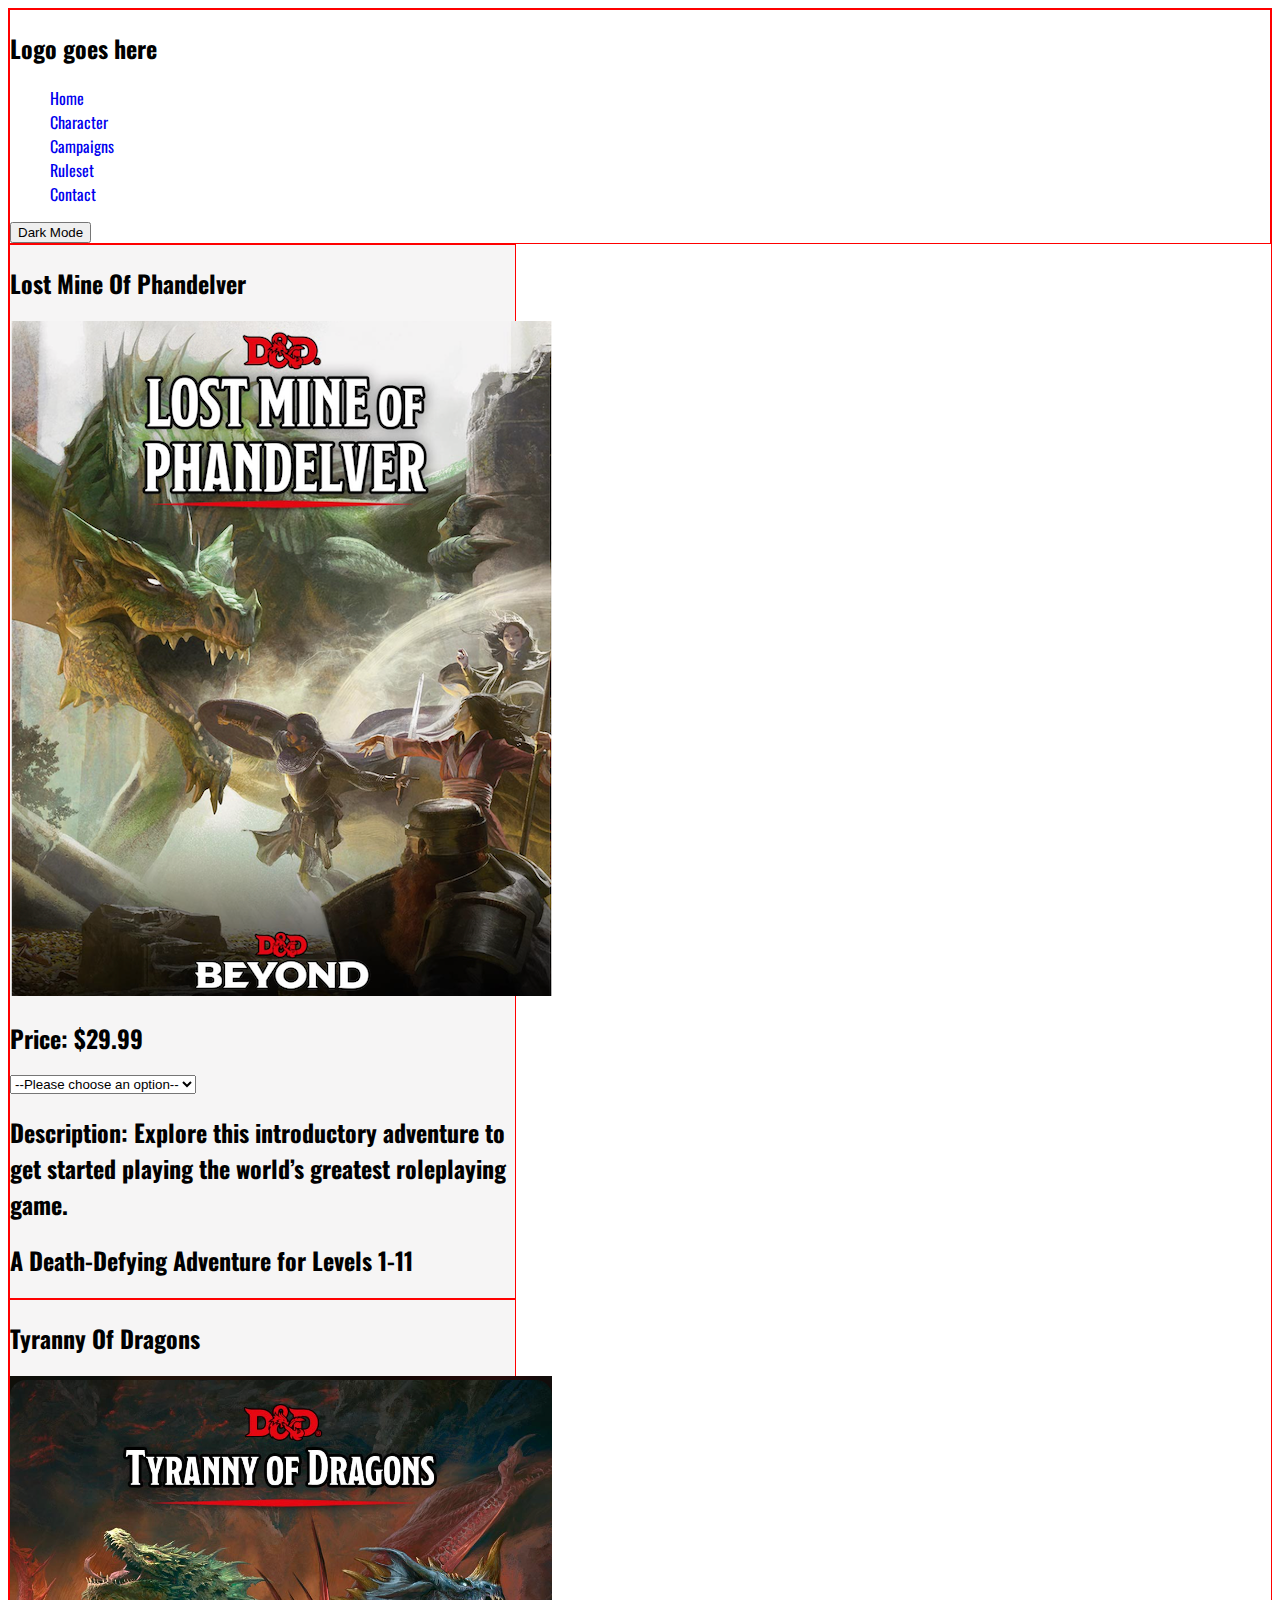
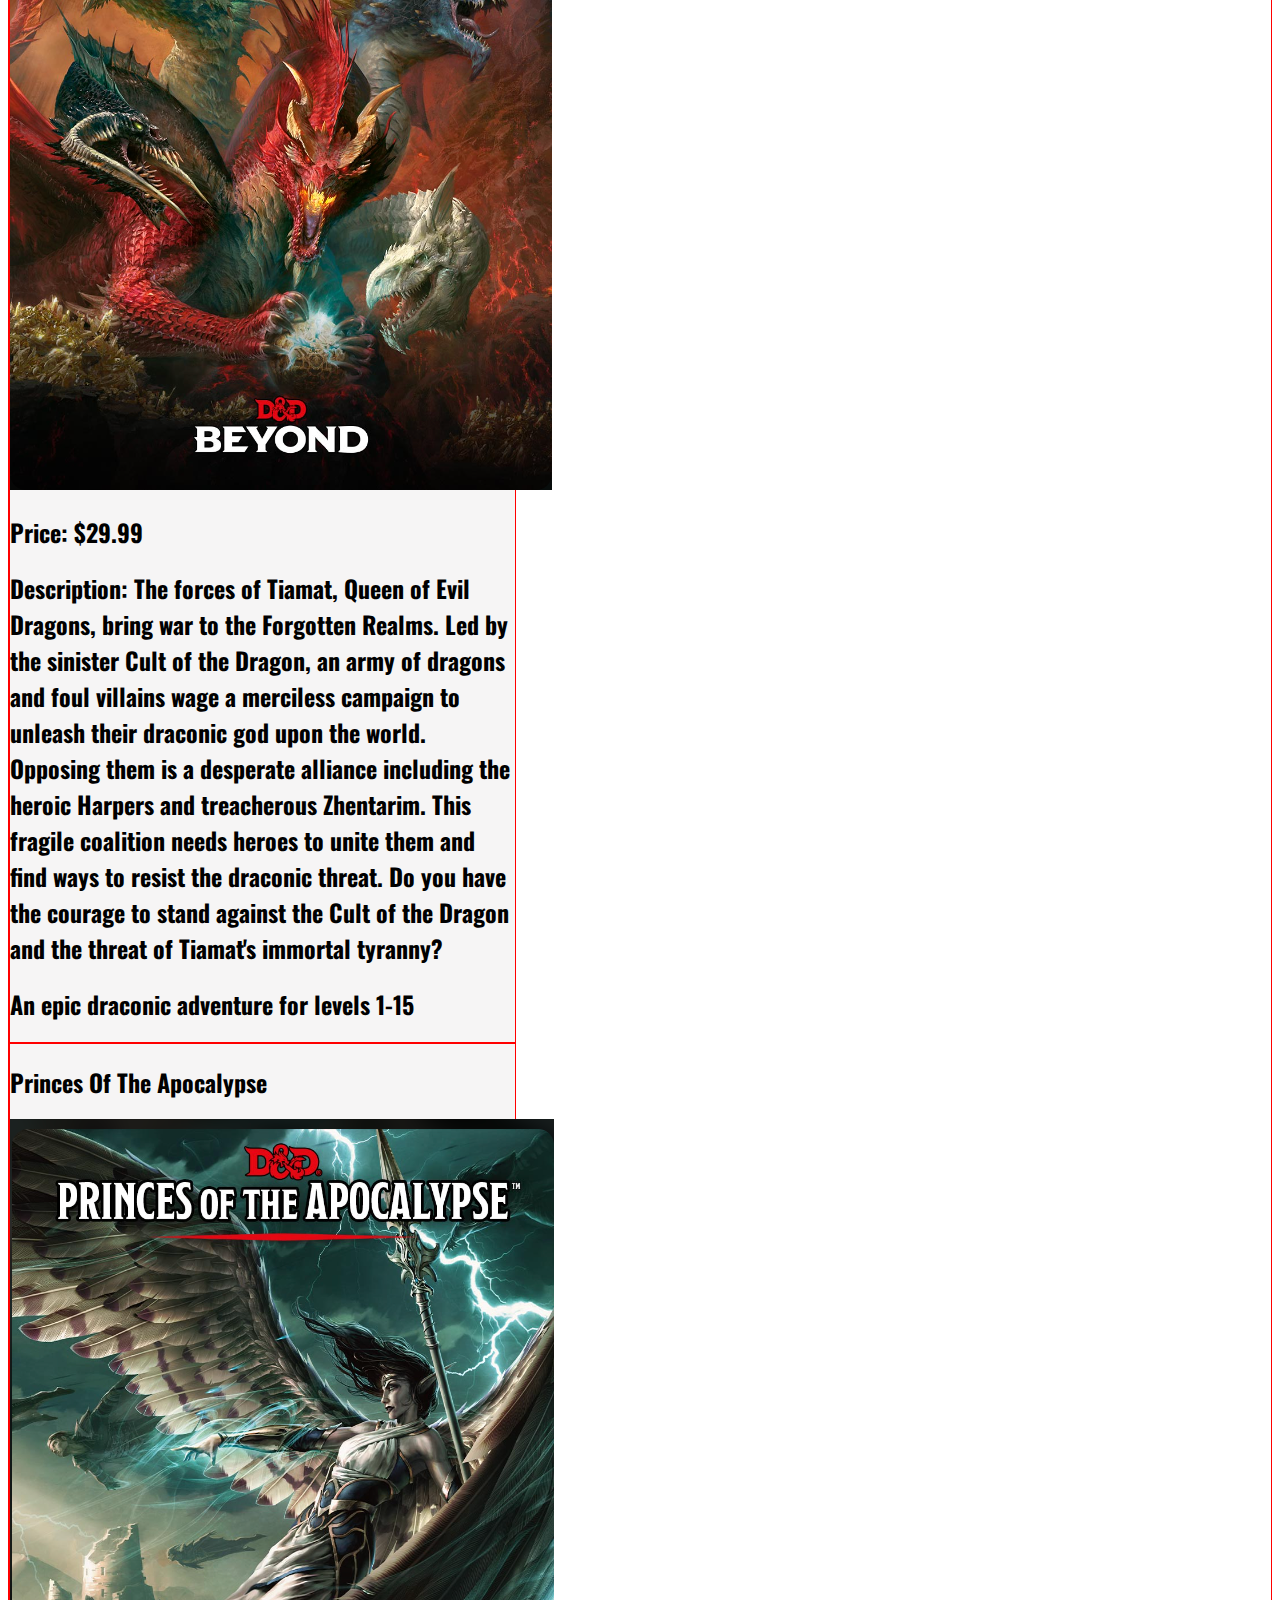
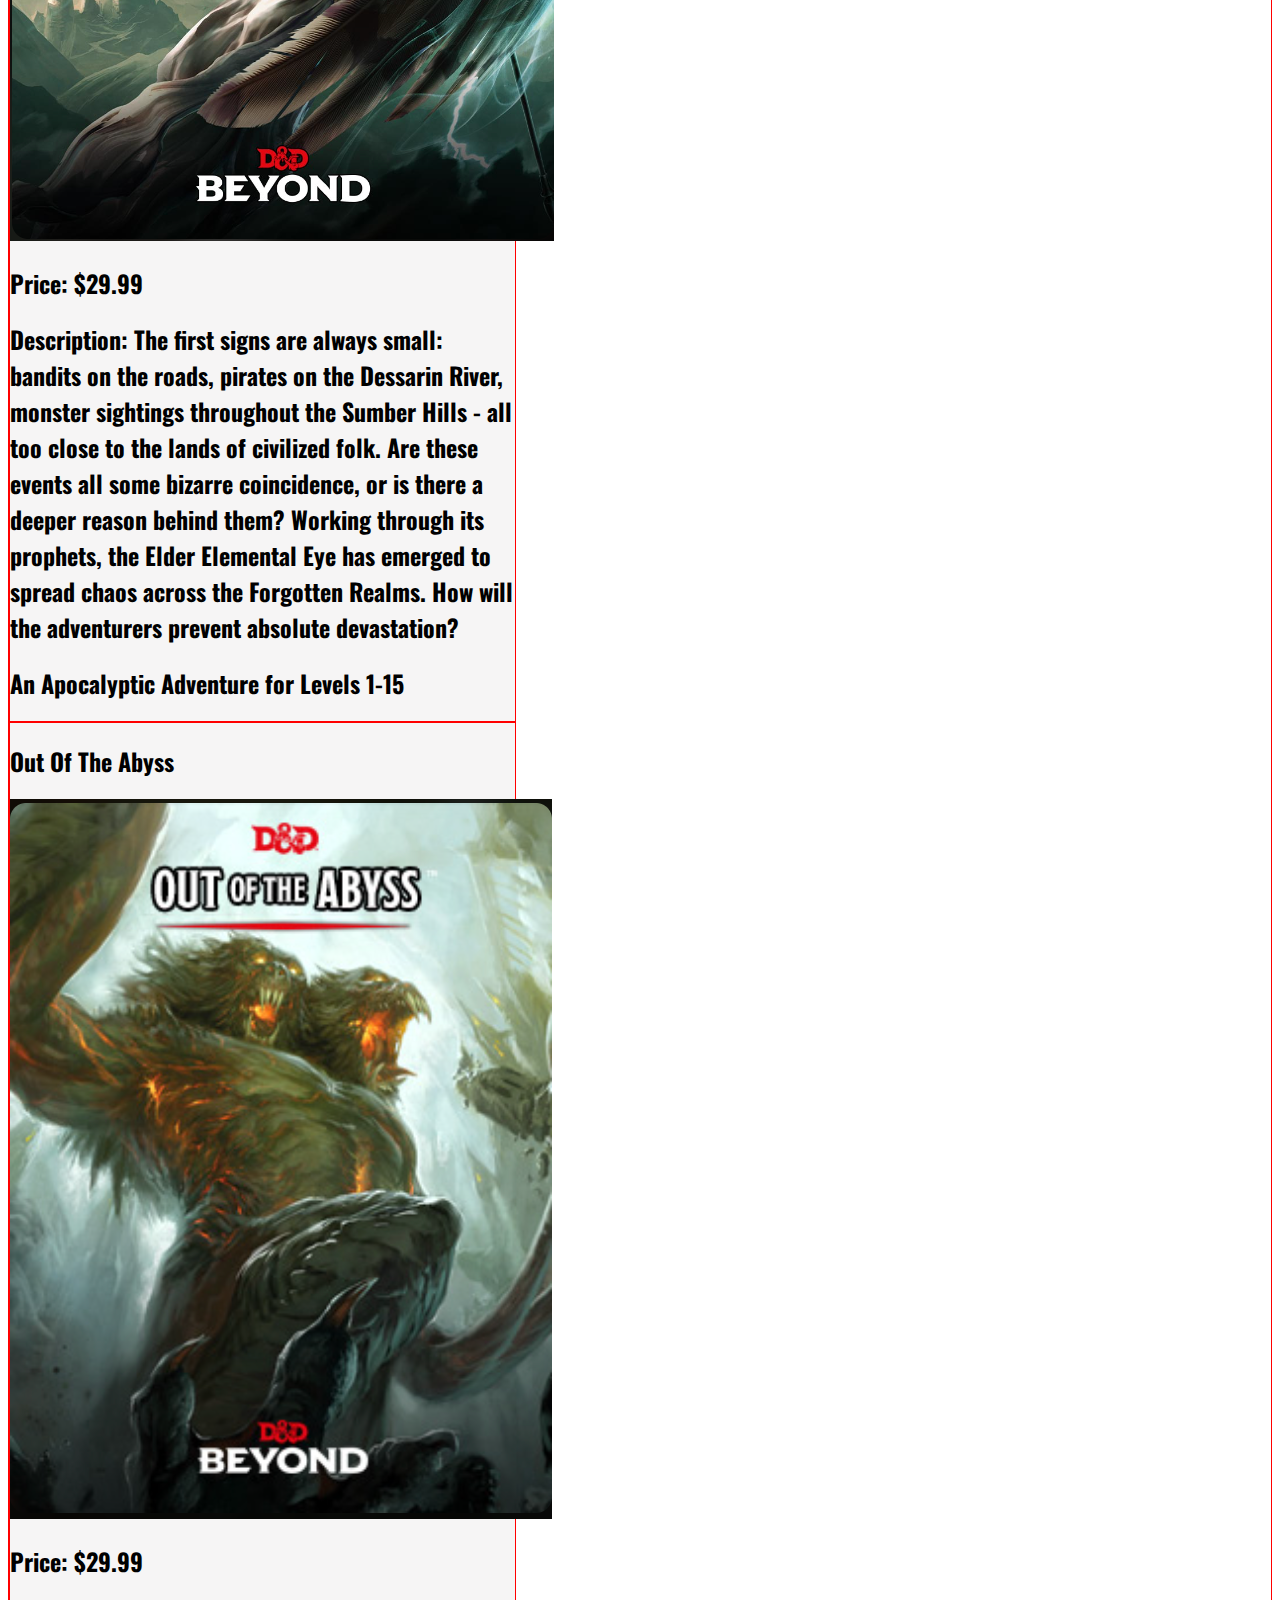
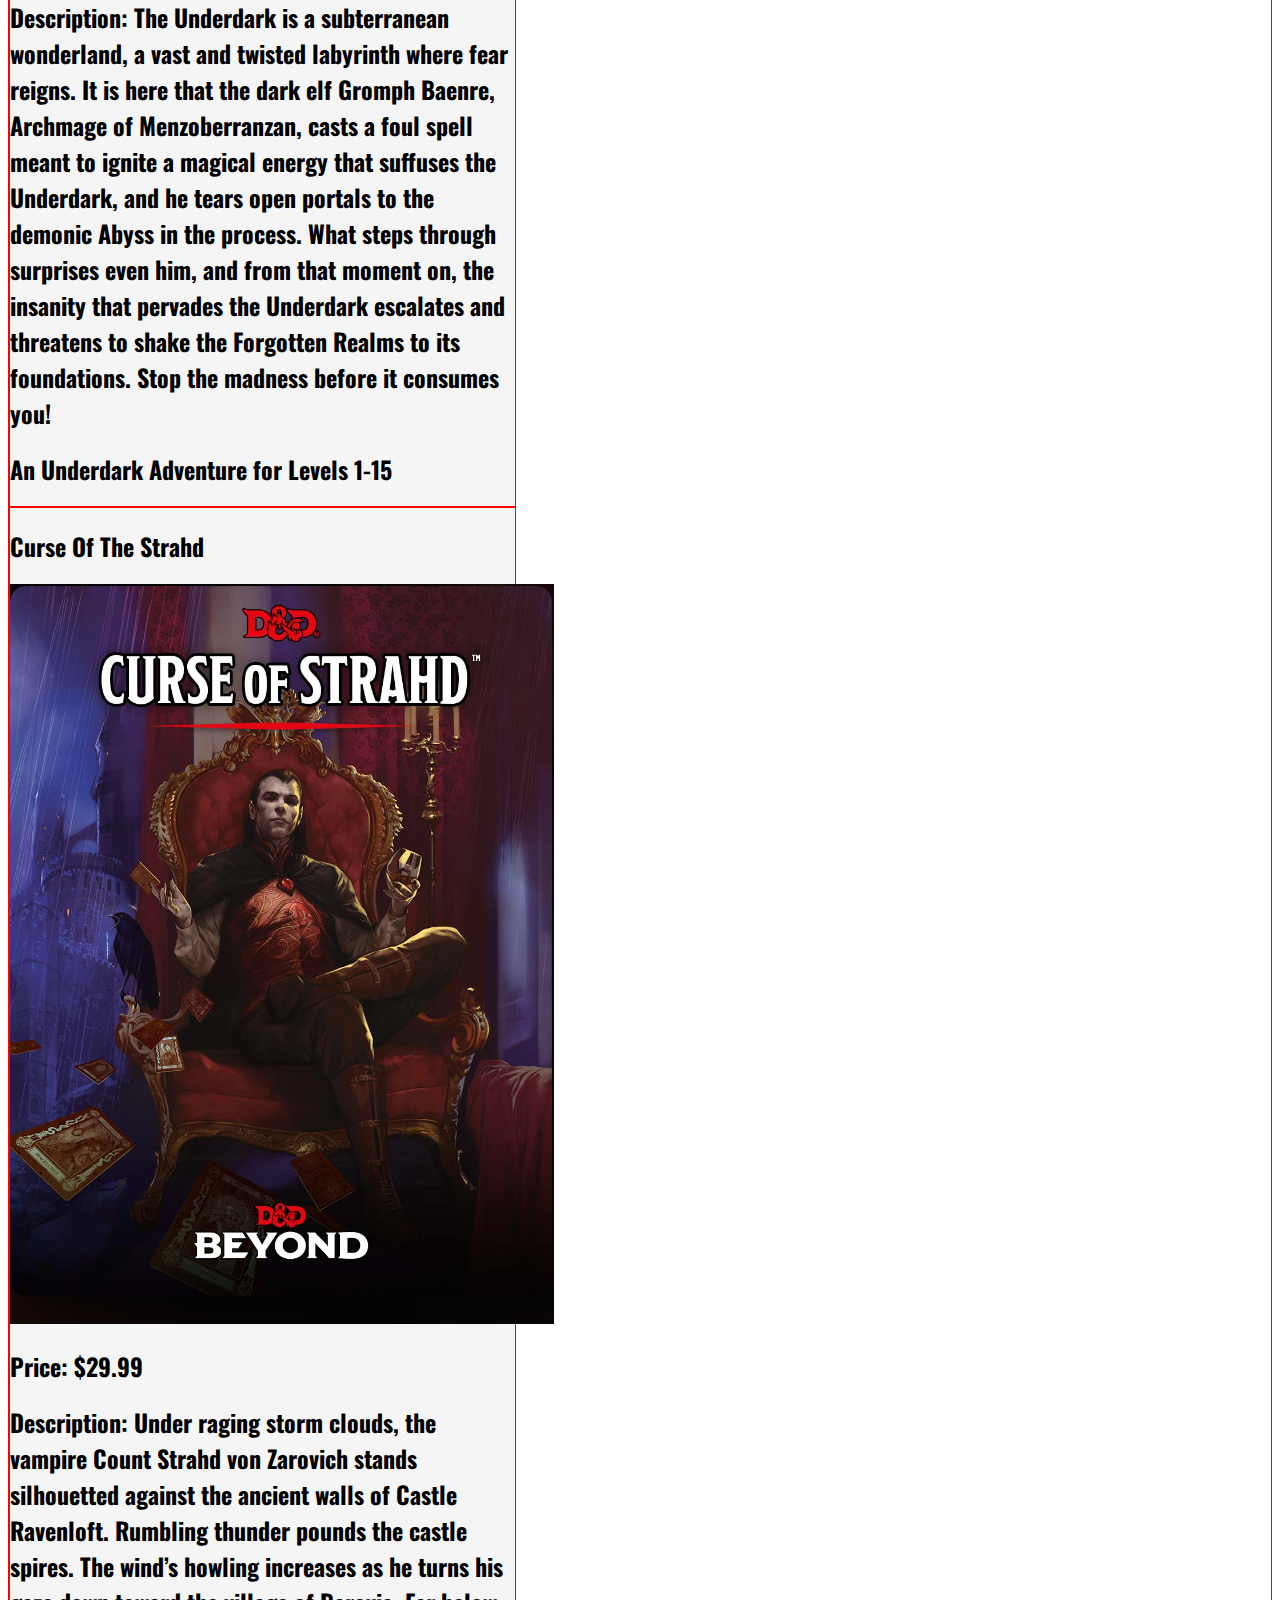
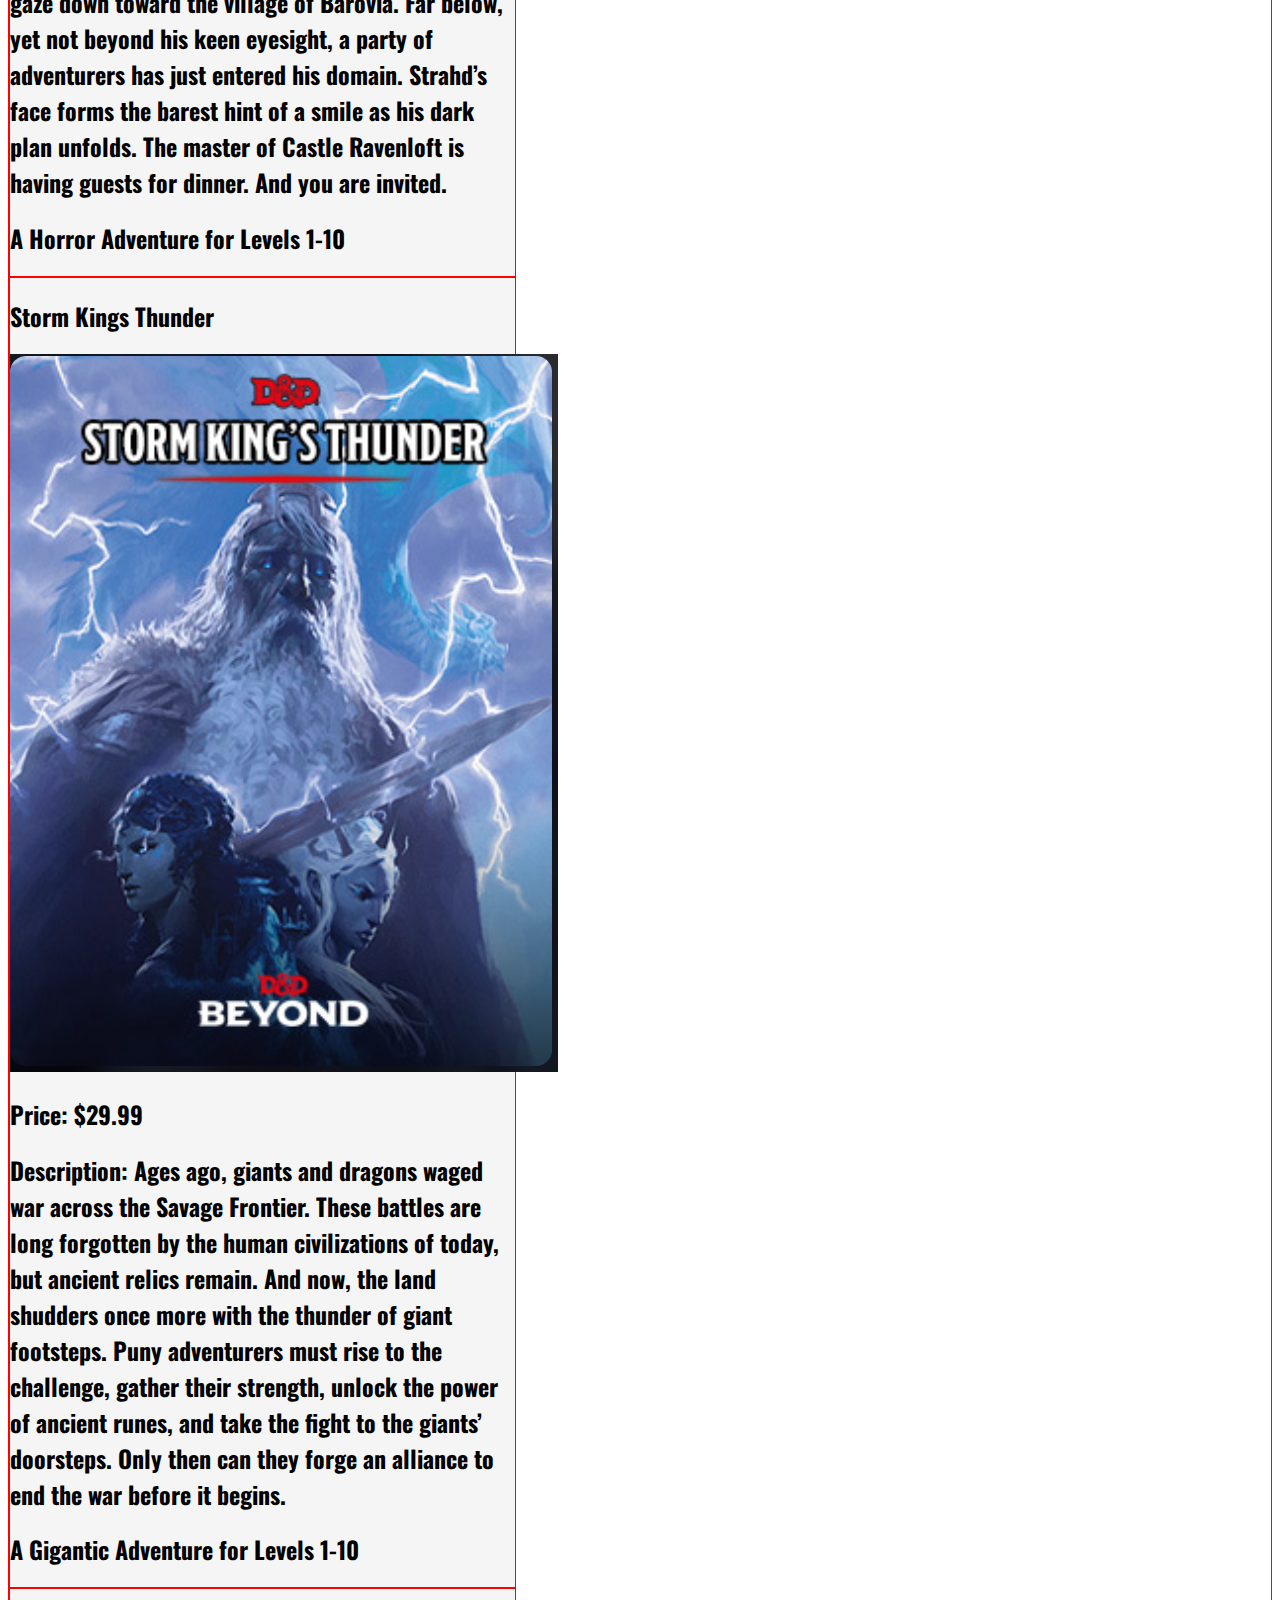
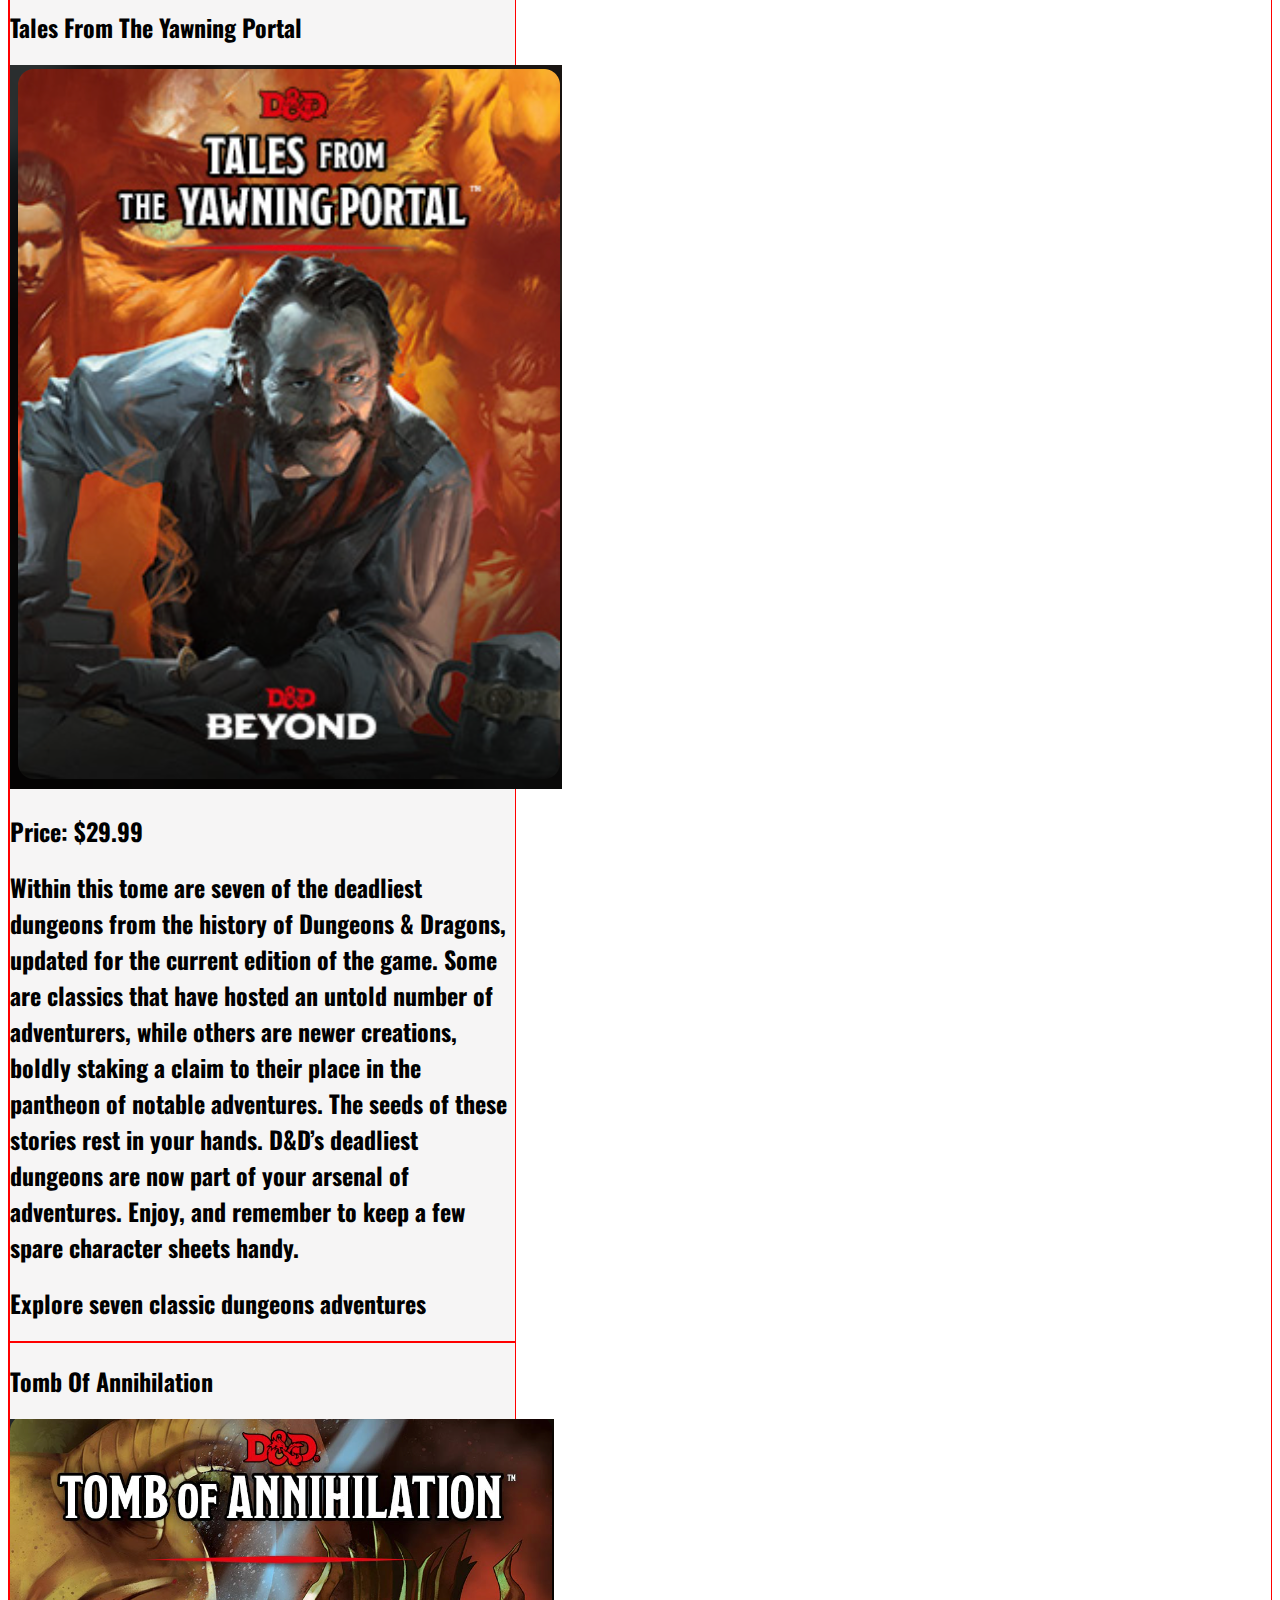
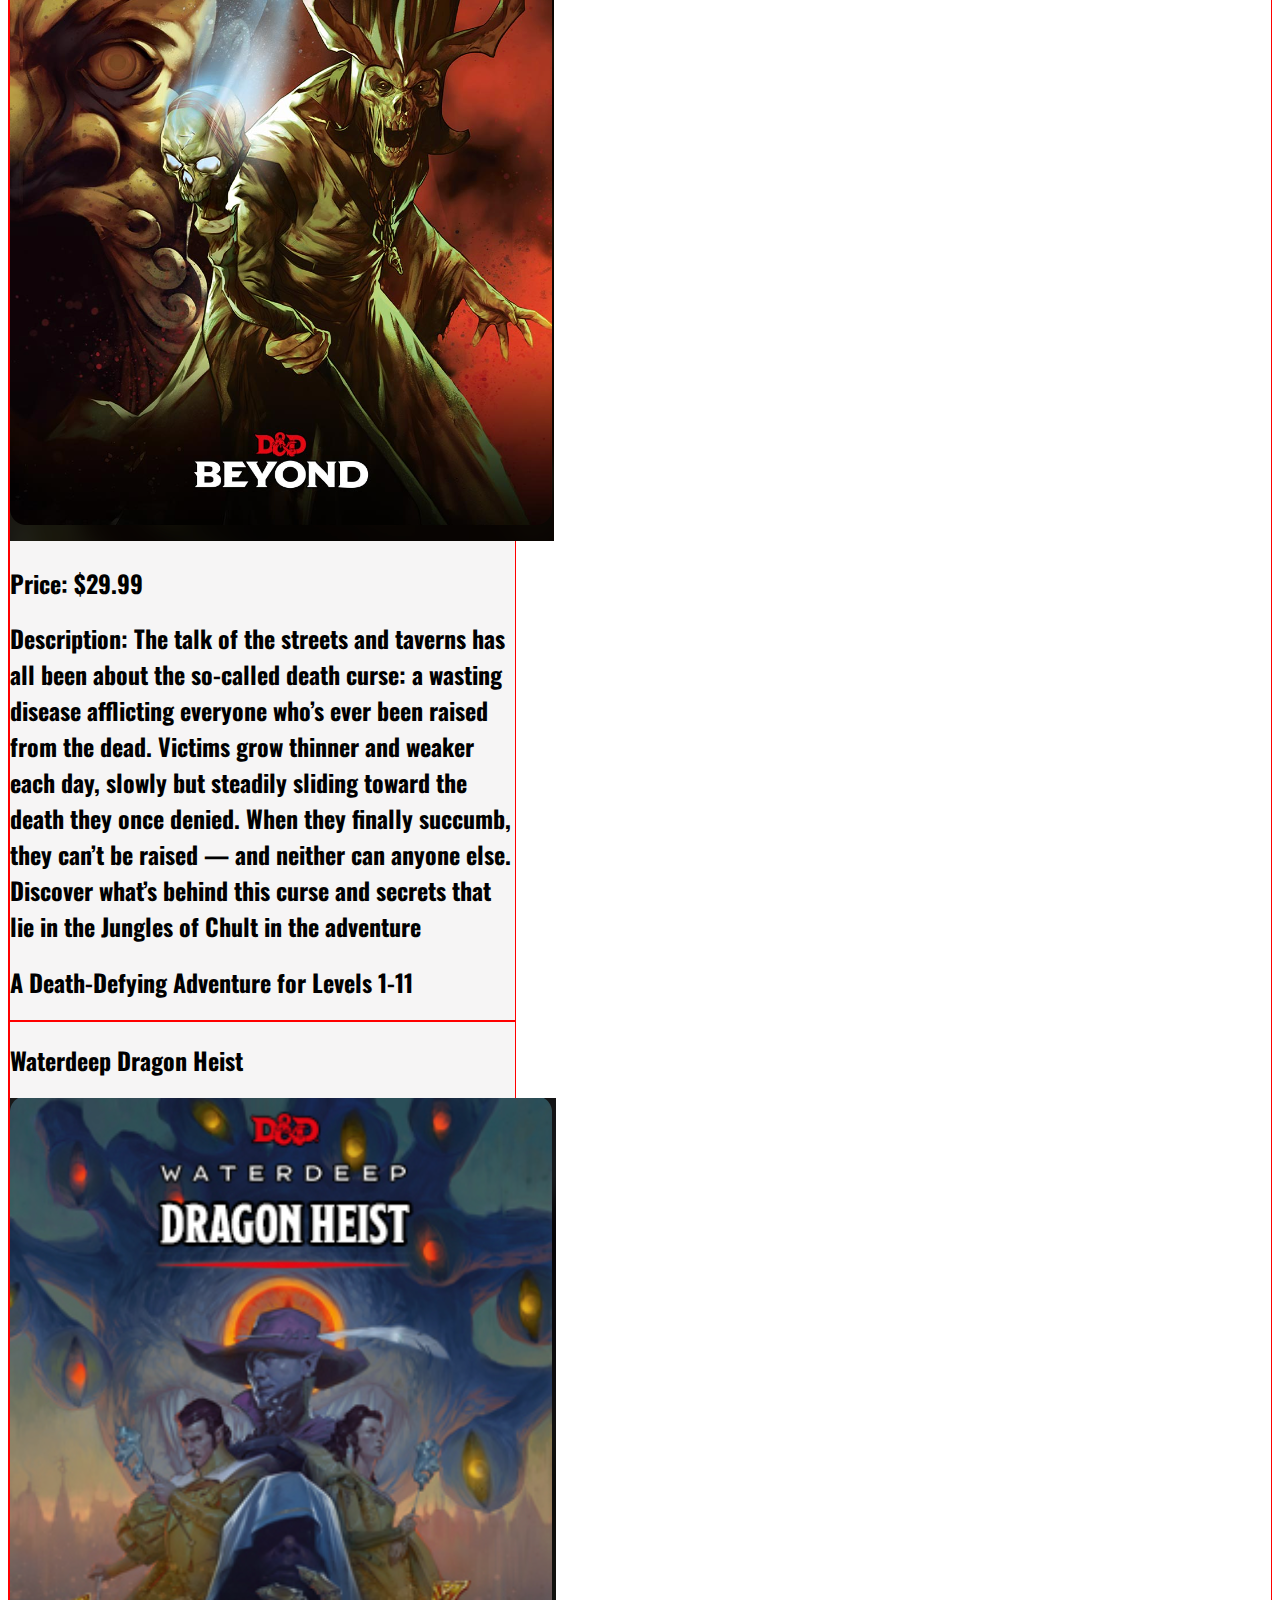
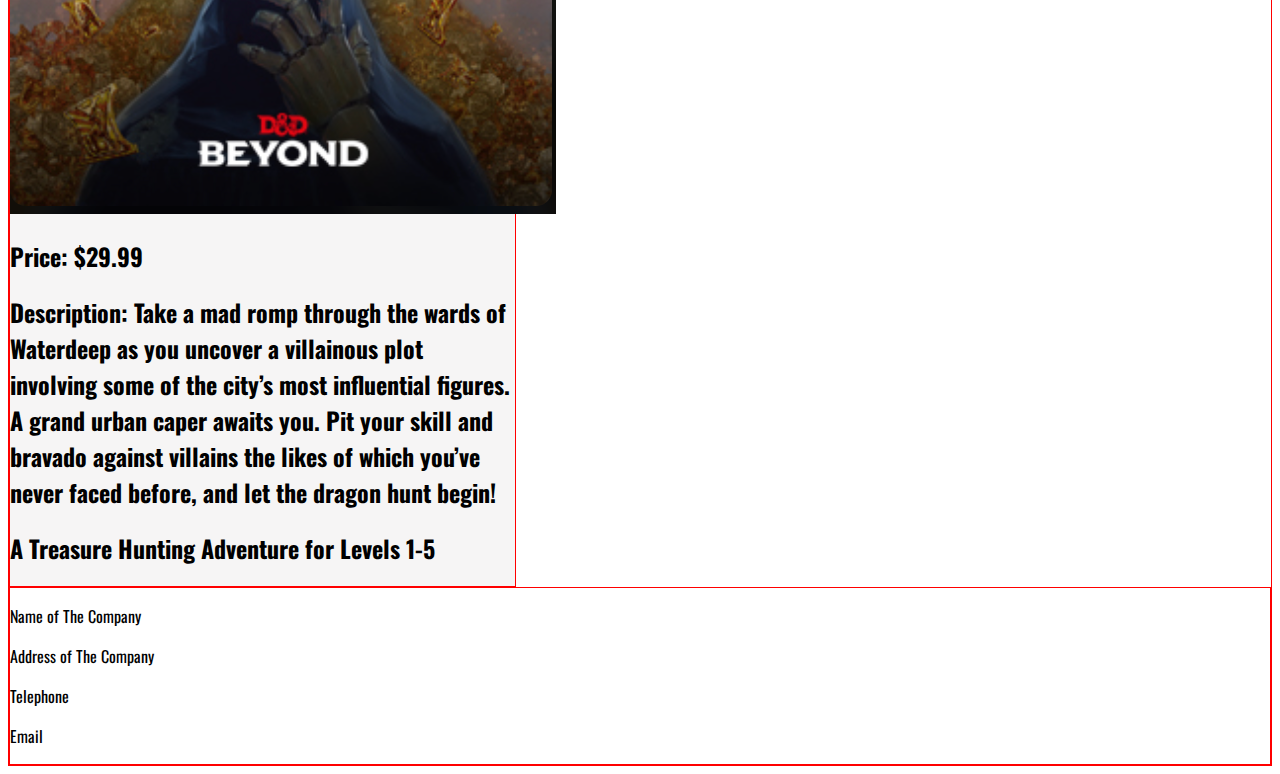
==== html/campaigns.html @ 1f992793 "Darkmode v2" ====
<!DOCTYPE html>
<html lang="en">

<head>
    <meta charset="UTF-8">
    <meta name="viewport" content="width=device-width, initial-scale=1.0">
    <title>Campaigns for Dungeons and Dragons (DND)</title>
    <link href="https://cdn.jsdelivr.net/npm/bootstrap@5.3.2/dist/css/bootstrap.min.css" rel="stylesheet"
        integrity="sha384-T3c6CoIi6uLrA9TneNEoa7RxnatzjcDSCmG1MXxSR1GAsXEV/Dwwykc2MPK8M2HN" crossorigin="anonymous">
    <link rel="stylesheet" media="only screen and (max-width: 767px)" href="../css/mobile.css">
    <link rel="stylesheet" media="only screen and (min-width: 969px)" href="../css/desktop.css">
    <link rel="stylesheet" media="only screen and (min-width: 768px) and (max-width:968px)" href="../css/tablet.css">
    <link rel="preconnect" href="https://fonts.googleapis.com">
    <link rel="preconnect" href="https://fonts.gstatic.com" crossorigin>
    <link href="https://fonts.googleapis.com/css2?family=Oswald&display=swap" rel="stylesheet">
    <style>
        h2 {
            font-family: 'Oswald', sans-serif;
        }
    </style>
</head>

<body>
    <div class="container border-class">
        <section id="header" class="border-class">
            <h2>Logo goes here</h2>
            <section id="mainNav">
                <ul>
                    <li><a class="mainNav" href="../html/index.html">Home</a></li>
                    <li><a class="mainNav" href="../html/character.html">Character</a></li>
                    <li><a class="mainNav" href="../html/campaigns.html">Campaigns</a></li>
                    <li><a class="mainNav" href="../html/ruleset.html">Ruleset</a></li>
                    <li><a class="mainNav" href="../html/index.html#contact-form">Contact</a></li>
                </ul>
                <button type="button"  id="darkModeBtnCamp" class="btn" data-bs-toggle="button" aria-pressed="false">Dark Mode</button>
            </section>
        </section>
        <section id="Campaigns">
            <section id="lostMineOfPhandelver">
                <div class="card campaign border-class">
                    <h2>Lost Mine Of Phandelver</h2>
                    <img src="../images/lostMineOfPhandelver.png" alt="Phandelver">
                    <h2 class="price">Price: $29.99 </h2>
                    <select name="priceConverters" id="priceConverter" required>
                        <option value="">--Please choose an option--</option>
                        <option value="euros">€</option>
                        <option value="pounds">£</option>
                        <option value="yen">¥</option>
                        <option value="lira">₤</option>
                    </select>
                    <h2>Description: Explore this introductory adventure to get started playing the world’s greatest
                        roleplaying
                        game.
                    </h2>
                    <h2>A Death-Defying Adventure for Levels 1-11
                    </h2>
                </div>
            </section>
            <section id="tyrannyOfDragons">
                <div class="card campaign border-class">
                    <h2>Tyranny Of Dragons</h2>
                    <img src="../images/tyrannyOfDragons.png" alt="tyrannyOfDragons">
                    <h2 class="price">Price: $29.99 </h2>
                    <h2>Description: The forces of Tiamat, Queen of Evil Dragons, bring war to the Forgotten Realms.
                        Led by the sinister Cult of the Dragon, an army of dragons and foul villains wage a merciless
                        campaign
                        to unleash their draconic god upon the world.
                        Opposing them is a desperate alliance including the heroic Harpers and treacherous Zhentarim.
                        This fragile coalition needs heroes to unite them and find ways to resist the draconic threat.
                        Do you have the courage to stand against the Cult of the Dragon and the threat of Tiamat's
                        immortal
                        tyranny?</h2>
                    <h2>An epic draconic adventure for levels 1-15</h2>
                </div>
            </section>

            <section id="princesOfTheApocalypse">
                <div class="card campaign border-class">
                    <h2>Princes Of The Apocalypse</h2>
                    <img src="../images/princesOfTheApocalypse.png" alt="princesOfTheApocalypse">
                    <h2 class="price">Price: $29.99 </h2>
                    <h2>Description: The first signs are always small: bandits on the roads, pirates on the Dessarin
                        River,
                        monster sightings throughout the Sumber Hills - all too close to the lands of civilized folk.
                        Are these events all some bizarre coincidence, or is there a deeper reason behind them?
                        Working through its prophets, the Elder Elemental Eye has emerged to spread chaos across the
                        Forgotten
                        Realms.
                        How will the adventurers prevent absolute devastation?</h2>
                    <h2>An Apocalyptic Adventure for Levels 1-15</h2>
                </div>
            </section>
            <section id="outOfTheAbyss">
                <div class="card campaign border-class">
                    <h2>Out Of The Abyss</h2>
                    <img src="../images/outOfTheAbyss.png" alt="outOfTheAbyss">
                    <h2 class="price">Price: $29.99 </h2>
                    <h2>Description: The Underdark is a subterranean wonderland, a vast and twisted labyrinth where fear
                        reigns.
                        It is here that the dark elf Gromph Baenre, Archmage of Menzoberranzan, casts a foul spell meant
                        to
                        ignite a magical energy that suffuses the Underdark, and he tears open portals to the demonic
                        Abyss in
                        the process.
                        What steps through surprises even him, and from that moment on, the insanity that pervades the
                        Underdark
                        escalates and threatens to shake the Forgotten Realms to its foundations.
                        Stop the madness before it consumes you!</h2>
                    <h2>An Underdark Adventure for Levels 1-15</h2>
                </div>
            </section>
            <section id="curseOfTheStrahd">
                <div class="card campaign border-class">
                    <h2>Curse Of The Strahd</h2>
                    <img src="../images/curseOfTheStrahd.png" alt="curseOfTheStrahd">
                    <h2 class="price">Price: $29.99 </h2>
                    <h2>Description: Under raging storm clouds, the vampire Count Strahd von Zarovich stands silhouetted
                        against
                        the ancient walls of Castle Ravenloft.
                        Rumbling thunder pounds the castle spires.
                        The wind’s howling increases as he turns his gaze down toward the village of Barovia.
                        Far below, yet not beyond his keen eyesight, a party of adventurers has just entered his domain.
                        Strahd’s face forms the barest hint of a smile as his dark plan unfolds.
                        The master of Castle Ravenloft is having guests for dinner.
                        And you are invited.</h2>
                    <h2>A Horror Adventure for Levels 1-10</h2>
                </div>
            </section>
            <section id="stormKingsThunder">
                <div class="card campaign border-class">
                    <h2>Storm Kings Thunder</h2>
                    <img src="../images/stormKingsThunder.png" alt="stormKingsThunder">
                    <h2 class="price">Price: $29.99 </h2>
                    <h2>Description: Ages ago, giants and dragons waged war across the Savage Frontier.
                        These battles are long forgotten by the human civilizations of today, but ancient relics remain.
                        And now, the land shudders once more with the thunder of giant footsteps.
                        Puny adventurers must rise to the challenge, gather their strength, unlock the power of ancient
                        runes,
                        and take the fight to the giants’ doorsteps.
                        Only then can they forge an alliance to end the war before it begins.</h2>
                    <h2>A Gigantic Adventure for Levels 1-10</h2>
                </div>
            </section>
            <section id="talesFromTheYawningPortal">
                <div class="card campaign border-class">
                    <h2>Tales From The Yawning Portal</h2>
                    <img src="../images/talesFromTheYawningPortal.png" alt="talesFromTheYawningPortal">
                    <h2 class="price">Price: $29.99 </h2>
                    <h2>Within this tome are seven of the deadliest dungeons from the history of Dungeons &amp; Dragons,
                        updated for
                        the current edition of the game. Some are classics that have hosted an untold number of
                        adventurers,
                        while others are newer creations, boldly staking a claim to their place in the pantheon of
                        notable
                        adventures.
                        The seeds of these stories rest in your hands. D&amp;D’s deadliest dungeons are now part of your
                        arsenal of
                        adventures. Enjoy, and remember to keep a few spare character sheets handy.</h2>
                    <h2>Explore seven classic dungeons adventures</h2>
                </div>
            </section>
            <section id="tombOfAnnihilation">
                <div class="card campaign border-class">
                    <h2>Tomb Of Annihilation</h2>
                    <img src="../images/tombOfAnnilhation.png" alt="tombOfAnnihilation">
                    <h2 class="price">Price: $29.99 </h2>
                    <h2>Description: The talk of the streets and taverns has all been about the so-called death curse: a
                        wasting
                        disease afflicting everyone who’s ever been raised from the dead.
                        Victims grow thinner and weaker each day, slowly but steadily sliding toward the death they once
                        denied.
                        When they finally succumb, they can’t be raised — and neither can anyone else.
                        Discover what’s behind this curse and secrets that lie in the Jungles of Chult in the adventure
                    </h2>
                    <h2>A Death-Defying Adventure for Levels 1-11</h2>
                </div>
            </section>
            <section id="waterdeepDragonHeist">
                <div class="card campaign border-class">
                    <h2>Waterdeep Dragon Heist</h2>
                    <img src="../images/waterdeepDragonHeist.png" alt="waterdeepDragonHeist">
                    <h2 class="price">Price: $29.99 </h2>
                    <h2>Description: Take a mad romp through the wards of Waterdeep as you uncover a villainous plot
                        involving
                        some of the city’s most influential figures.
                        A grand urban caper awaits you.
                        Pit your skill and bravado against villains the likes of which you’ve never faced before, and
                        let the
                        dragon hunt begin! </h2>
                    <h2>A Treasure Hunting Adventure for Levels 1-5</h2>
                </div>
            </section>
        </section>
        <section id="footer" class="border-class">
            <p>Name of The Company</p>
            <p>Address of The Company</p>
            <p>Telephone</p>
            <p>Email</p>
        </section>
    </div>
    <script src="../js/convertCurrency.js"></script>
</body>

</html>
---- css/desktop.css ----
.body-dark{
    background-color: black;
}
body{
    background-color: white;
}
.invalid-Form-Input {
    background-color: white;
    color: red;
}

#footer>p {
    font-family: 'Oswald', sans-serif;
}

h2 {
    font-family: 'Oswald', sans-serif;
}

#contact-form {
    font-family: 'Oswald', sans-serif;
}

.ul>.li {
    font-family: 'Oswald', sans-serif;
    text-decoration: none;
}
.mainNavDark{
    color: white;
}
li::marker{
    content: none;
}
a{
    text-decoration: none;
}

input[button] {
    font-family: 'Oswald', sans-serif;
}

.mainNav {
    font-family: 'Oswald', sans-serif;
}
.button-dark{
    background-color:orangered;
}

.border-class {
    border: 1px solid red;
}

.container {
    max-width: 100%;
}
/* #fieldset{
    font-family: 'Oswald', sans-serif;
} */

.input[text].text.primary {
    background-color: #e1e1e1;
}

.bold-text{
    font-weight: bold;
}

.btn.active {
    color: white;
    border: 1px solid white;
    /* background-color: purple; */
}
.card{
    background-color: #f6f5f5;
    width:30%;
}
.card.campaign{
    width: 40%;
}
.iframe{
    height: 40%; 
    /* width: 50%; */
}
.text-primaryDark{
    color:white;
}
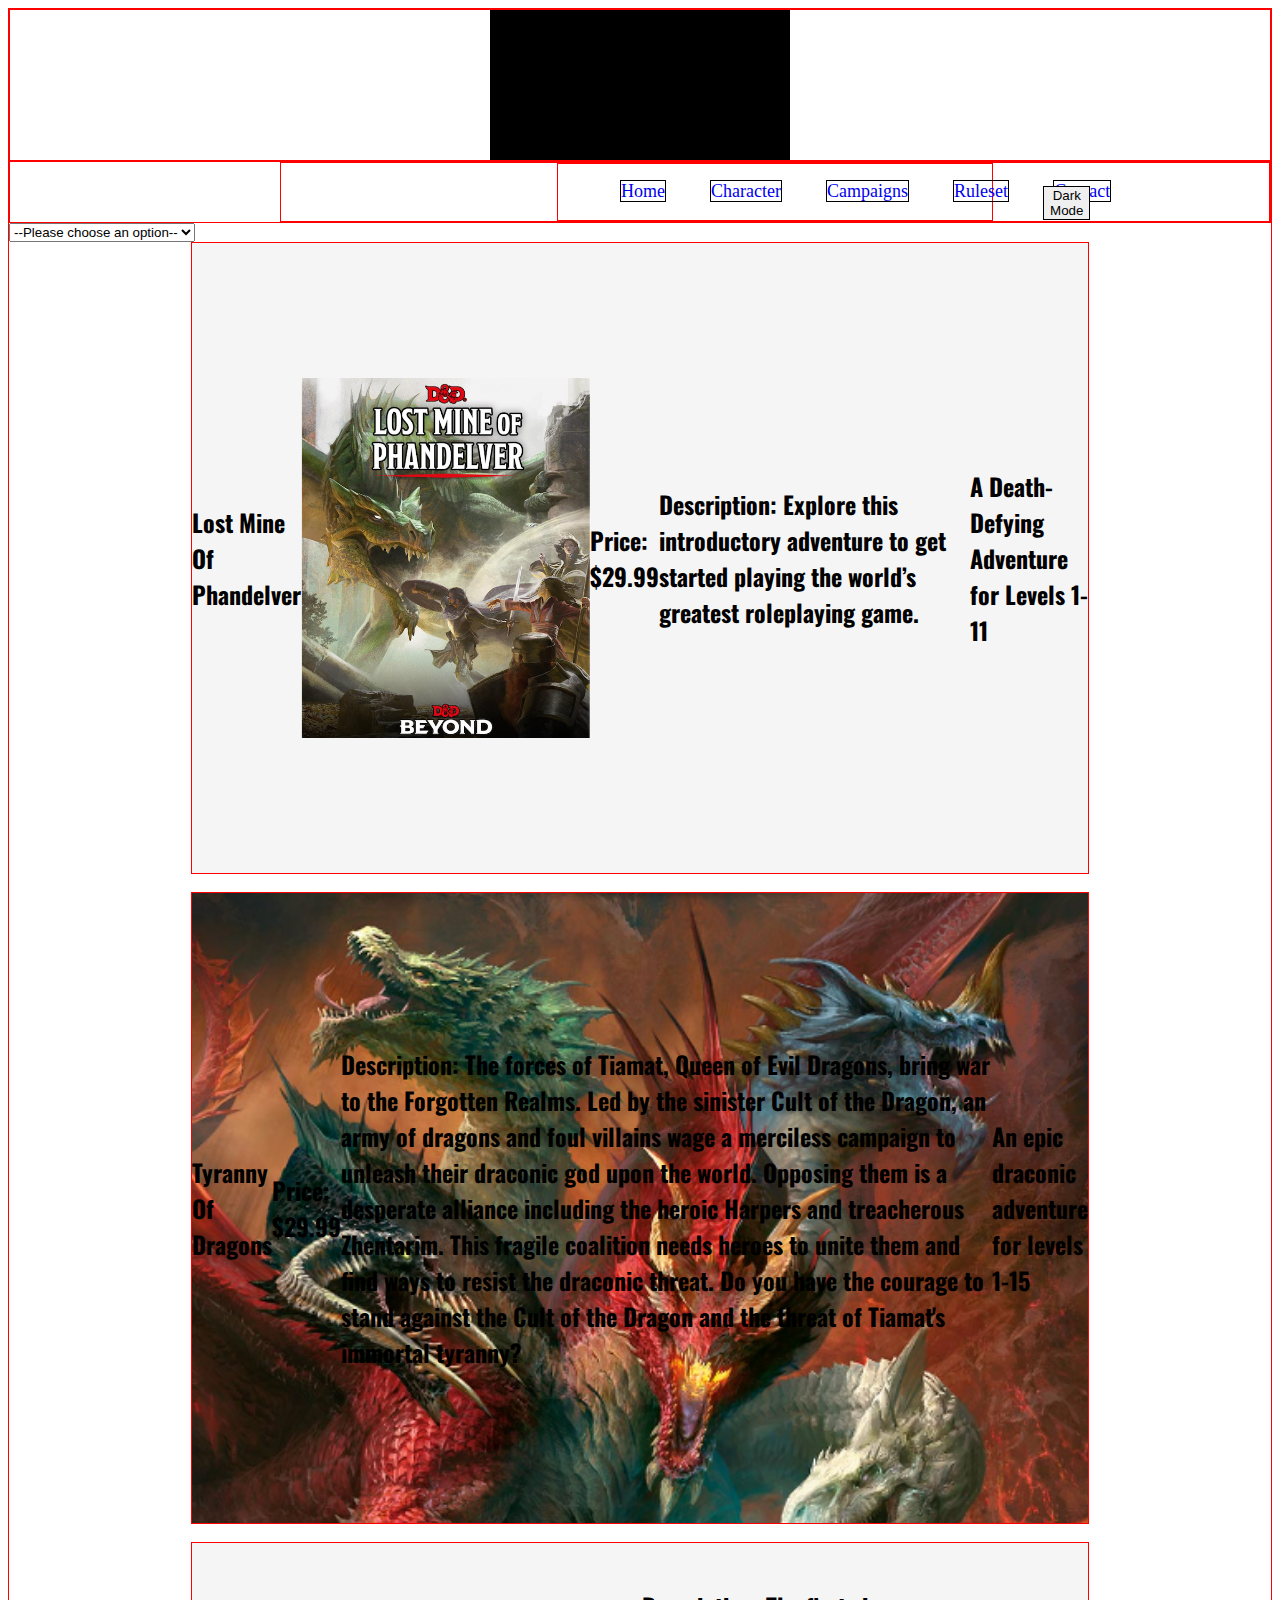
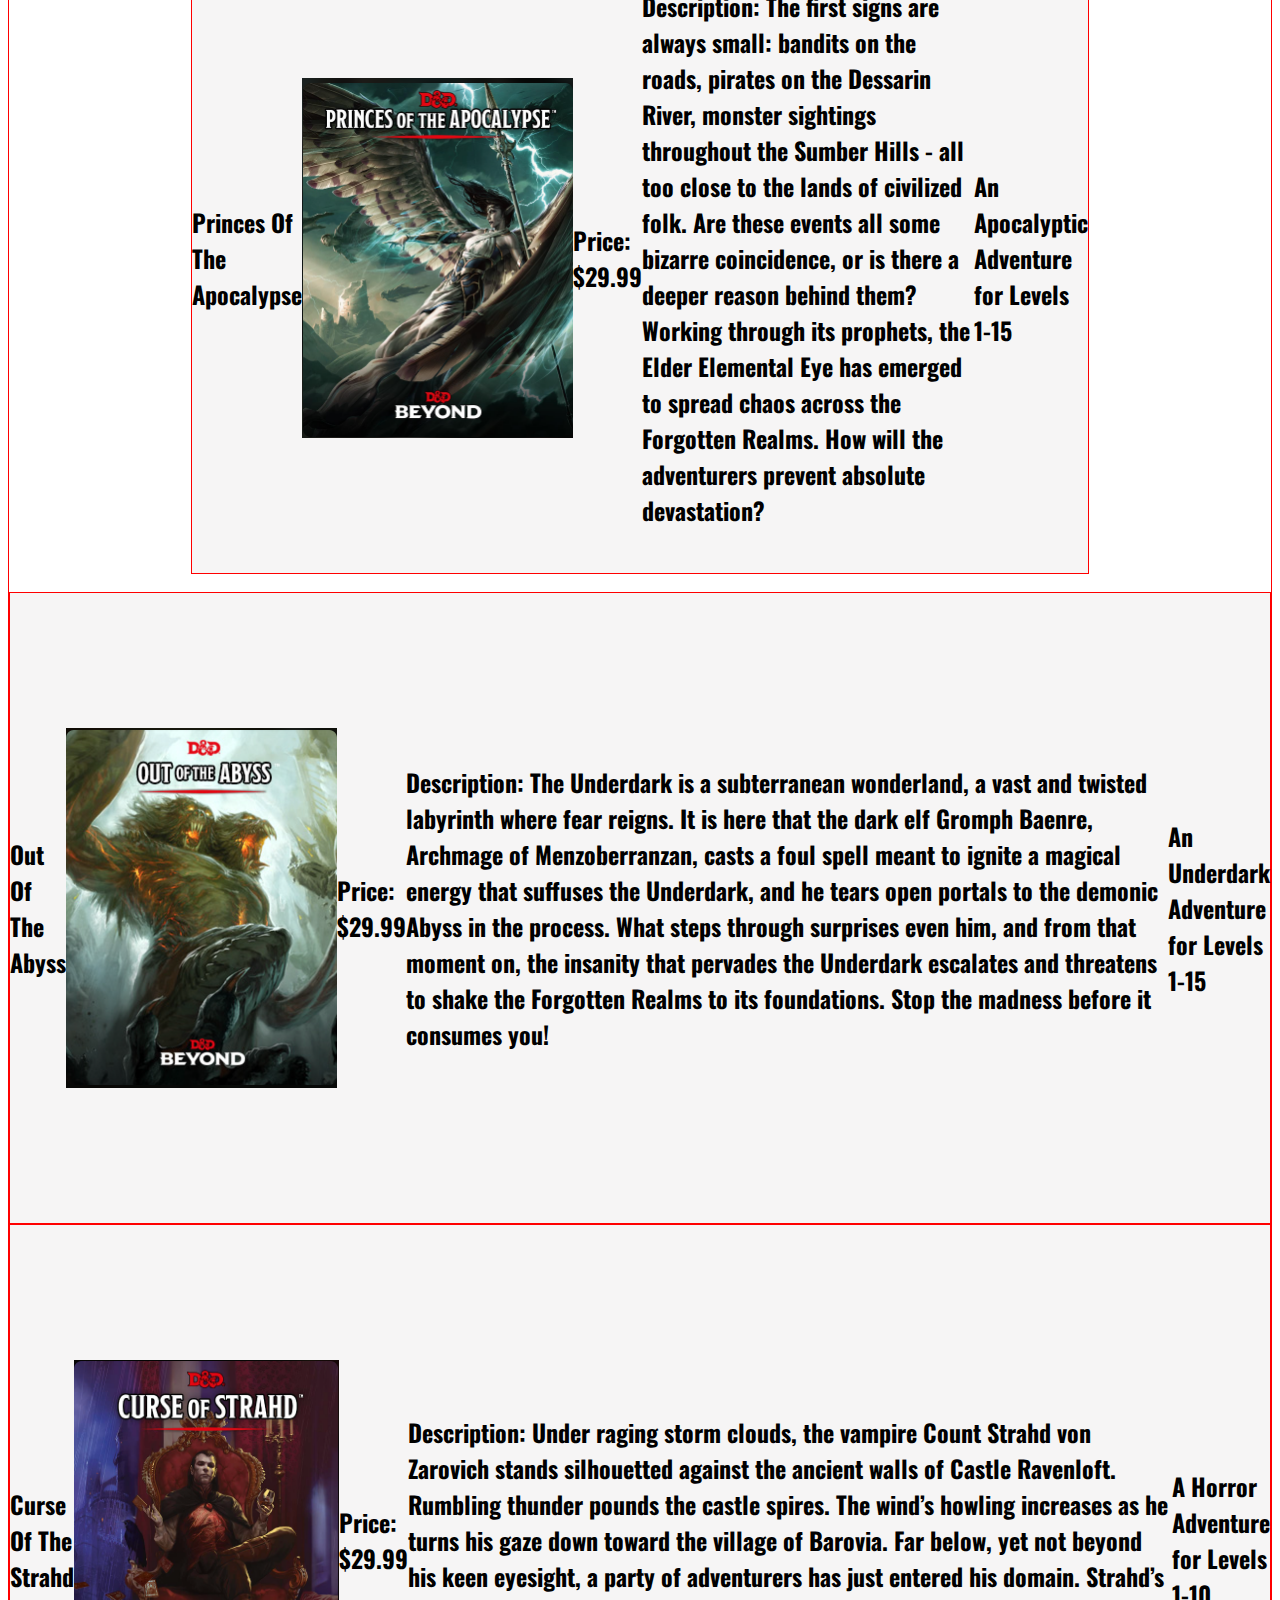
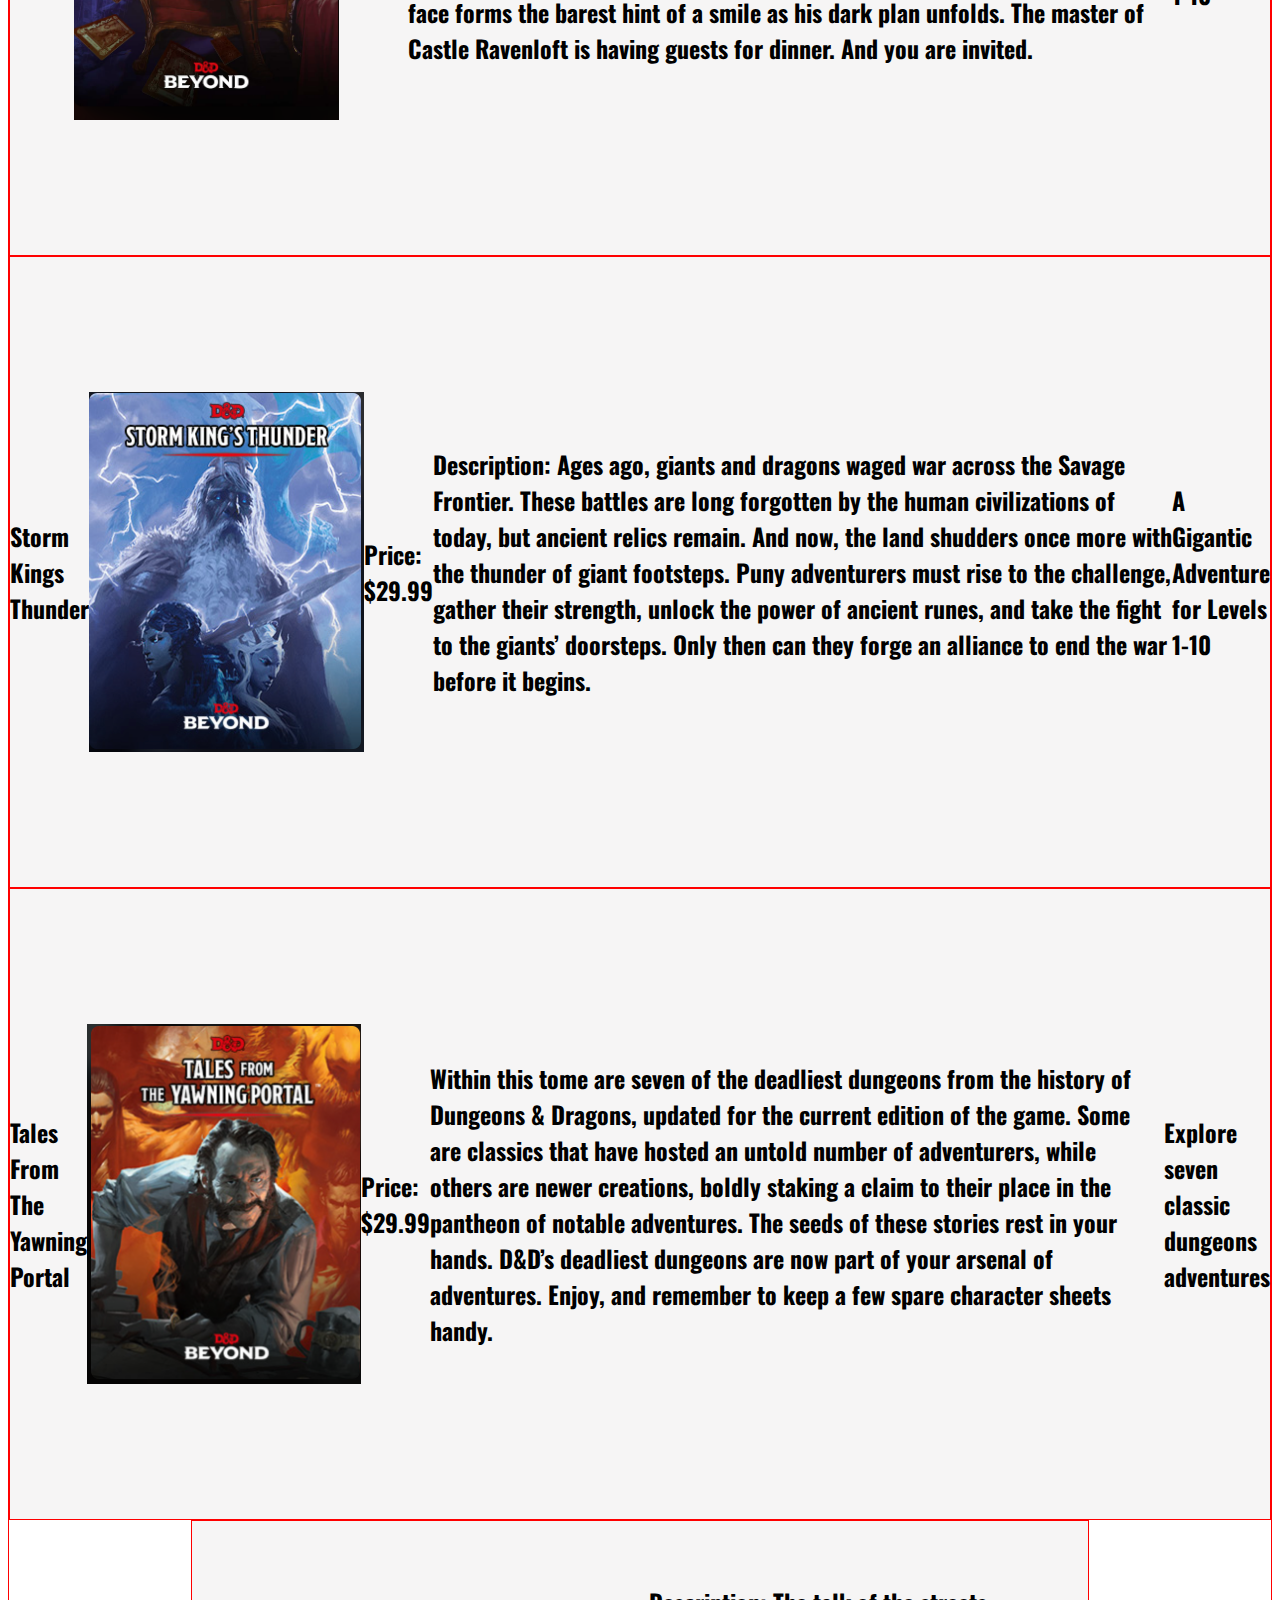
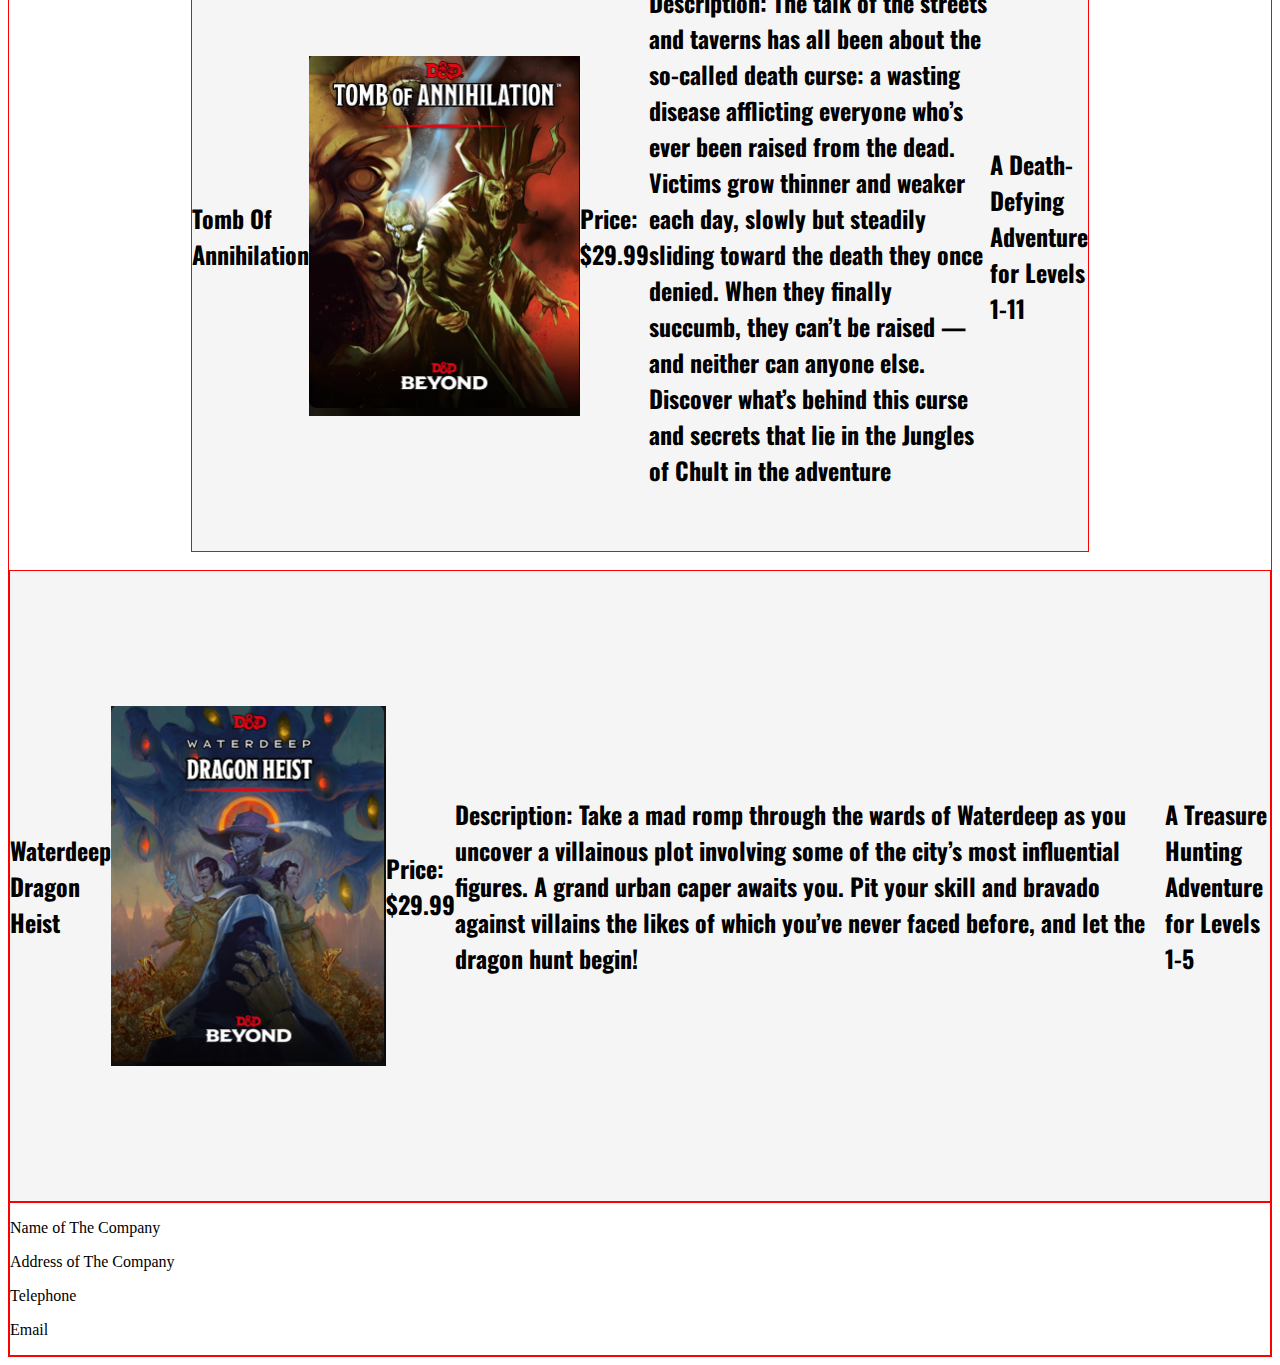
==== commit fd66b613: "darkmode and css desktop refactor" ====
--- a/html/campaigns.html
+++ b/html/campaigns.html
@@ -22,32 +22,37 @@
 
 <body>
     <div class="container border-class">
-        <section id="header" class="border-class">
-            <h2>Logo goes here</h2>
-            <section id="mainNav">
-                <ul>
-                    <li><a class="mainNav" href="../html/index.html">Home</a></li>
-                    <li><a class="mainNav" href="../html/character.html">Character</a></li>
-                    <li><a class="mainNav" href="../html/campaigns.html">Campaigns</a></li>
-                    <li><a class="mainNav" href="../html/ruleset.html">Ruleset</a></li>
-                    <li><a class="mainNav" href="../html/index.html#contact-form">Contact</a></li>
-                </ul>
-                <button type="button"  id="darkModeBtnCamp" class="btn" data-bs-toggle="button" aria-pressed="false">Dark Mode</button>
-            </section>
+        <section id="header" class="header border-class">
+            <!-- <h2>Logo goes here</h2> -->
+            <canvas class="canvas"></canvas>
+        </section>
+        <section id="mainNav" class="border-class">
+            <div class="parentClass border-class">
+                <div class="childClass border-class">
+            <ul>
+                <li><a class="btn btn-primary" href="../html/index.html">Home</a></li>
+                <li><a class="btn btn-primary" href="../html/character.html">Character</a></li>
+                <li><a class="btn btn-primary" href="../html/campaigns.html">Campaigns</a></li>
+                <li><a class="btn btn-primary" href="../html/ruleset.html">Ruleset</a></li>
+                <li><a class="btn btn-primary" href="../html/index.html#contact-form">Contact</a></li>
+            </ul>
+            <button type="button"  id="darkModeBtn" class="btn" data-bs-toggle="button" aria-pressed="false">Dark Mode</button>
+        </div>
+        </div>
         </section>
         <section id="Campaigns">
+            <select name="priceConverters" id="priceConverter" required>
+                <option value="">--Please choose an option--</option>
+                <option value="euros">€</option>
+                <option value="pounds">£</option>
+                <option value="yen">¥</option>
+                <option value="lira">₤</option>
+            </select>
             <section id="lostMineOfPhandelver">
                 <div class="card campaign border-class">
                     <h2>Lost Mine Of Phandelver</h2>
                     <img src="../images/lostMineOfPhandelver.png" alt="Phandelver">
                     <h2 class="price">Price: $29.99 </h2>
-                    <select name="priceConverters" id="priceConverter" required>
-                        <option value="">--Please choose an option--</option>
-                        <option value="euros">€</option>
-                        <option value="pounds">£</option>
-                        <option value="yen">¥</option>
-                        <option value="lira">₤</option>
-                    </select>
                     <h2>Description: Explore this introductory adventure to get started playing the world’s greatest
                         roleplaying
                         game.
@@ -57,9 +62,9 @@
                 </div>
             </section>
             <section id="tyrannyOfDragons">
-                <div class="card campaign border-class">
+                <div class="card campaign tyrannyOfDragons border-class">
                     <h2>Tyranny Of Dragons</h2>
-                    <img src="../images/tyrannyOfDragons.png" alt="tyrannyOfDragons">
+                    <!-- <img src="../images/tyrannyOfDragons.png" alt="tyrannyOfDragons"> -->
                     <h2 class="price">Price: $29.99 </h2>
                     <h2>Description: The forces of Tiamat, Queen of Evil Dragons, bring war to the Forgotten Realms.
                         Led by the sinister Cult of the Dragon, an army of dragons and foul villains wage a merciless
@@ -91,7 +96,7 @@
                 </div>
             </section>
             <section id="outOfTheAbyss">
-                <div class="card campaign border-class">
+                <div class="card border-class">
                     <h2>Out Of The Abyss</h2>
                     <img src="../images/outOfTheAbyss.png" alt="outOfTheAbyss">
                     <h2 class="price">Price: $29.99 </h2>
@@ -110,7 +115,7 @@
                 </div>
             </section>
             <section id="curseOfTheStrahd">
-                <div class="card campaign border-class">
+                <div class="card  border-class">
                     <h2>Curse Of The Strahd</h2>
                     <img src="../images/curseOfTheStrahd.png" alt="curseOfTheStrahd">
                     <h2 class="price">Price: $29.99 </h2>
@@ -127,7 +132,7 @@
                 </div>
             </section>
             <section id="stormKingsThunder">
-                <div class="card campaign border-class">
+                <div class="card  border-class">
                     <h2>Storm Kings Thunder</h2>
                     <img src="../images/stormKingsThunder.png" alt="stormKingsThunder">
                     <h2 class="price">Price: $29.99 </h2>
@@ -142,7 +147,7 @@
                 </div>
             </section>
             <section id="talesFromTheYawningPortal">
-                <div class="card campaign border-class">
+                <div class="card  border-class">
                     <h2>Tales From The Yawning Portal</h2>
                     <img src="../images/talesFromTheYawningPortal.png" alt="talesFromTheYawningPortal">
                     <h2 class="price">Price: $29.99 </h2>
@@ -176,7 +181,7 @@
                 </div>
             </section>
             <section id="waterdeepDragonHeist">
-                <div class="card campaign border-class">
+                <div class="card border-class">
                     <h2>Waterdeep Dragon Heist</h2>
                     <img src="../images/waterdeepDragonHeist.png" alt="waterdeepDragonHeist">
                     <h2 class="price">Price: $29.99 </h2>
--- a/css/desktop.css
+++ b/css/desktop.css
@@ -1,86 +1,206 @@
-.body-dark{
+.body-dark {
     background-color: black;
 }
-body{
+
+body {
     background-color: white;
 }
+
+.border-class {
+    border: 1px solid red;
+}
+
+.container {
+    max-width: 100%;
+}
+
+.canvas {
+    background-color: black;
+    margin: auto;
+}
+
+.mainNav {
+    margin: auto;
+}
+.header{
+    display: flex;
+}
+
+ul {
+    display: inline-flex;
+    justify-content: space-between;
+    align-items: center;
+    flex-direction: row;
+}
+
+ul>li {
+    text-decoration: none;
+    font-size: large;
+    margin-right: 7%;
+    margin-left: 7%;
+}
+
+li::marker {
+    content: none;
+}
+
+a {
+    text-decoration: none;
+}
+
+#image-grid {
+    margin: auto;
+    width: 100%;
+    display: inline-flex;
+    flex-wrap: nowrap;
+}
+
+.iframe {
+    height: 100%;
+    width: 100%;
+}
+
+.text-primaryDark {
+    color: white;
+}
+
+#darkModeBtn {
+    display: inline-flex;
+    margin-left: 30%;
+    margin-top: 5%;
+}
+
+.button-dark {
+    background-color: orangered;
+}
+
+.btn.active {
+    color: black;
+    border: 1px solid white;
+    background-color: white;
+}
+
+.btn {
+    border: 1px solid black;
+}
+
+.mainNavDark {
+    color: white;
+}
+
+.parentClass {
+    display: flex;
+    margin-left: 30vh;
+    /* align-items: center; */
+    justify-content: center;
+    /* display: flex;
+    align-items: center;
+    justify-content: center; */
+}
+
+.childClass {
+        /* margin: auto; */
+        display: flex;
+        /* justify-content: center; */
+        /* align-items: center;
+    /* margin: auto;
+    display: flex;
+    justify-content: center;
+    align-items: center; */
+}
+
+#characterPageCard {
+    width: 20vw;
+}
+
+#externalLinkCard {
+    width: 20vw;
+}
+
+#videosCard {
+    width: 20vw;
+}
+
+#backgroundsCard {
+    width: 20vw;
+}
+
+#campaignCard {
+    width: 20vw;
+}
+
 .invalid-Form-Input {
     background-color: white;
     color: red;
 }
 
-#footer>p {
-    font-family: 'Oswald', sans-serif;
+.footer>p {
+    font-family: 'Oswald', sans-serif;
+    text-align: center;
 }
 
 h2 {
     font-family: 'Oswald', sans-serif;
 }
 
+
 #contact-form {
     font-family: 'Oswald', sans-serif;
 }
 
-.ul>.li {
-    font-family: 'Oswald', sans-serif;
-    text-decoration: none;
-}
-.mainNavDark{
-    color: white;
-}
-li::marker{
-    content: none;
-}
-a{
-    text-decoration: none;
-}
 
 input[button] {
     font-family: 'Oswald', sans-serif;
 }
 
-.mainNav {
-    font-family: 'Oswald', sans-serif;
-}
-.button-dark{
-    background-color:orangered;
-}
-
-.border-class {
-    border: 1px solid red;
-}
-
-.container {
-    max-width: 100%;
-}
-/* #fieldset{
-    font-family: 'Oswald', sans-serif;
-} */
-
-.input[text].text.primary {
-    background-color: #e1e1e1;
-}
-
-.bold-text{
+
+fieldset {
+    font-family: 'Oswald', sans-serif;
+    height: 100vh;
+    width: 60vh;
+    margin: auto;
+    justify-content: center;
+    align-items: center;
+}
+
+.bold-text {
     font-weight: bold;
 }
 
-.btn.active {
-    color: white;
-    border: 1px solid white;
-    /* background-color: purple; */
-}
-.card{
+
+.card {
     background-color: #f6f5f5;
-    width:30%;
-}
-.card.campaign{
-    width: 40%;
-}
-.iframe{
-    height: 40%; 
-    /* width: 50%; */
-}
-.text-primaryDark{
-    color:white;
-}
+    height: 70vh;
+    margin: auto;
+    display: flex;
+    justify-content: center;
+    align-items: center;
+}
+
+.card-body {
+    display: block;
+    margin: auto;
+    width: 90%;
+}
+
+.card.campaign {
+    height: 70vh;
+    width: 70vw;
+    margin-bottom: 2vh;
+
+}
+
+.card.campaign.tyrannyOfDragons {
+    background-image: url(../images/tyrannyOfDragons\ copy.png);
+    background-repeat: no-repeat;
+    background-size: cover;
+}
+
+.characterPage {
+    background-color: black;
+}
+
+img {
+    width: 40vh;
+    height: 40vh;
+}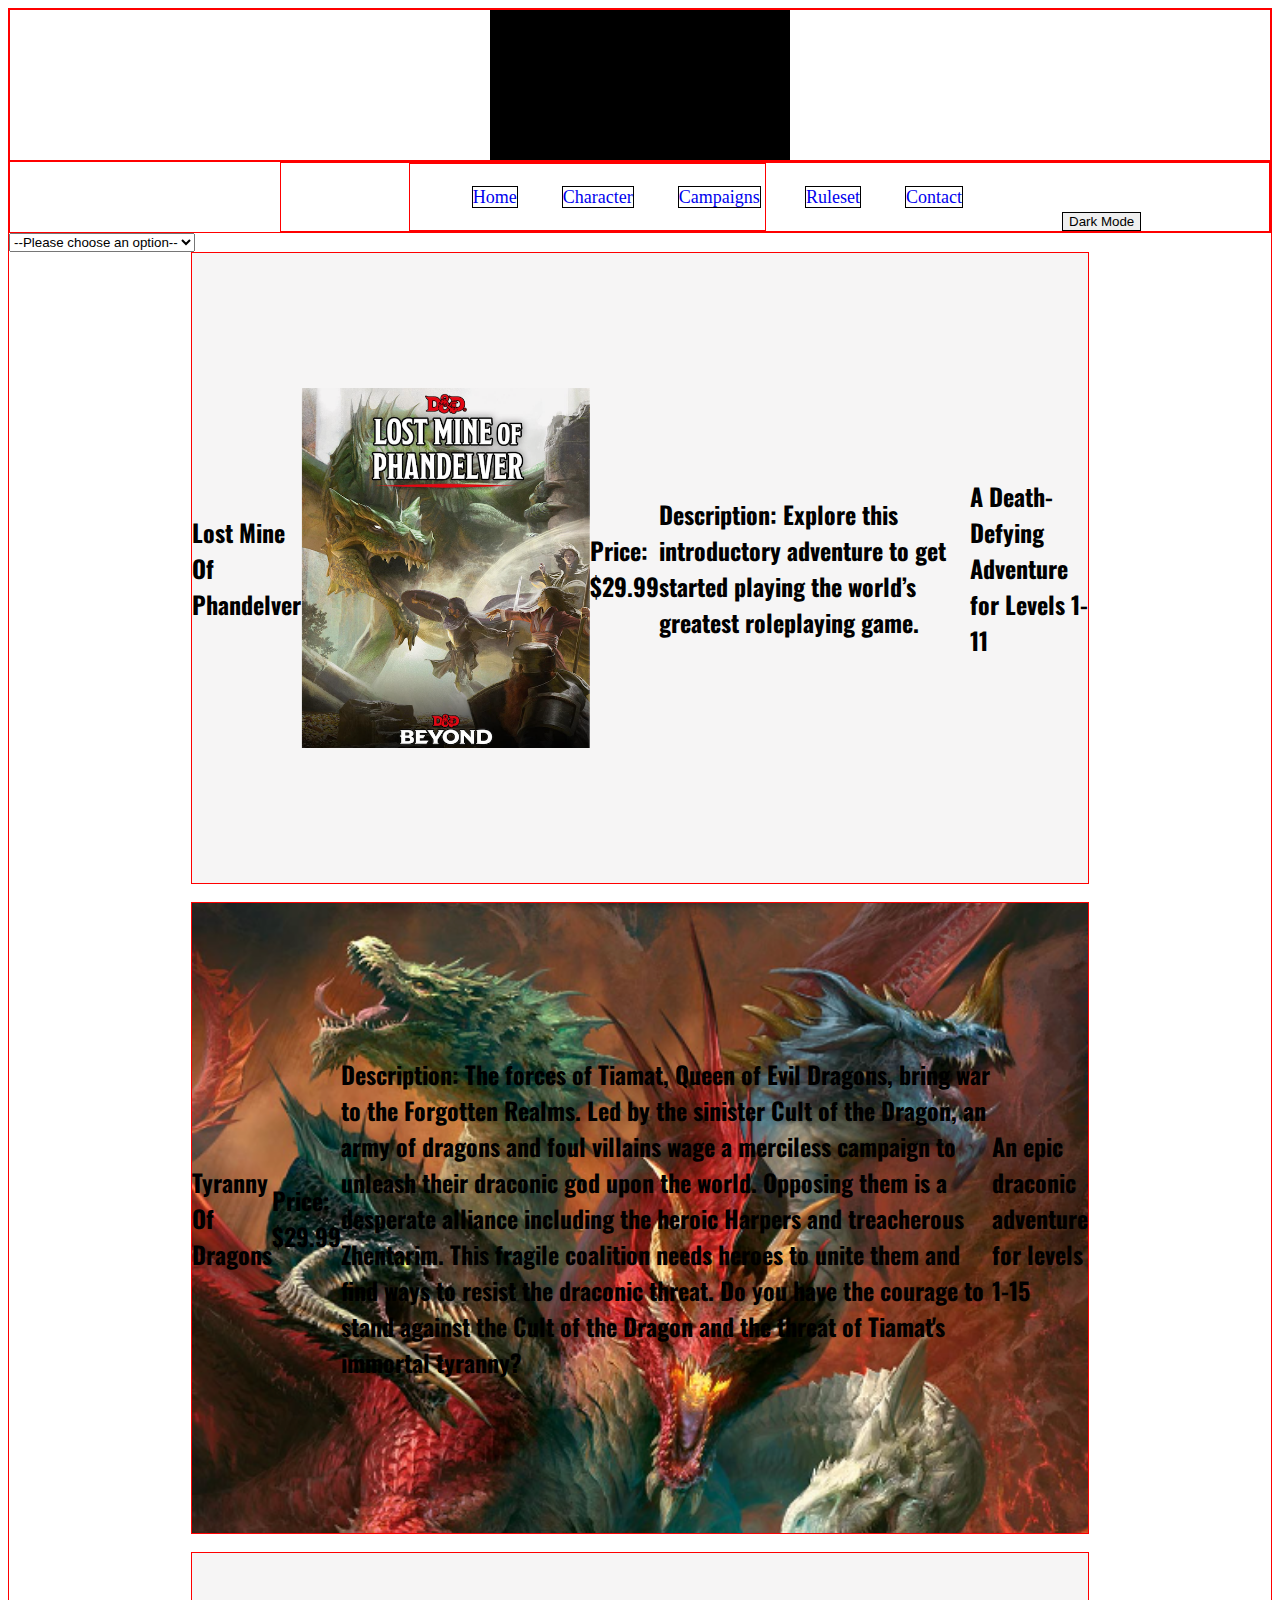
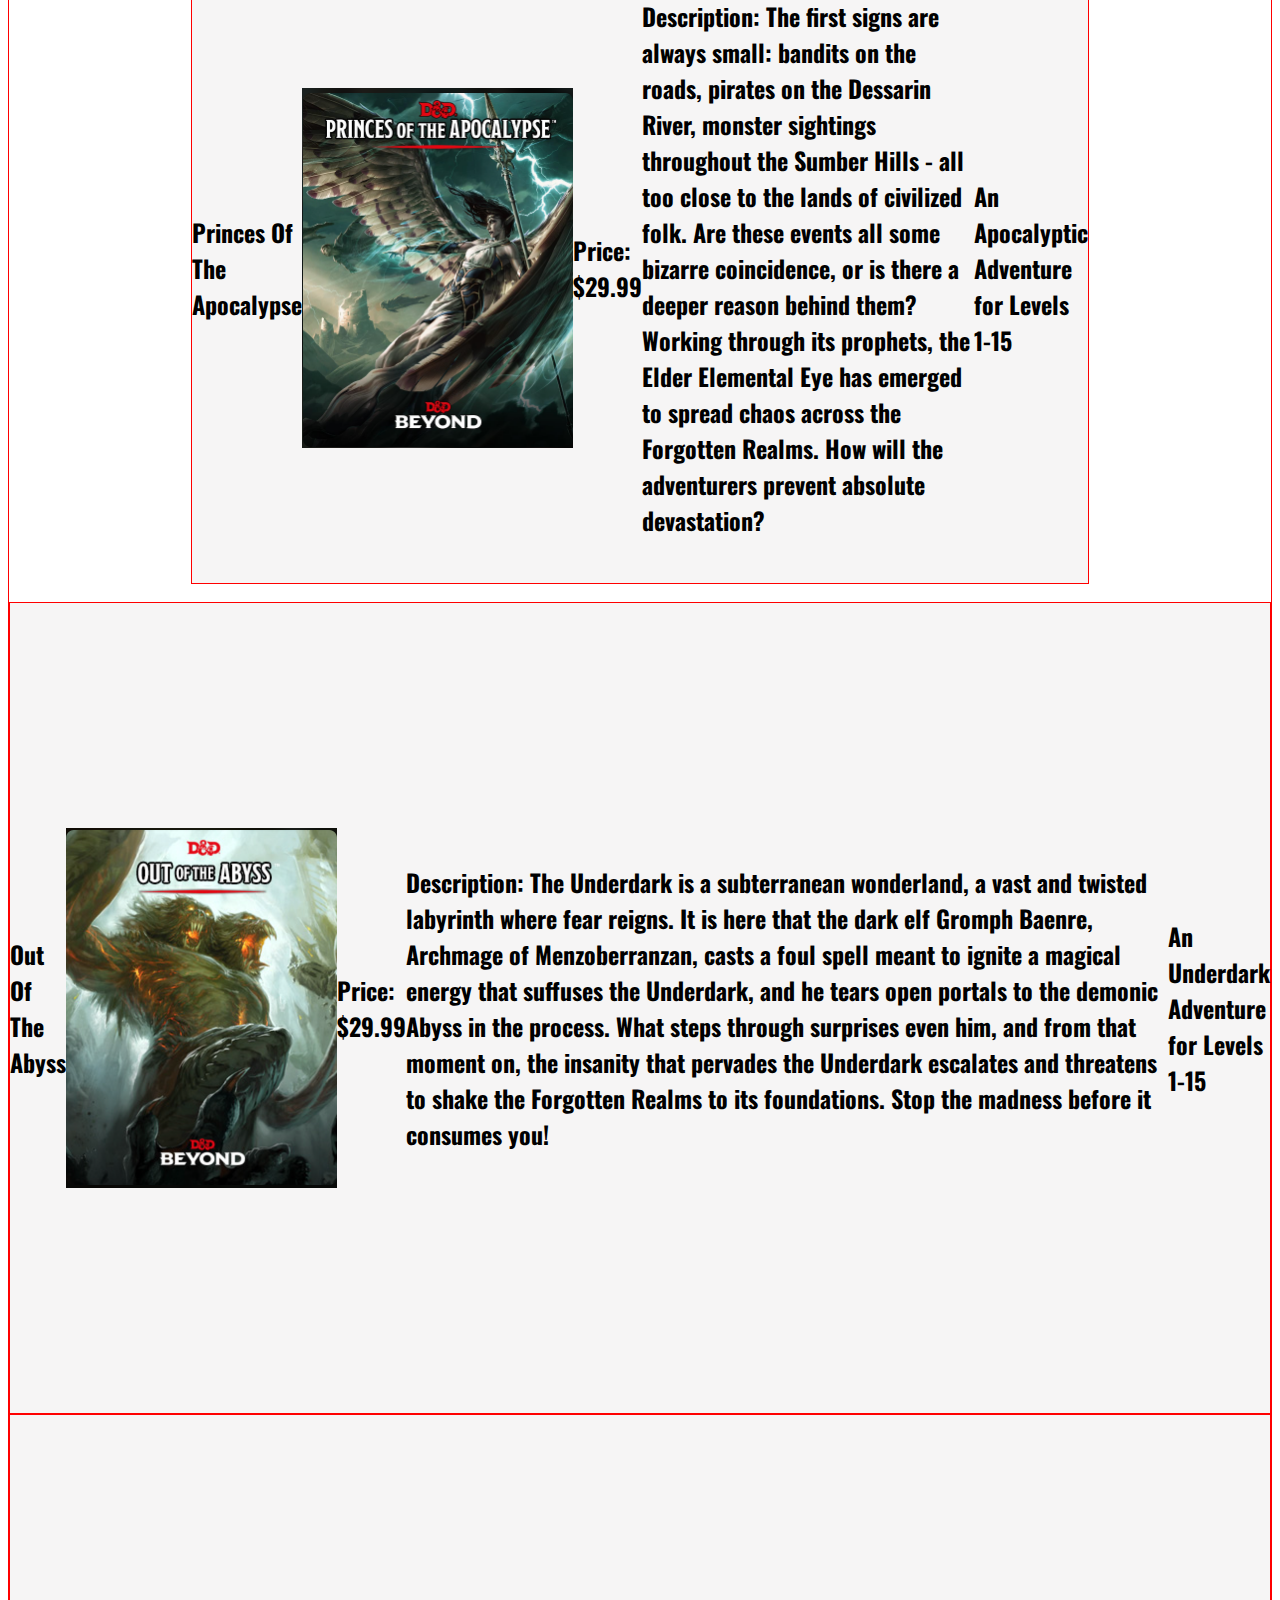
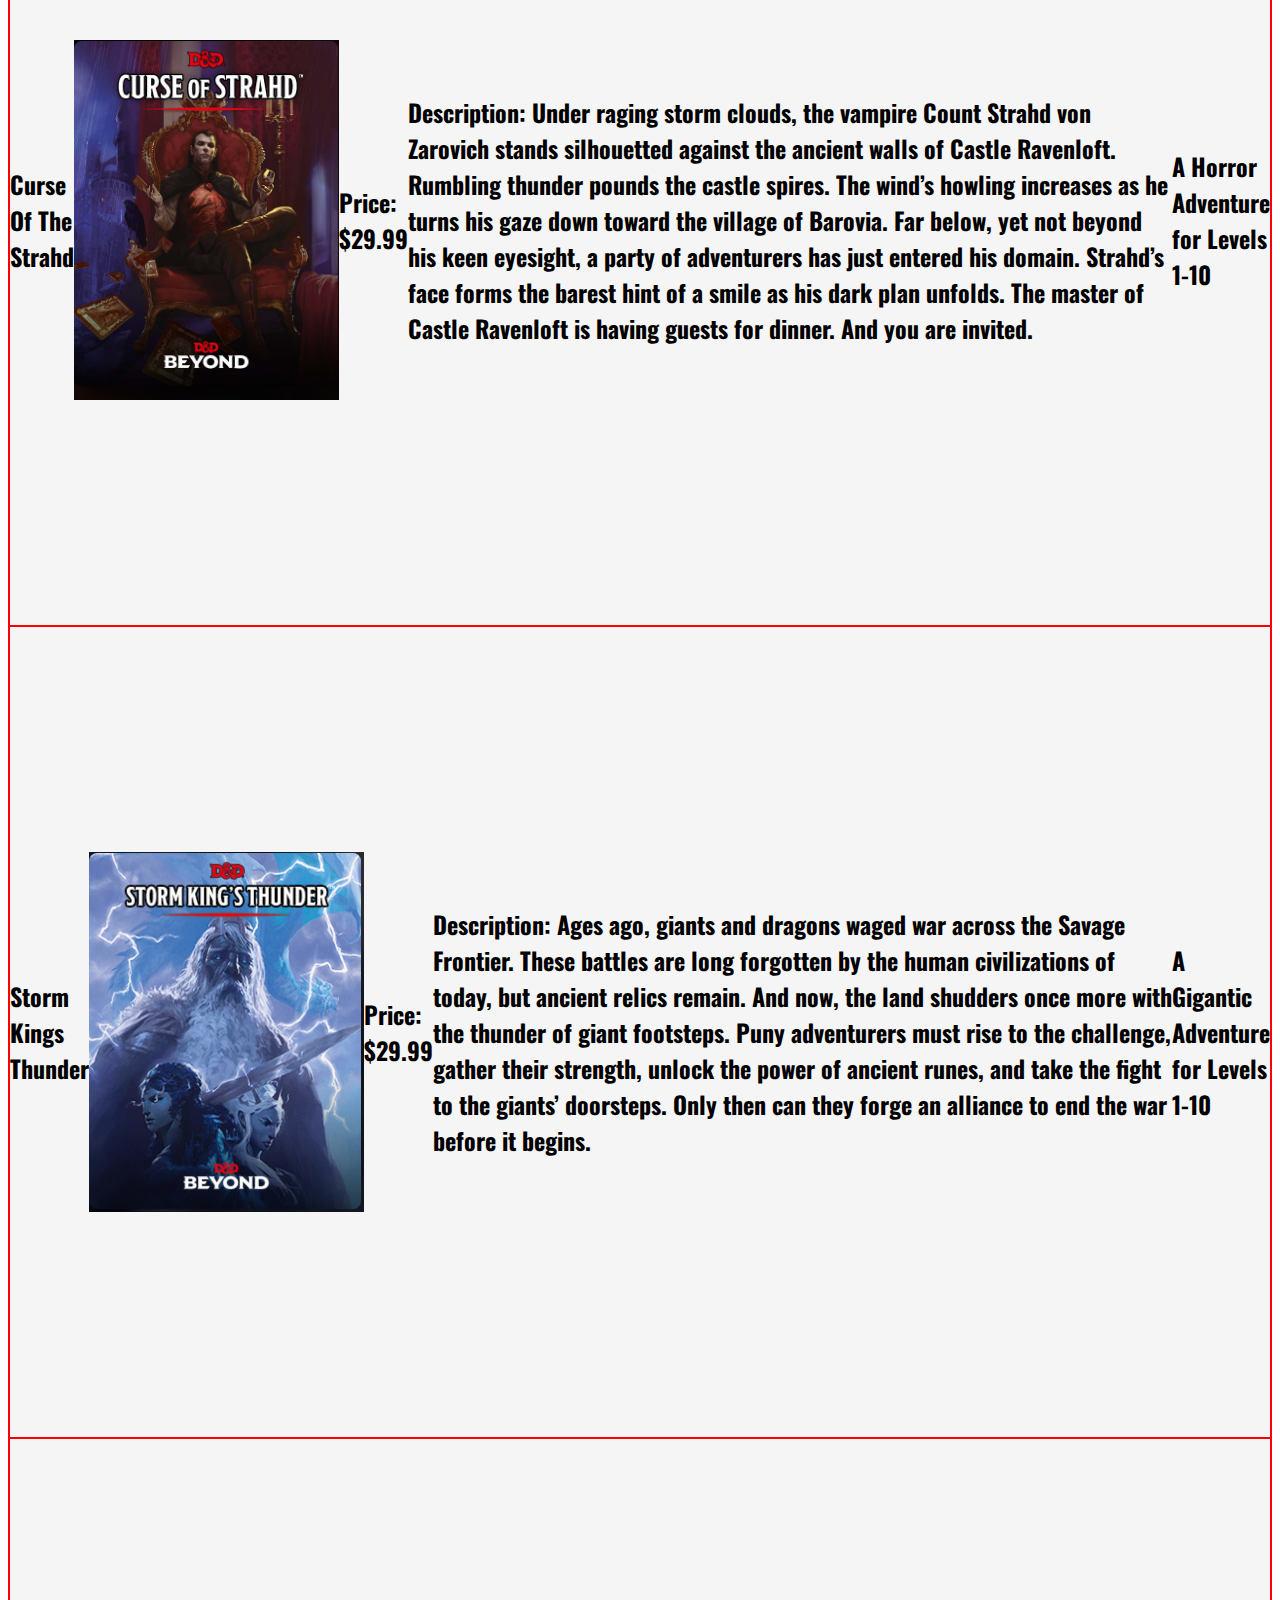
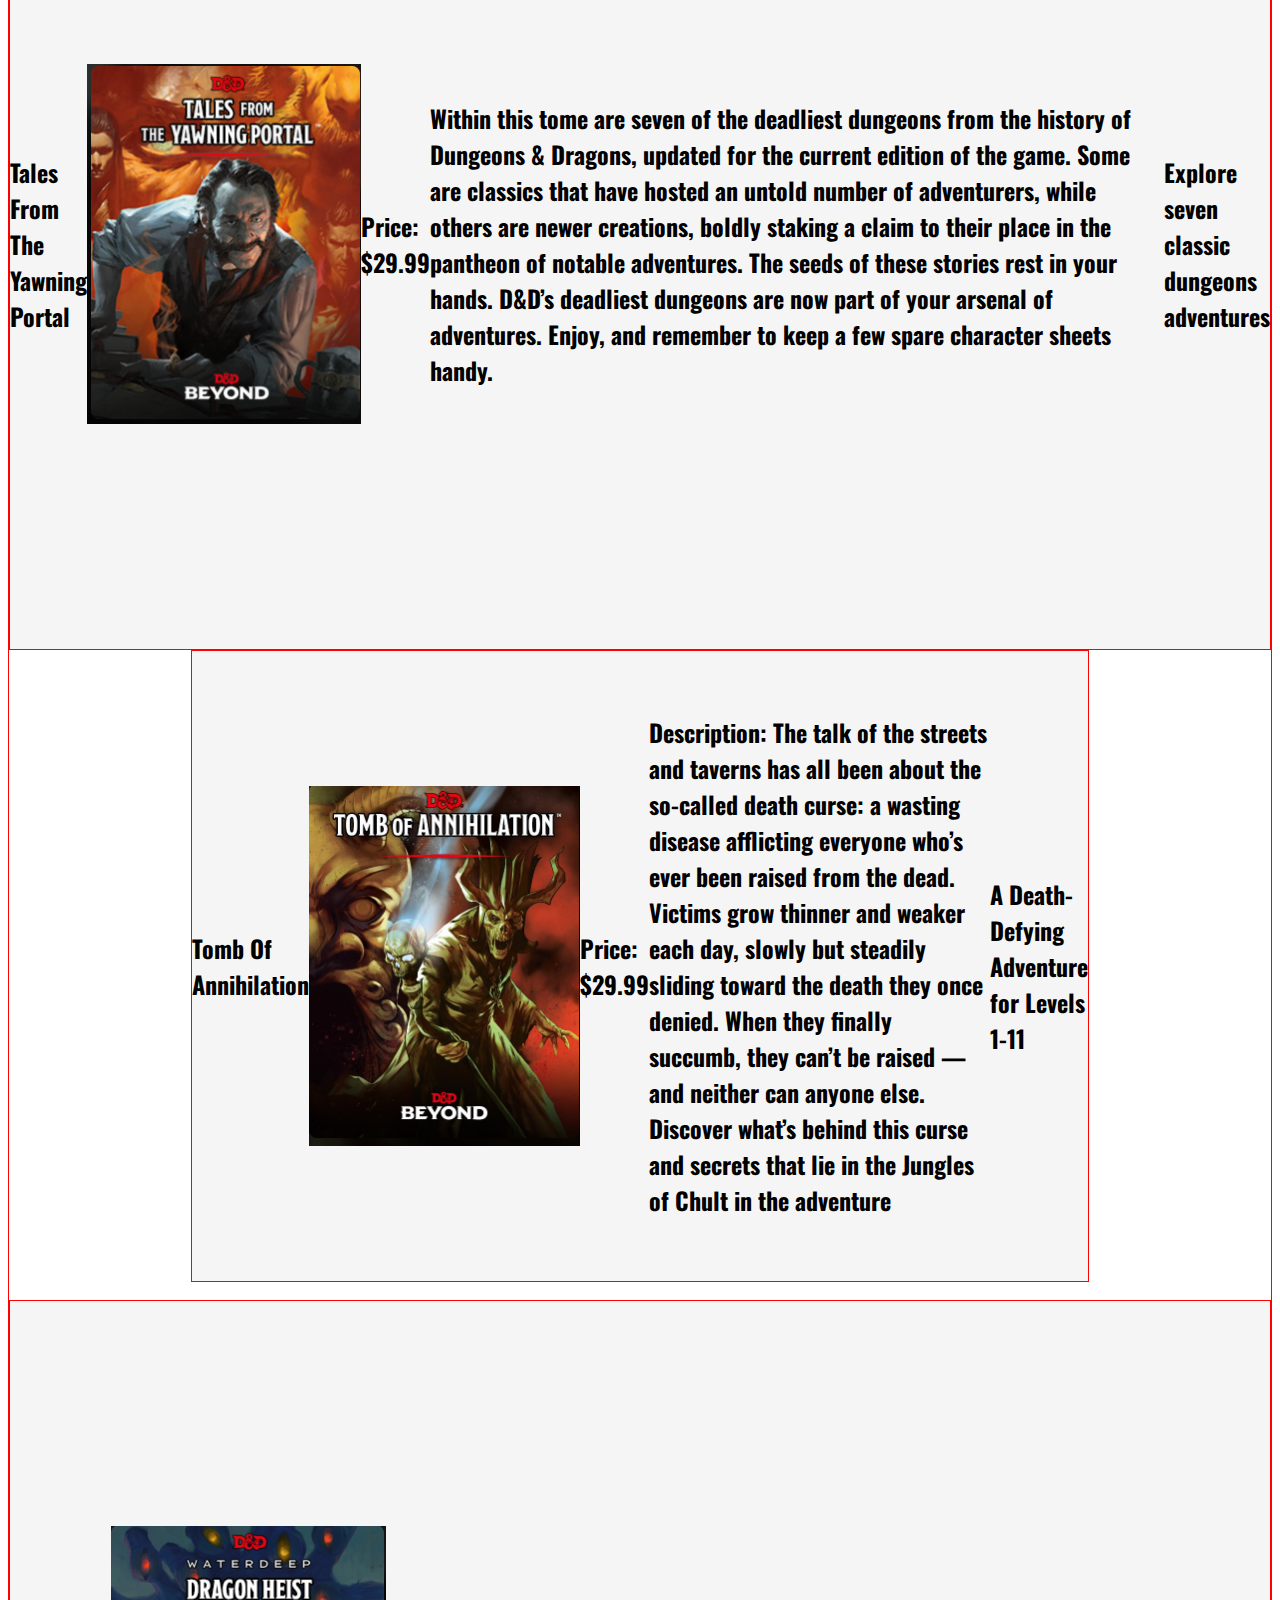
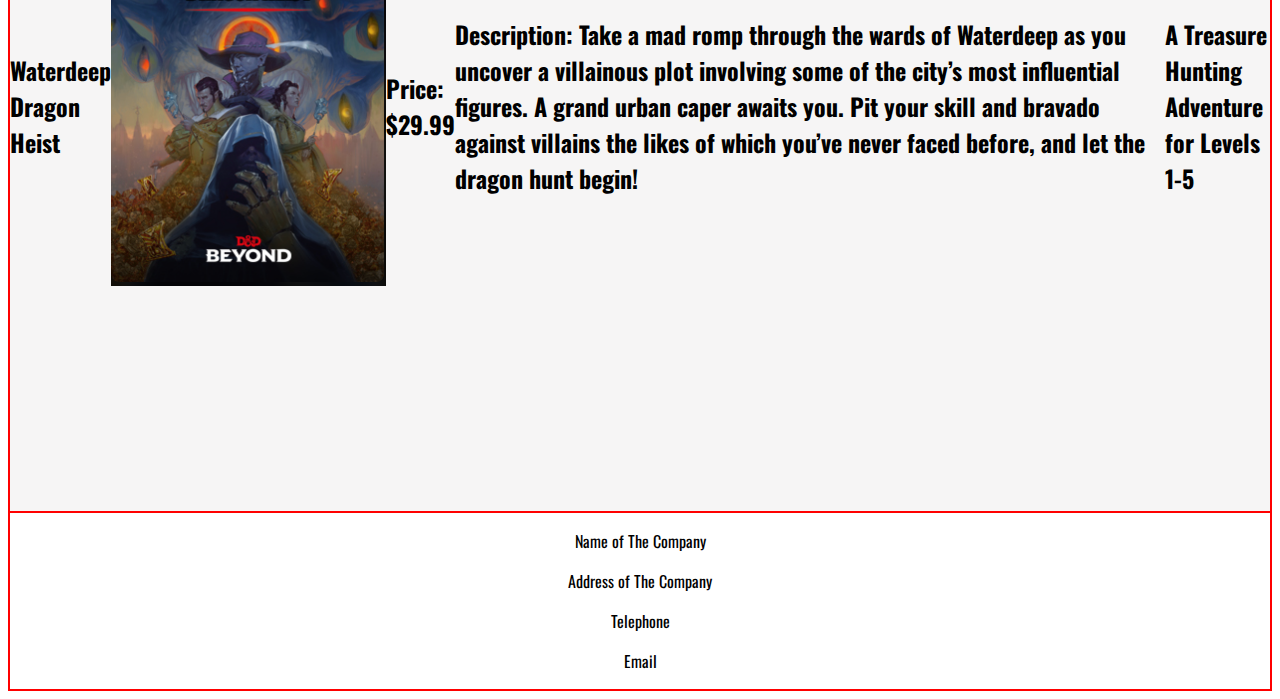
==== commit 1911100d: "css layout (home and char)and form validation updates v1" ====
--- a/html/campaigns.html
+++ b/html/campaigns.html
@@ -13,17 +13,17 @@
     <link rel="preconnect" href="https://fonts.googleapis.com">
     <link rel="preconnect" href="https://fonts.gstatic.com" crossorigin>
     <link href="https://fonts.googleapis.com/css2?family=Oswald&display=swap" rel="stylesheet">
-    <style>
+    <!-- <style>
         h2 {
             font-family: 'Oswald', sans-serif;
         }
-    </style>
+    </style> -->
 </head>
 
 <body>
     <div class="container border-class">
         <section id="header" class="header border-class">
-            <!-- <h2>Logo goes here</h2> -->
+
             <canvas class="canvas"></canvas>
         </section>
         <section id="mainNav" class="border-class">
@@ -34,10 +34,10 @@
                 <li><a class="btn btn-primary" href="../html/character.html">Character</a></li>
                 <li><a class="btn btn-primary" href="../html/campaigns.html">Campaigns</a></li>
                 <li><a class="btn btn-primary" href="../html/ruleset.html">Ruleset</a></li>
-                <li><a class="btn btn-primary" href="../html/index.html#contact-form">Contact</a></li>
+                <li><a class="btn btn-primary" href="#contact-form">Contact</a></li>
             </ul>
-            <button type="button"  id="darkModeBtn" class="btn" data-bs-toggle="button" aria-pressed="false">Dark Mode</button>
         </div>
+        <button type="button"  id="darkModeBtn" class="btn" data-bs-toggle="button" aria-pressed="false">Dark Mode</button>
         </div>
         </section>
         <section id="Campaigns">
@@ -196,7 +196,7 @@
                 </div>
             </section>
         </section>
-        <section id="footer" class="border-class">
+        <section id="footer" class="text-primary footer border-class">
             <p>Name of The Company</p>
             <p>Address of The Company</p>
             <p>Telephone</p>
--- a/css/desktop.css
+++ b/css/desktop.css
@@ -91,22 +91,12 @@
 .parentClass {
     display: flex;
     margin-left: 30vh;
-    /* align-items: center; */
-    justify-content: center;
-    /* display: flex;
-    align-items: center;
-    justify-content: center; */
+    justify-content: center;
 }
 
 .childClass {
-        /* margin: auto; */
         display: flex;
-        /* justify-content: center; */
-        /* align-items: center;
-    /* margin: auto;
-    display: flex;
-    justify-content: center;
-    align-items: center; */
+       
 }
 
 #characterPageCard {
@@ -133,6 +123,10 @@
     background-color: white;
     color: red;
 }
+.invalid-Form-Input-Dark{
+    background-color: red;
+    color: salmon;
+}
 
 .footer>p {
     font-family: 'Oswald', sans-serif;
@@ -144,10 +138,9 @@
 }
 
 
-#contact-form {
-    font-family: 'Oswald', sans-serif;
-}
-
+label{
+    font-size: large;
+}
 
 input[button] {
     font-family: 'Oswald', sans-serif;
@@ -156,21 +149,29 @@
 
 fieldset {
     font-family: 'Oswald', sans-serif;
-    height: 100vh;
+    /* height: 100vh; */
     width: 60vh;
     margin: auto;
     justify-content: center;
     align-items: center;
 }
-
+/* fieldset > input{
+    margin-left: 10%;
+} */
 .bold-text {
     font-weight: bold;
 }
 
+/* #secondNav > ul{
+    
+    flex-direction: column;
+    /* flex-wrap: wrap; */
+/* } */
 
 .card {
+    padding: 10%, 0;
     background-color: #f6f5f5;
-    height: 70vh;
+    height: 90vh;
     margin: auto;
     display: flex;
     justify-content: center;
@@ -189,6 +190,28 @@
     margin-bottom: 2vh;
 
 }
+.card > #card-contact{
+    height: 90vh;
+    width: 70vw;
+    border: solid 1px black;
+    border-radius: 20px;
+    display: flex;
+    justify-content: center;
+    
+}
+#card-Second-Nav{
+    border: solid 1px black;
+    display: flex;
+    height: 30vh;
+    width: 15vw;
+    border: solid 1px black;
+    border-radius: 20px;
+    justify-content: first baseline;
+}
+#card-Second-Nav > ul{
+    flex-direction: column;
+    flex-wrap: wrap; 
+ }
 
 .card.campaign.tyrannyOfDragons {
     background-image: url(../images/tyrannyOfDragons\ copy.png);
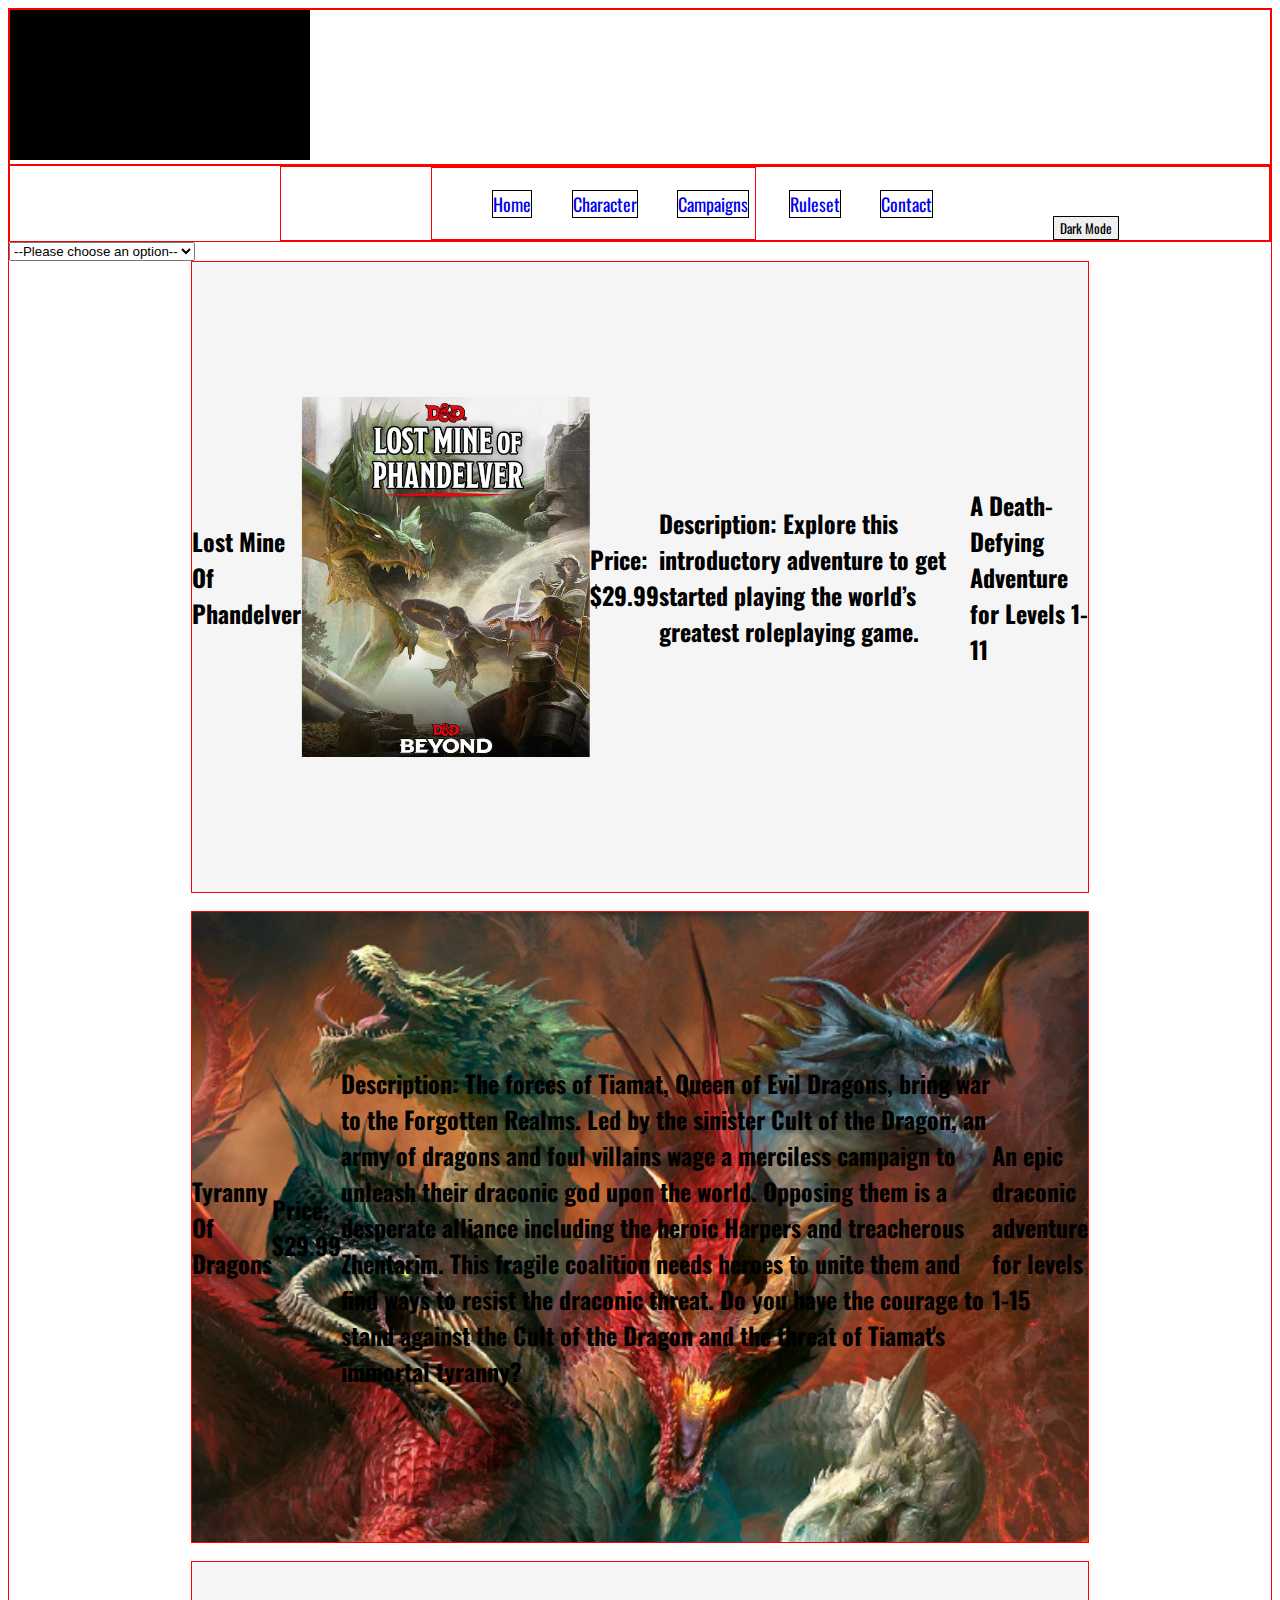
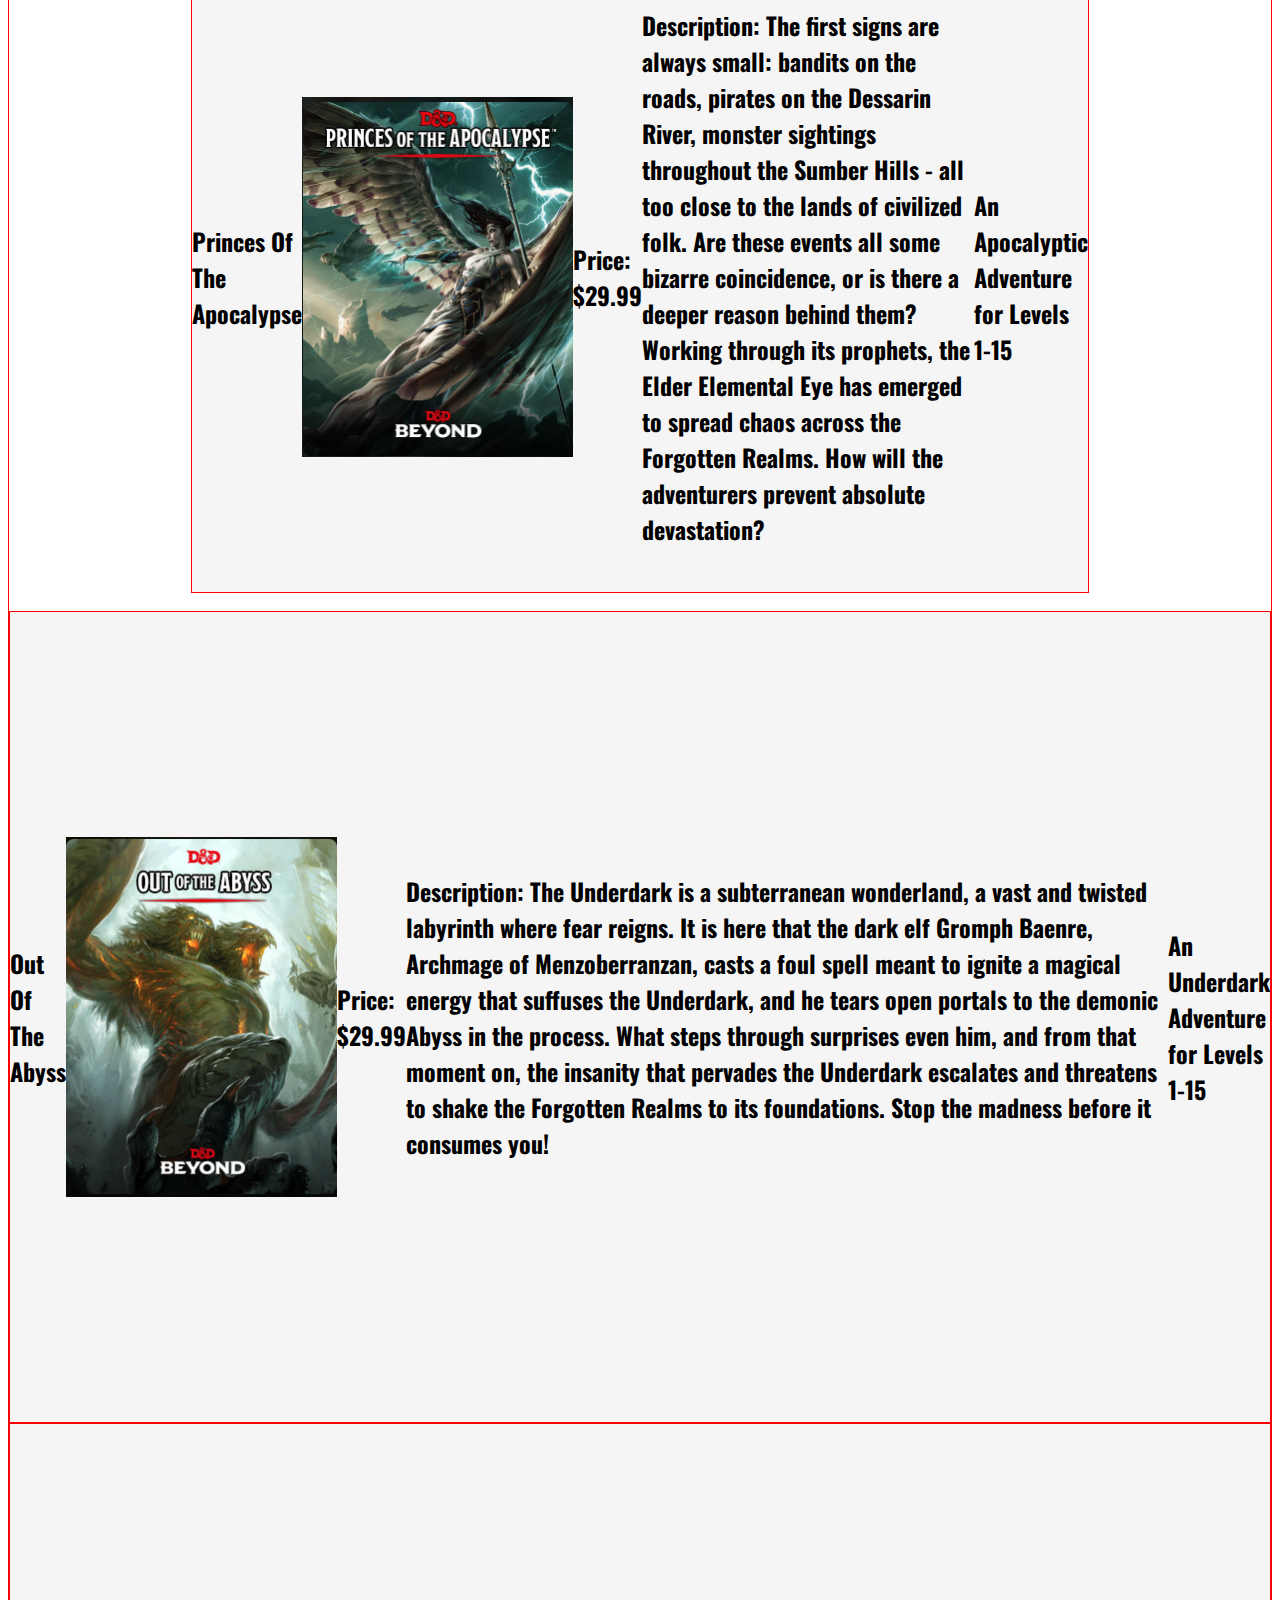
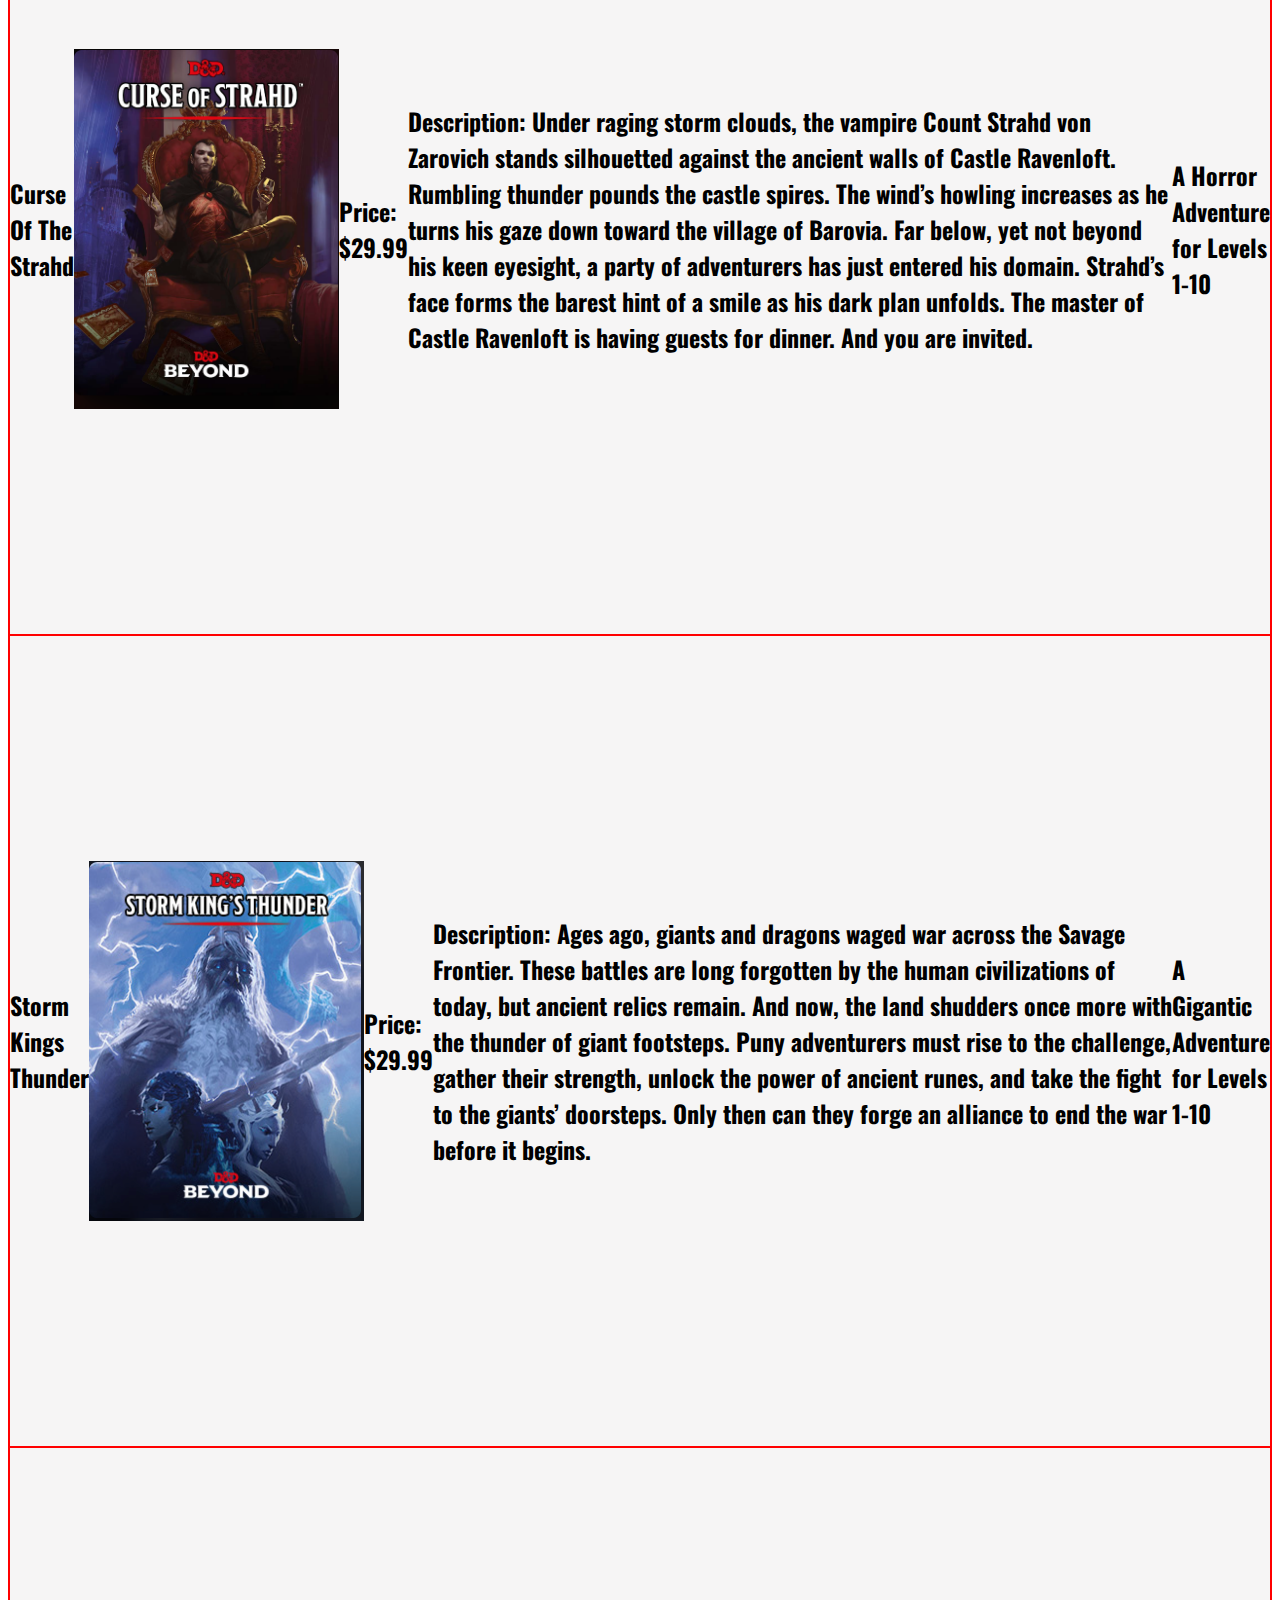
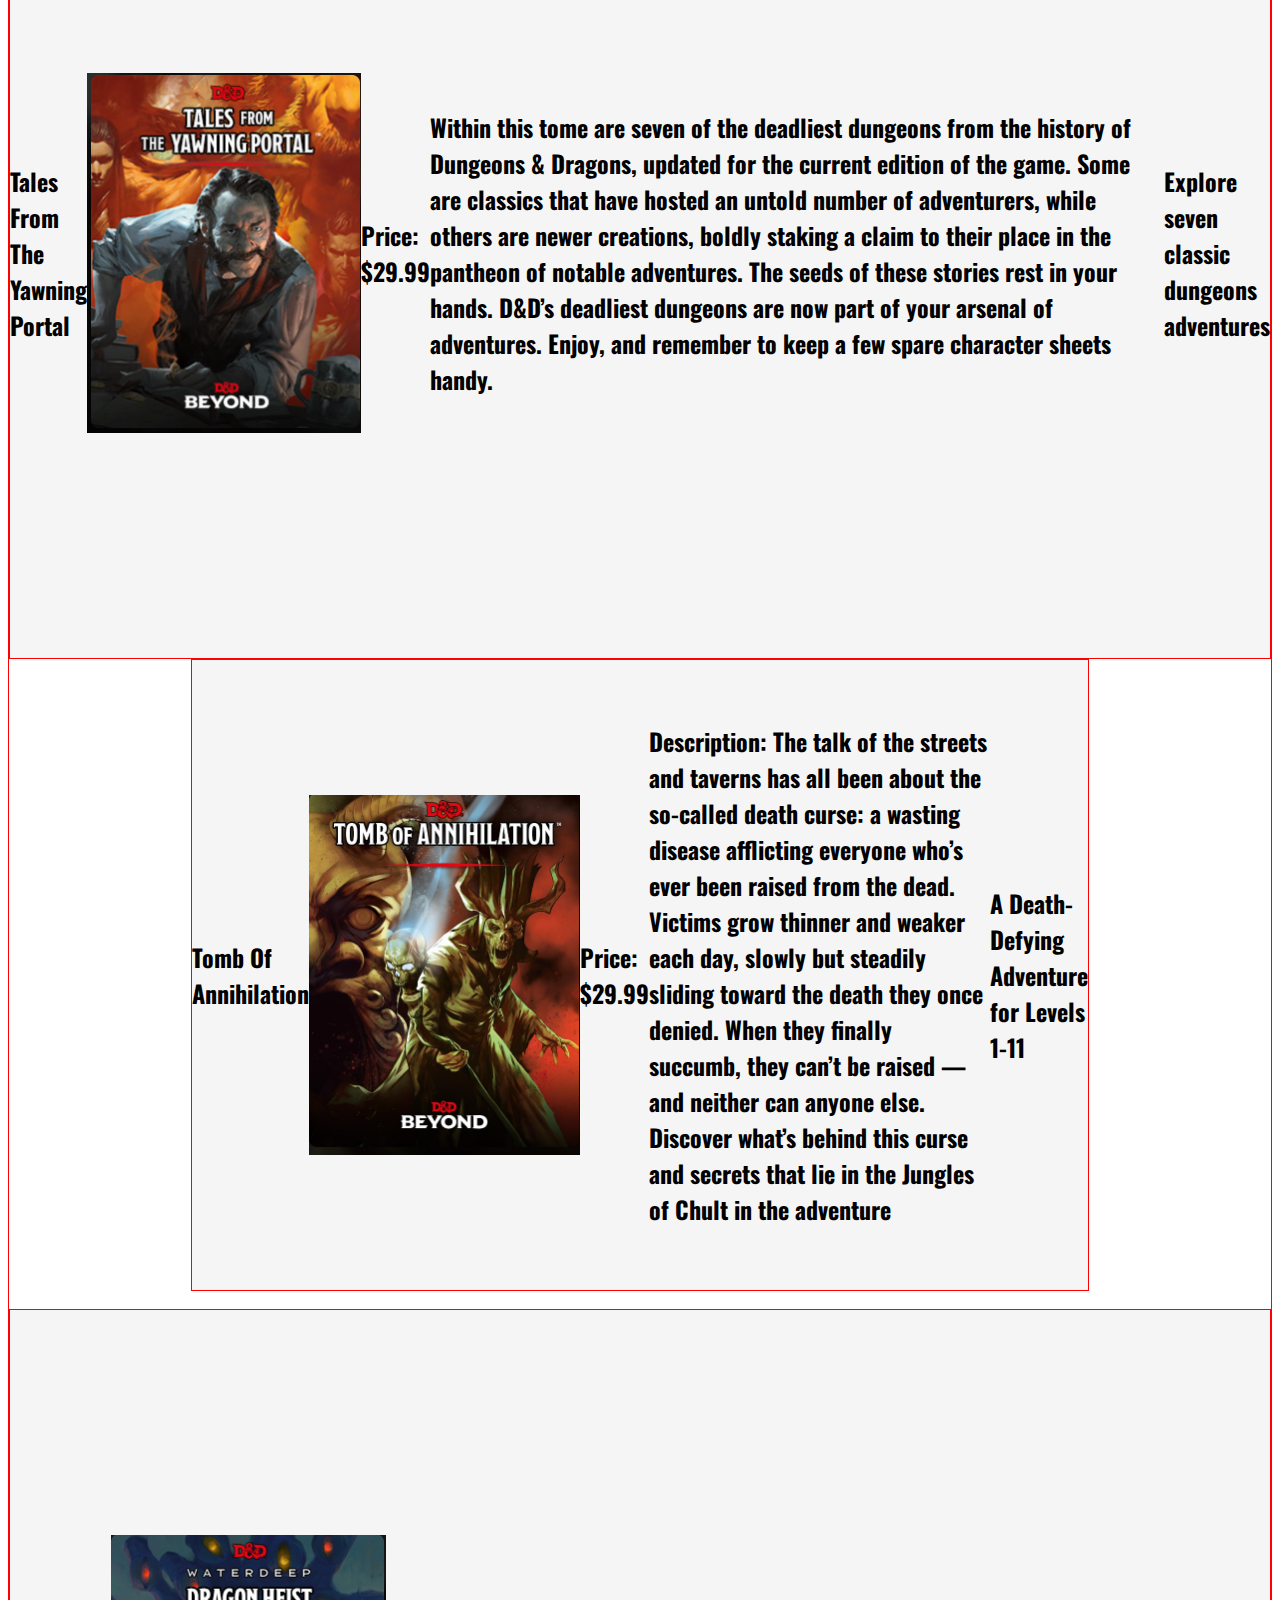
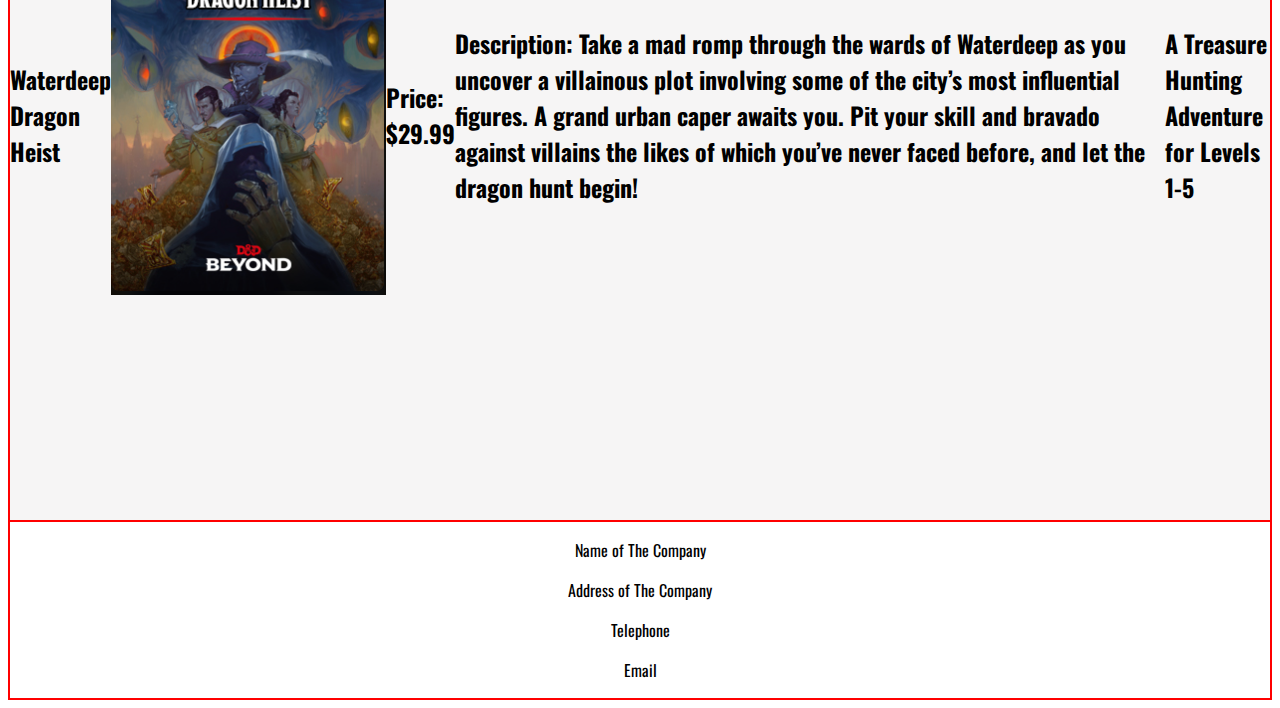
==== commit af773946: "canvas effect version 2" ====
--- a/html/campaigns.html
+++ b/html/campaigns.html
@@ -34,7 +34,7 @@
                 <li><a class="btn btn-primary" href="../html/character.html">Character</a></li>
                 <li><a class="btn btn-primary" href="../html/campaigns.html">Campaigns</a></li>
                 <li><a class="btn btn-primary" href="../html/ruleset.html">Ruleset</a></li>
-                <li><a class="btn btn-primary" href="#contact-form">Contact</a></li>
+                <li><a class="btn btn-primary" href="../html/index.html#contact-form">Contact</a></li>
             </ul>
         </div>
         <button type="button"  id="darkModeBtn" class="btn" data-bs-toggle="button" aria-pressed="false">Dark Mode</button>
--- a/css/desktop.css
+++ b/css/desktop.css
@@ -16,14 +16,16 @@
 
 .canvas {
     background-color: black;
-    margin: auto;
+    /* margin: auto; */
+    /* width: 50%; */
+    /* height: 20%; */
 }
 
 .mainNav {
     margin: auto;
 }
 .header{
-    display: flex;
+   margin: auto;
 }
 
 ul {
@@ -68,6 +70,7 @@
     display: inline-flex;
     margin-left: 30%;
     margin-top: 5%;
+    font-family: 'Oswald', sans-serif;
 }
 
 .button-dark {
@@ -82,6 +85,7 @@
 
 .btn {
     border: 1px solid black;
+    font-family: 'Oswald', sans-serif;
 }
 
 .mainNavDark {
@@ -122,10 +126,12 @@
 .invalid-Form-Input {
     background-color: white;
     color: red;
+    font-family: 'Oswald', sans-serif;
 }
 .invalid-Form-Input-Dark{
     background-color: red;
     color: salmon;
+    font-family: 'Oswald', sans-serif;
 }
 
 .footer>p {
@@ -144,6 +150,7 @@
 
 input[button] {
     font-family: 'Oswald', sans-serif;
+    
 }
 
 
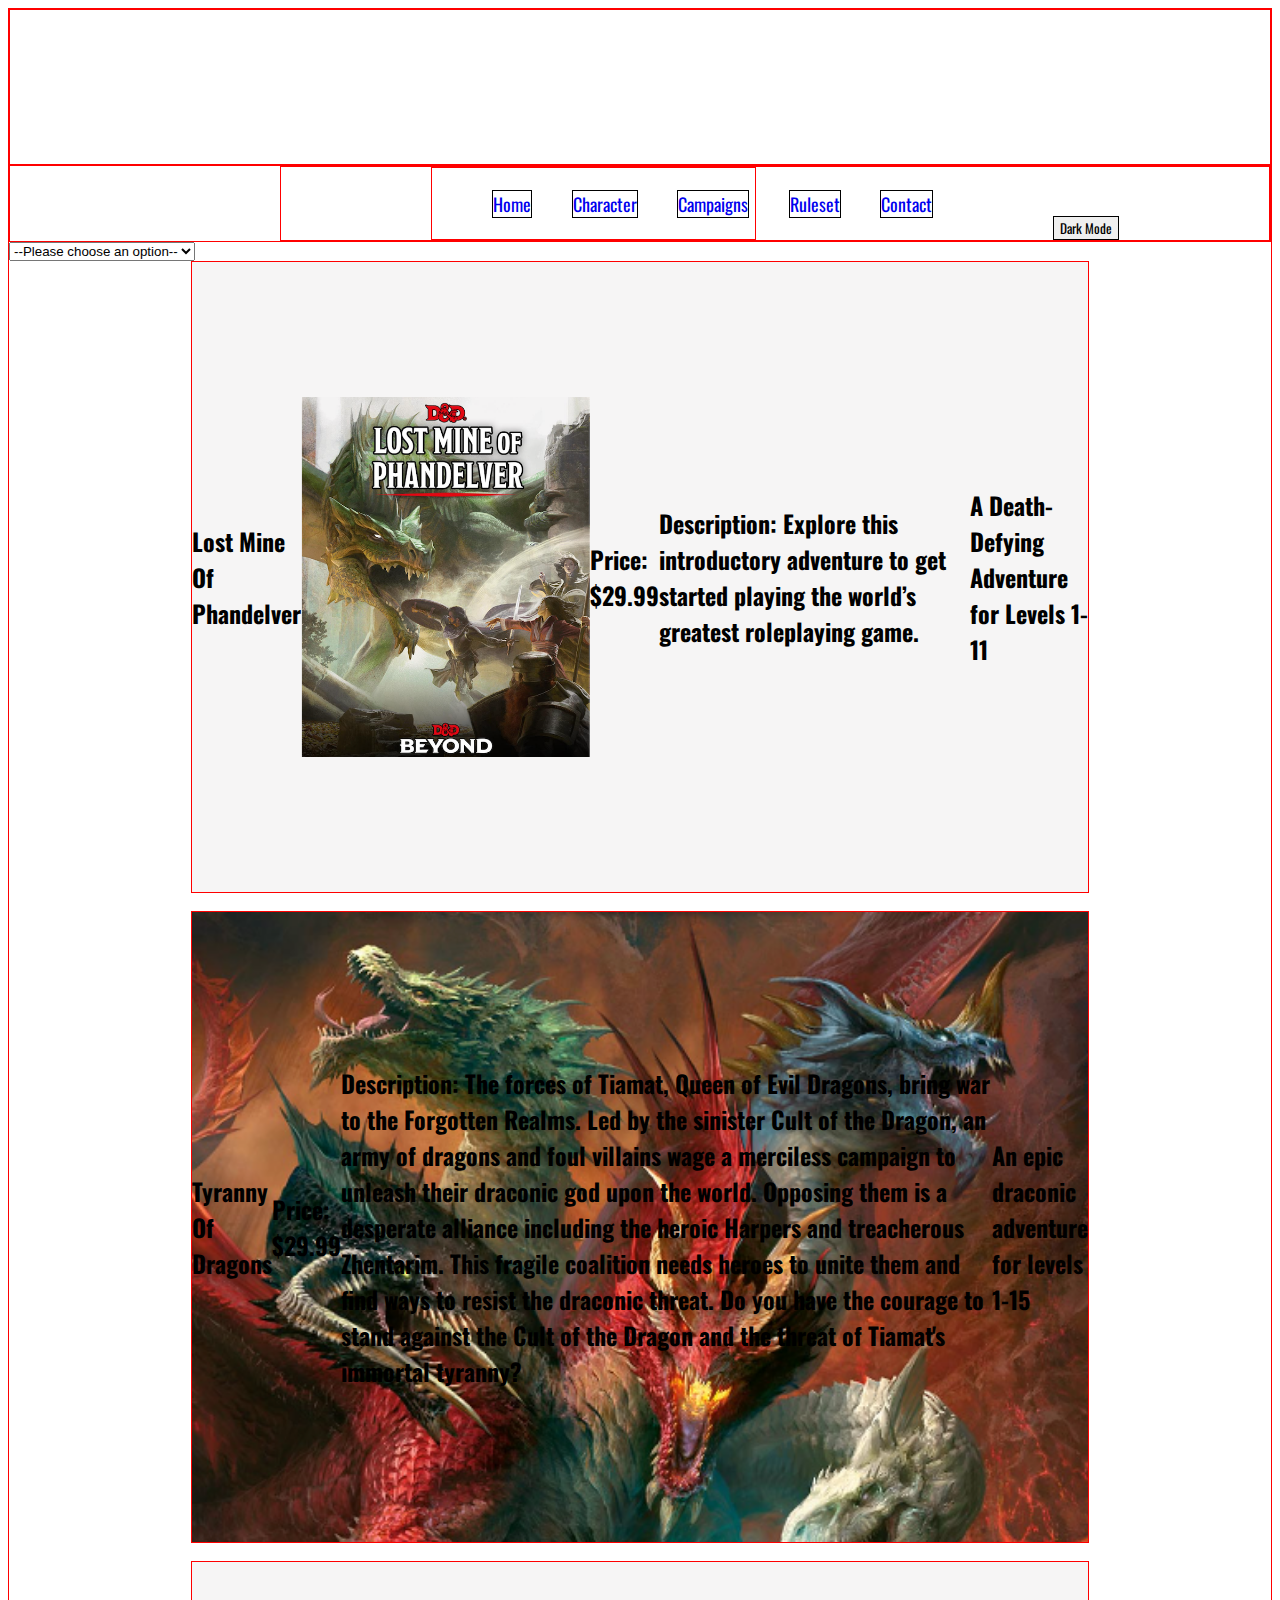
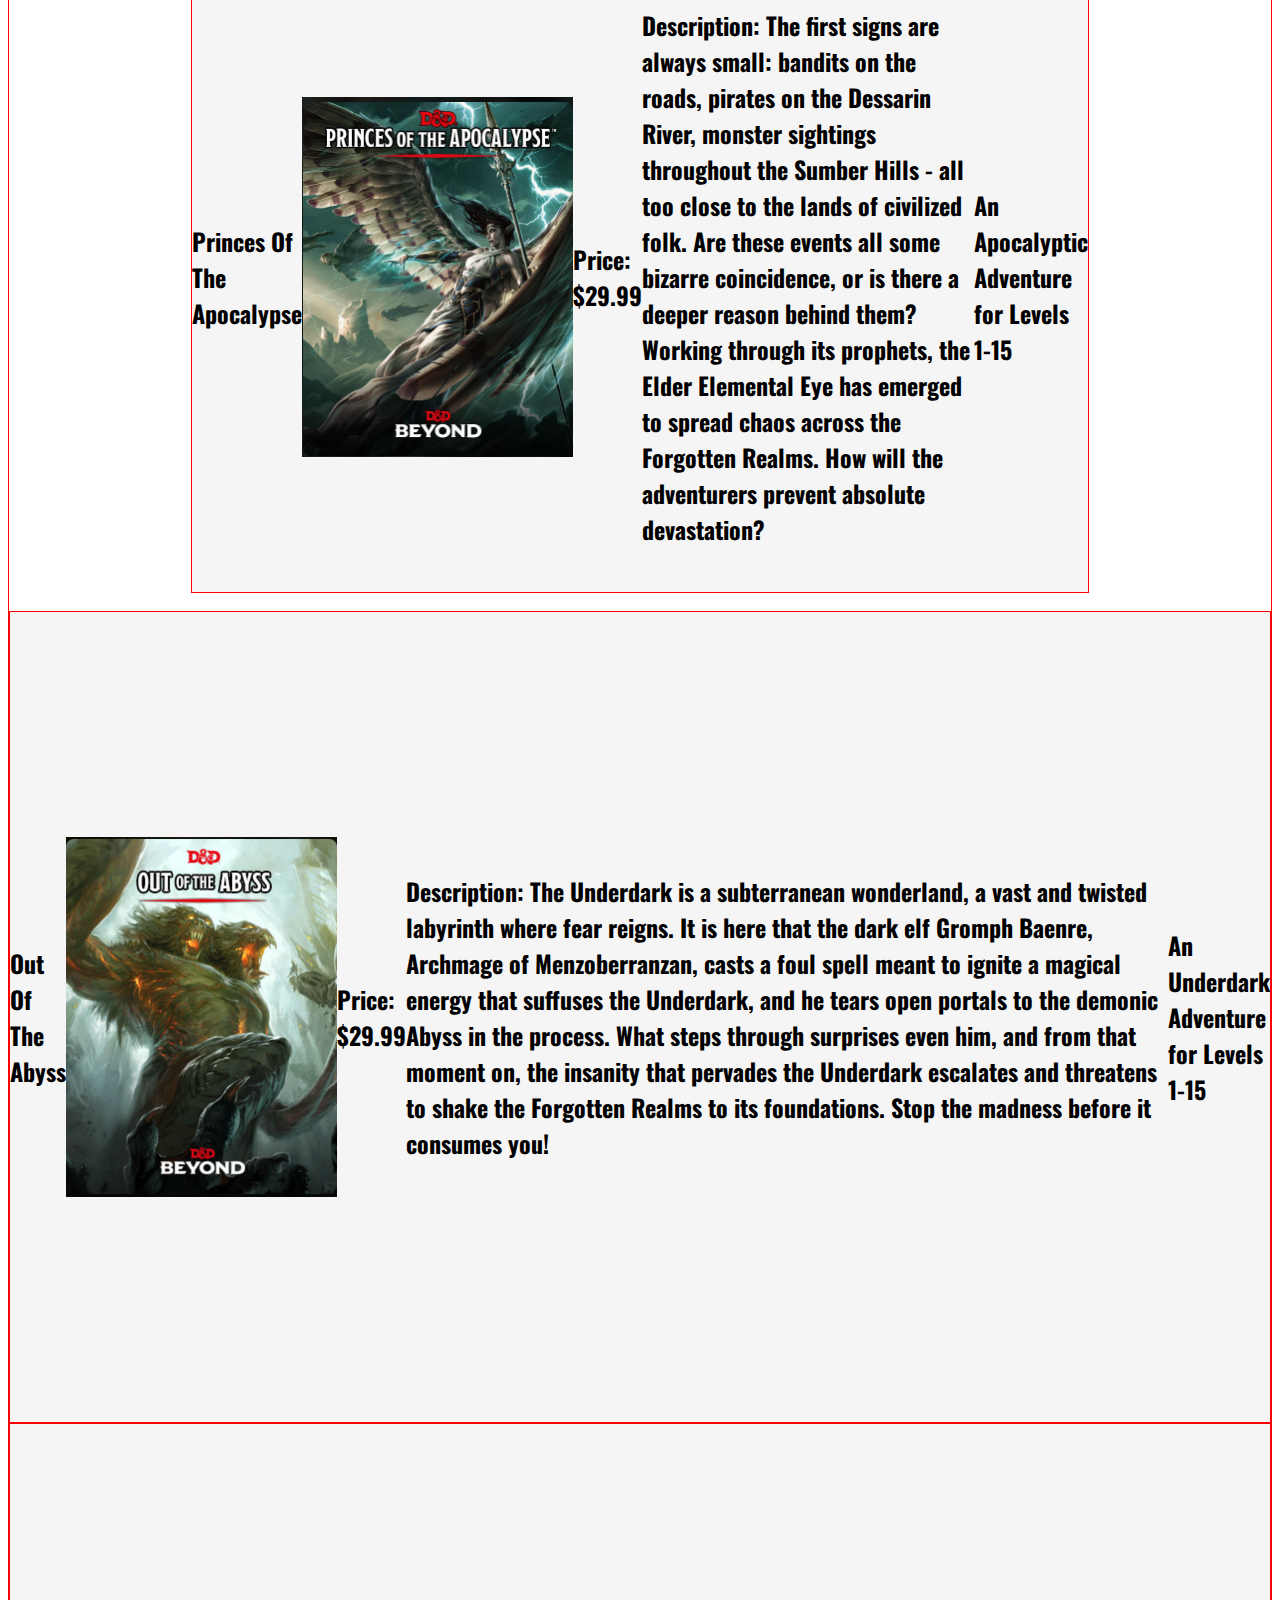
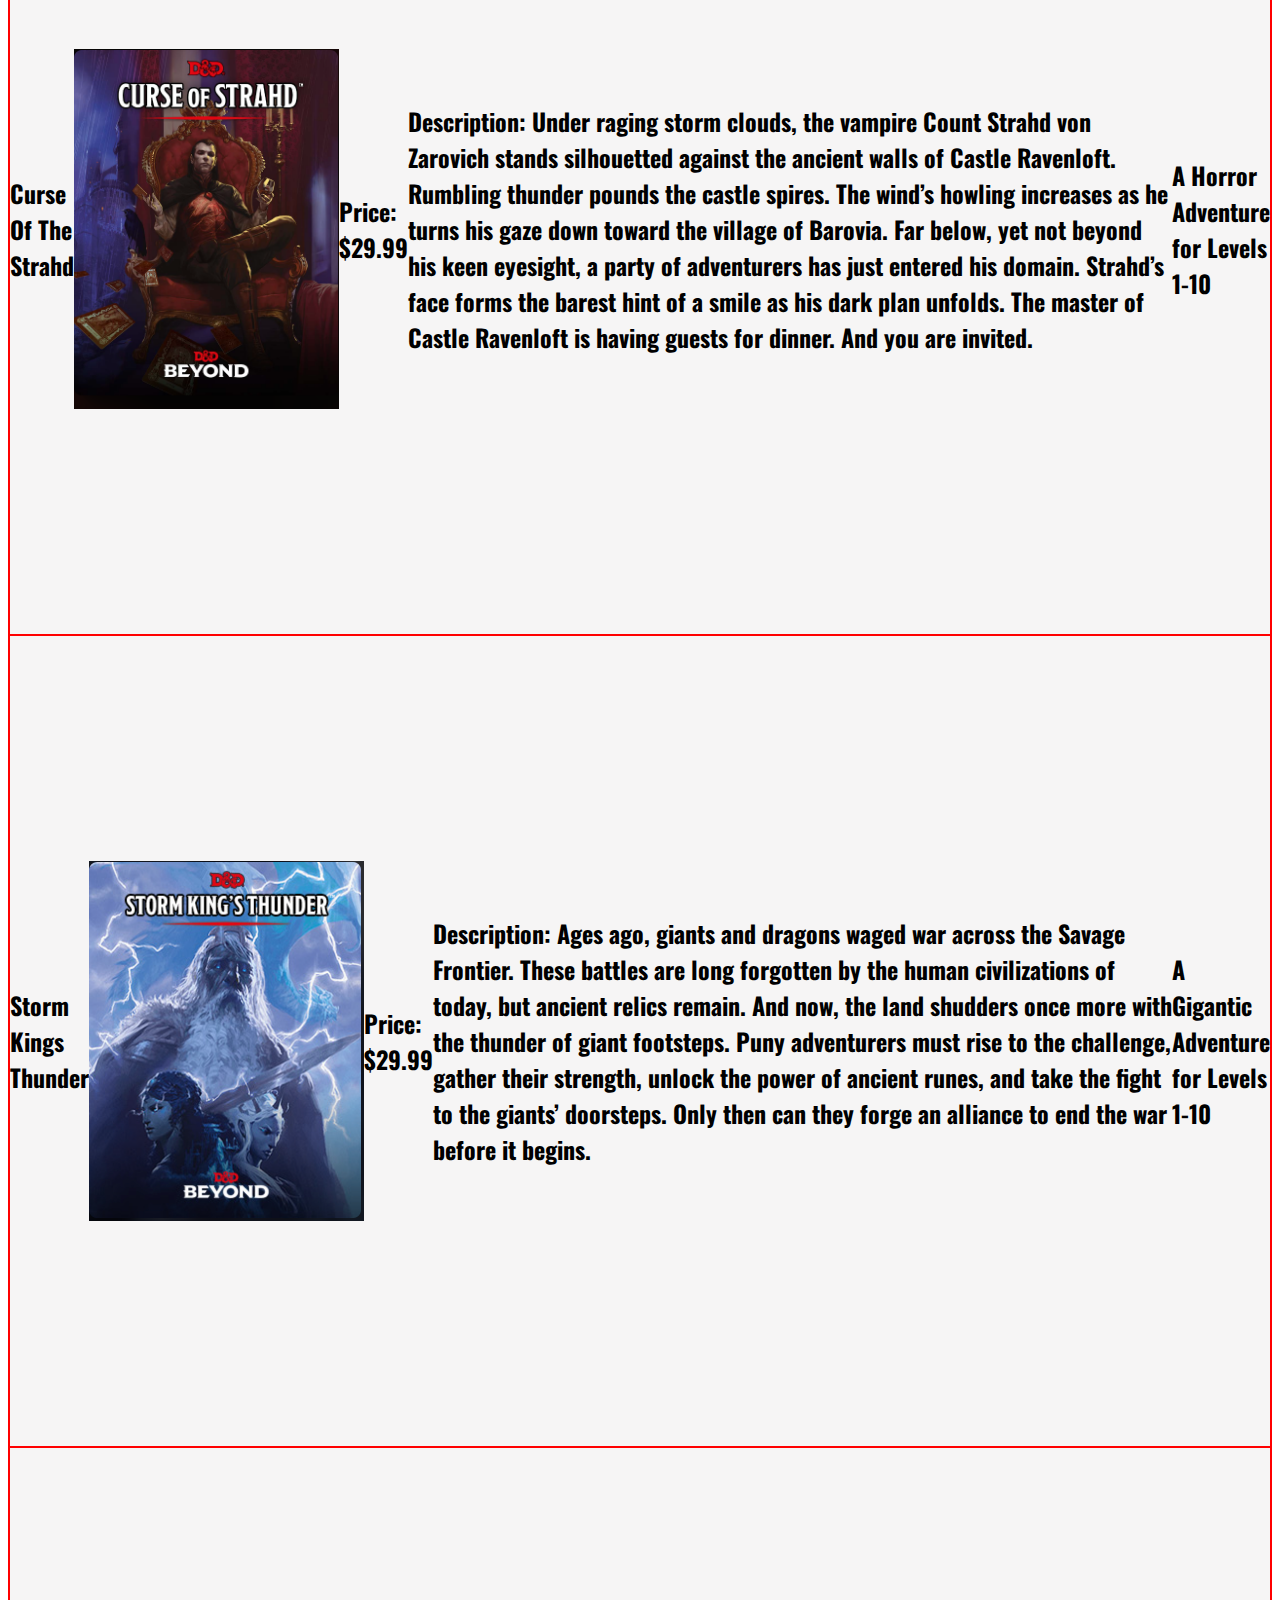
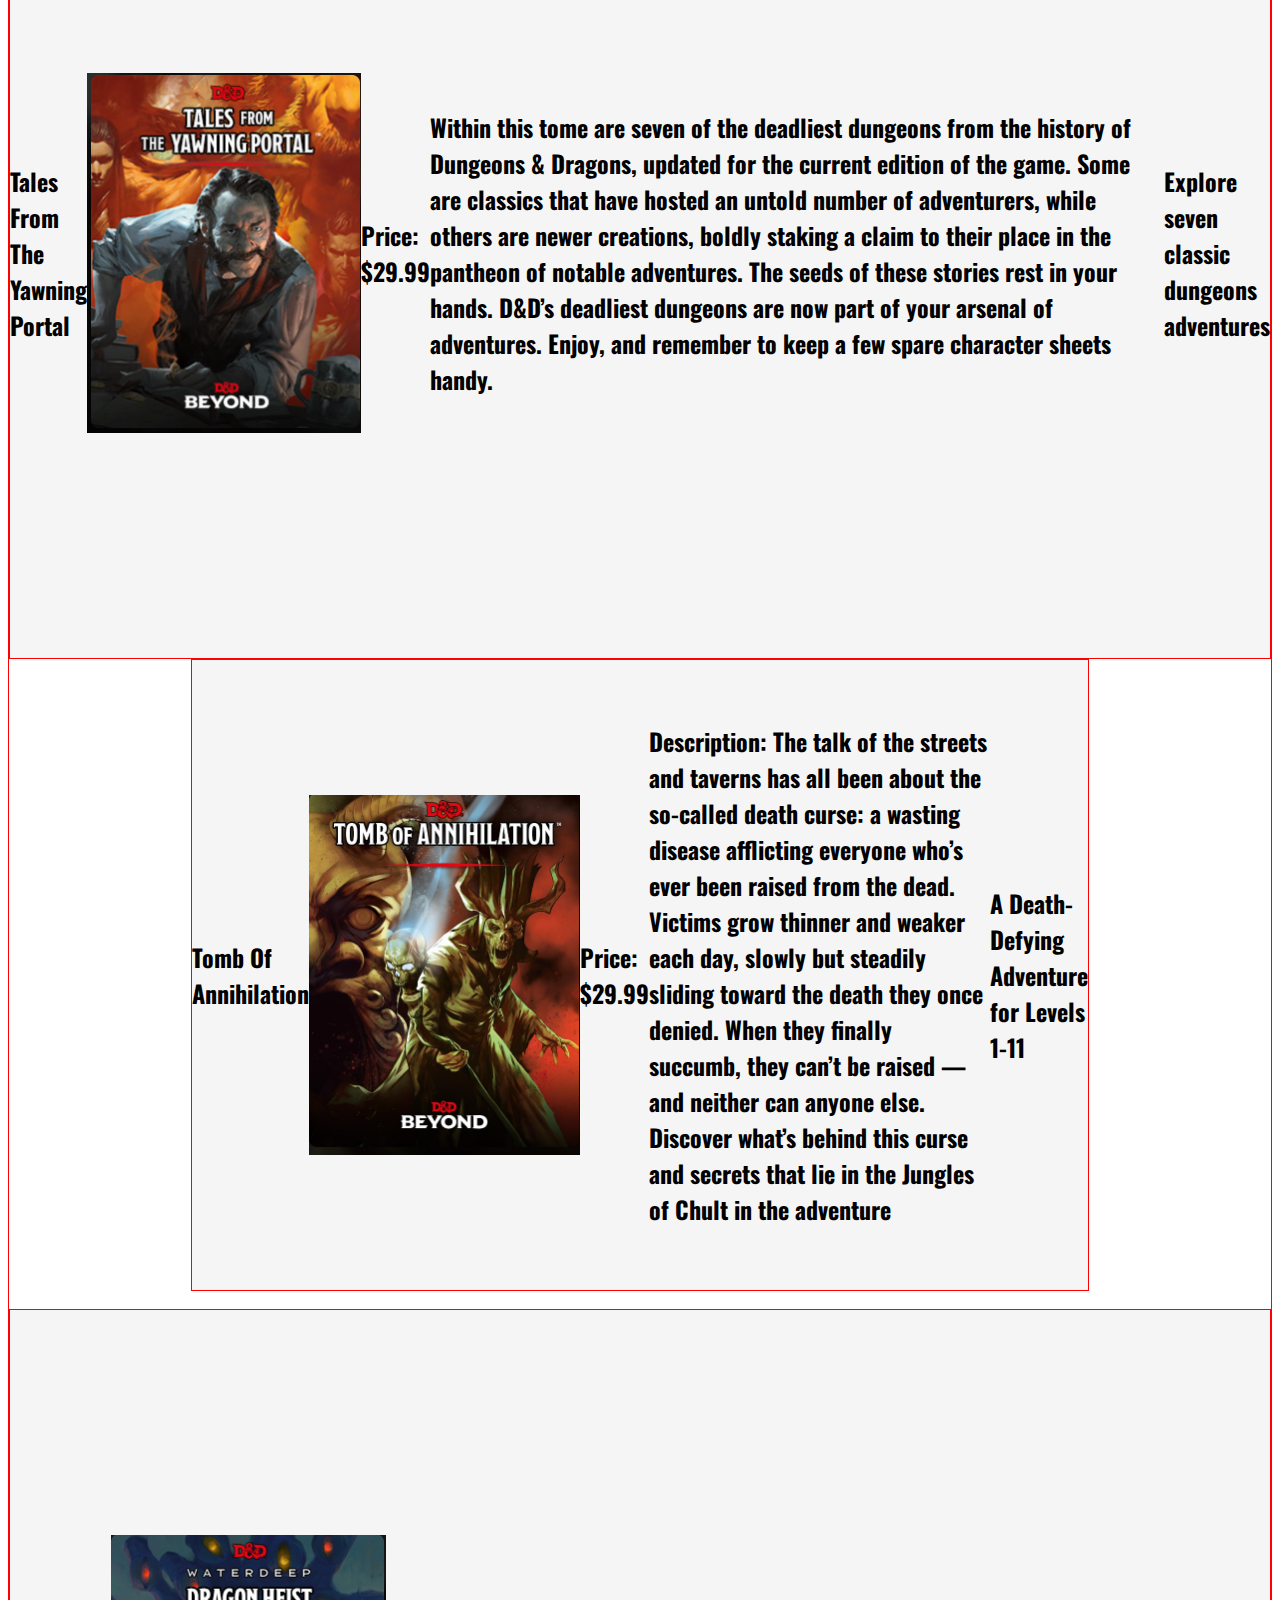
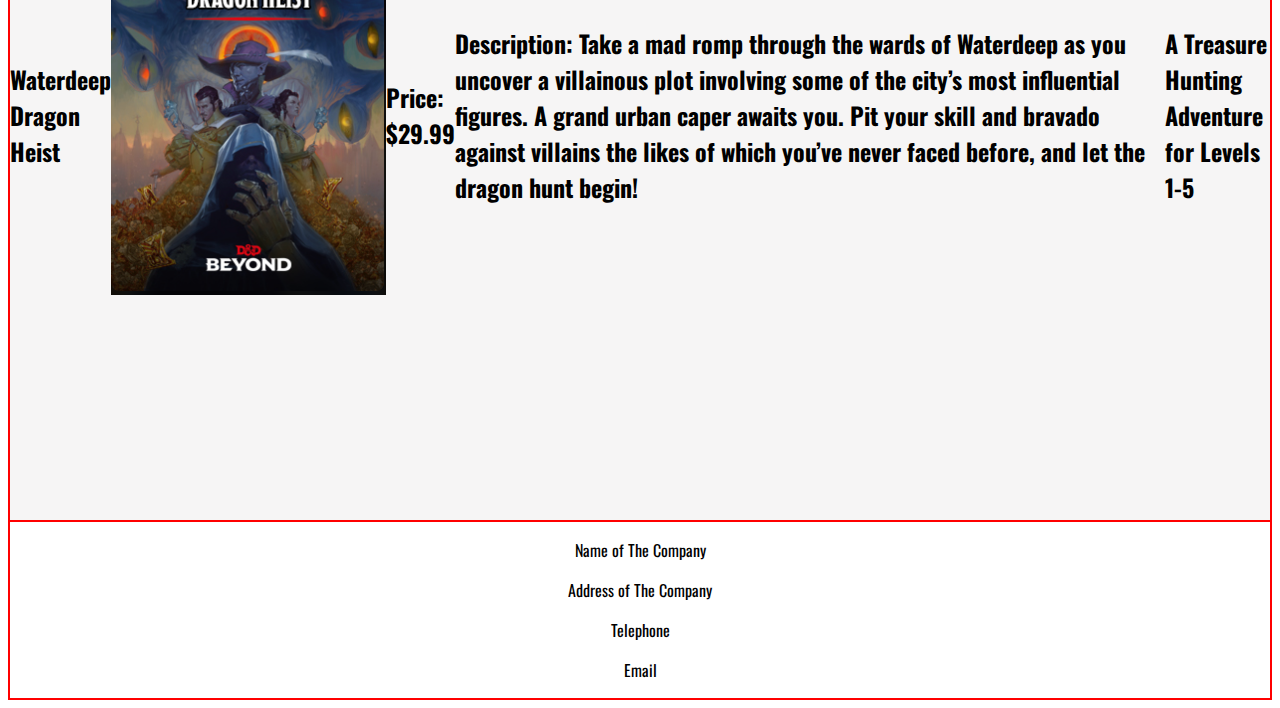
==== commit f2090dd5: "darkmode v2.2, cleanup of comments,css updates (mobile tablet)" ====
--- a/html/campaigns.html
+++ b/html/campaigns.html
@@ -13,11 +13,6 @@
     <link rel="preconnect" href="https://fonts.googleapis.com">
     <link rel="preconnect" href="https://fonts.gstatic.com" crossorigin>
     <link href="https://fonts.googleapis.com/css2?family=Oswald&display=swap" rel="stylesheet">
-    <!-- <style>
-        h2 {
-            font-family: 'Oswald', sans-serif;
-        }
-    </style> -->
 </head>
 
 <body>
--- a/css/mobile.css
+++ b/css/mobile.css
@@ -0,0 +1,256 @@
+.body-dark {
+    background-color: black;
+}
+
+body {
+    background-color: white;
+}
+
+.border-class {
+    border: 1px solid red;
+}
+
+.container {
+    max-width: 100%;
+}
+
+.canvas {
+    background-color: white;
+    /* background-color: black; */
+    /* margin: auto; */
+    /* width: 50%; */
+    /* height: 20%; */
+}
+.canvas-dark{
+    background-color: black;
+    /* color: orangered; */
+}
+
+.mainNav {
+    margin: auto;
+}
+.header{
+   margin: auto;
+}
+
+ul {
+    display: inline-flex;
+    justify-content: space-between;
+    align-items: center;
+    flex-direction: row;
+}
+
+ul>li {
+    text-decoration: none;
+    font-size: large;
+    margin-right: 7%;
+    margin-left: 7%;
+}
+
+li::marker {
+    content: none;
+}
+
+a {
+    text-decoration: none;
+}
+
+#image-grid {
+    margin: auto;
+    width: 100%;
+    display: inline-flex;
+    flex-wrap: nowrap;
+}
+
+.iframe {
+    height: 100%;
+    width: 100%;
+}
+
+.text-primaryDark {
+    color: white;
+}
+
+#darkModeBtn {
+    display: inline-flex;
+    margin-left: 30%;
+    margin-top: 5%;
+    font-family: 'Oswald', sans-serif;
+}
+
+.button-dark {
+    background-color: orangered;
+}
+
+.btn.active {
+    color: black;
+    border: 1px solid white;
+    background-color: white;
+}
+
+.btn {
+    border: 1px solid black;
+    font-family: 'Oswald', sans-serif;
+}
+
+.mainNavDark {
+    color: white;
+}
+
+.parentClass {
+    display: flex;
+    margin-left: 30vh;
+    justify-content: center;
+}
+
+.childClass {
+        display: flex;
+       
+}
+
+#characterPageCard {
+    width: 20vw;
+}
+
+#externalLinkCard {
+    width: 20vw;
+}
+
+#videosCard {
+    width: 20vw;
+}
+
+#backgroundsCard {
+    width: 20vw;
+}
+
+#campaignCard {
+    width: 20vw;
+}
+
+.invalid-Form-Input {
+    background-color: white;
+    color: red;
+    font-family: 'Oswald', sans-serif;
+}
+.invalid-Form-Input-Dark{
+    background-color: red;
+    color: salmon;
+    font-family: 'Oswald', sans-serif;
+}
+
+.footer>p {
+    font-family: 'Oswald', sans-serif;
+    text-align: center;
+}
+
+h2 {
+    font-family: 'Oswald', sans-serif;
+}
+.h2-dark{
+    color: white;
+}
+.p-dark{
+    color: orangered;
+}
+
+label{
+    font-size: large;
+}
+.label-dark{
+    color: orangered;
+}
+.legend-dark{
+    color: white
+}
+input[button] {
+    font-family: 'Oswald', sans-serif;
+    
+}
+
+
+fieldset {
+    font-family: 'Oswald', sans-serif;
+    /* height: 100vh; */
+    width: 60vh;
+    margin: auto;
+    justify-content: center;
+    align-items: center;
+}
+/* fieldset > input{
+    margin-left: 10%;
+} */
+.bold-text {
+    font-weight: bold;
+}
+
+/* #secondNav > ul{
+    
+    flex-direction: column;
+    /* flex-wrap: wrap; */
+/* } */
+
+.card {
+    padding: 10%, 0;
+    background-color: #f6f5f5;
+    height: 90vh;
+    margin: auto;
+    display: flex;
+    justify-content: center;
+    align-items: center;
+}
+.card-dark{
+    background-color: black;
+    border: solid 1px grey;
+    /* border-style: solid grey; */
+}
+
+.card-body {
+    display: block;
+    margin: auto;
+    width: 90%;
+}
+
+.card.campaign {
+    height: 70vh;
+    width: 70vw;
+    margin-bottom: 2vh;
+
+}
+.card > #card-contact{
+    height: 90vh;
+    width: 70vw;
+    border: solid 1px black;
+    border-radius: 20px;
+    display: flex;
+    justify-content: center;
+    
+}
+#card-Second-Nav{
+    border: solid 1px black;
+    display: flex;
+    height: 30vh;
+    width: 15vw;
+    border: solid 1px black;
+    border-radius: 20px;
+    justify-content: first baseline;
+}
+#card-Second-Nav > ul{
+    flex-direction: column;
+    flex-wrap: wrap; 
+ }
+
+.card.campaign.tyrannyOfDragons {
+    background-image: url(../images/tyrannyOfDragons\ copy.png);
+    background-repeat: no-repeat;
+    background-size: cover;
+}
+
+.characterPage {
+    background-color: black;
+}
+
+img {
+    width: 40vh;
+    height: 40vh;
+}--- a/css/desktop.css
+++ b/css/desktop.css
@@ -15,10 +15,15 @@
 }
 
 .canvas {
-    background-color: black;
+    background-color: white;
+    /* background-color: black; */
     /* margin: auto; */
     /* width: 50%; */
     /* height: 20%; */
+}
+.canvas-dark{
+    background-color: black;
+    /* color: orangered; */
 }
 
 .mainNav {
@@ -142,12 +147,22 @@
 h2 {
     font-family: 'Oswald', sans-serif;
 }
-
+.h2-dark{
+    color: white;
+}
+.p-dark{
+    color: orangered;
+}
 
 label{
     font-size: large;
 }
-
+.label-dark{
+    color: orangered;
+}
+.legend-dark{
+    color: white
+}
 input[button] {
     font-family: 'Oswald', sans-serif;
     
@@ -184,6 +199,11 @@
     justify-content: center;
     align-items: center;
 }
+.card-dark{
+    background-color: black;
+    border: solid 1px grey;
+    /* border-style: solid grey; */
+}
 
 .card-body {
     display: block;
--- a/css/tablet.css
+++ b/css/tablet.css
@@ -0,0 +1,256 @@
+.body-dark {
+    background-color: black;
+}
+
+body {
+    background-color: white;
+}
+
+.border-class {
+    border: 1px solid red;
+}
+
+.container {
+    max-width: 100%;
+}
+
+.canvas {
+    background-color: white;
+    /* background-color: black; */
+    /* margin: auto; */
+    /* width: 50%; */
+    /* height: 20%; */
+}
+.canvas-dark{
+    background-color: black;
+    /* color: orangered; */
+}
+
+.mainNav {
+    margin: auto;
+}
+.header{
+   margin: auto;
+}
+
+ul {
+    display: inline-flex;
+    justify-content: space-between;
+    align-items: center;
+    flex-direction: row;
+}
+
+ul>li {
+    text-decoration: none;
+    font-size: large;
+    margin-right: 7%;
+    margin-left: 7%;
+}
+
+li::marker {
+    content: none;
+}
+
+a {
+    text-decoration: none;
+}
+
+#image-grid {
+    margin: auto;
+    width: 100%;
+    display: inline-flex;
+    flex-wrap: nowrap;
+}
+
+.iframe {
+    height: 100%;
+    width: 100%;
+}
+
+.text-primaryDark {
+    color: white;
+}
+
+#darkModeBtn {
+    display: inline-flex;
+    margin-left: 30%;
+    margin-top: 5%;
+    font-family: 'Oswald', sans-serif;
+}
+
+.button-dark {
+    background-color: orangered;
+}
+
+.btn.active {
+    color: black;
+    border: 1px solid white;
+    background-color: white;
+}
+
+.btn {
+    border: 1px solid black;
+    font-family: 'Oswald', sans-serif;
+}
+
+.mainNavDark {
+    color: white;
+}
+
+.parentClass {
+    display: flex;
+    margin-left: 30vh;
+    justify-content: center;
+}
+
+.childClass {
+        display: flex;
+       
+}
+
+#characterPageCard {
+    width: 20vw;
+}
+
+#externalLinkCard {
+    width: 20vw;
+}
+
+#videosCard {
+    width: 20vw;
+}
+
+#backgroundsCard {
+    width: 20vw;
+}
+
+#campaignCard {
+    width: 20vw;
+}
+
+.invalid-Form-Input {
+    background-color: white;
+    color: red;
+    font-family: 'Oswald', sans-serif;
+}
+.invalid-Form-Input-Dark{
+    background-color: red;
+    color: salmon;
+    font-family: 'Oswald', sans-serif;
+}
+
+.footer>p {
+    font-family: 'Oswald', sans-serif;
+    text-align: center;
+}
+
+h2 {
+    font-family: 'Oswald', sans-serif;
+}
+.h2-dark{
+    color: white;
+}
+.p-dark{
+    color: orangered;
+}
+
+label{
+    font-size: large;
+}
+.label-dark{
+    color: orangered;
+}
+.legend-dark{
+    color: white
+}
+input[button] {
+    font-family: 'Oswald', sans-serif;
+    
+}
+
+
+fieldset {
+    font-family: 'Oswald', sans-serif;
+    /* height: 100vh; */
+    width: 60vh;
+    margin: auto;
+    justify-content: center;
+    align-items: center;
+}
+/* fieldset > input{
+    margin-left: 10%;
+} */
+.bold-text {
+    font-weight: bold;
+}
+
+/* #secondNav > ul{
+    
+    flex-direction: column;
+    /* flex-wrap: wrap; */
+/* } */
+
+.card {
+    padding: 10%, 0;
+    background-color: #f6f5f5;
+    height: 90vh;
+    margin: auto;
+    display: flex;
+    justify-content: center;
+    align-items: center;
+}
+.card-dark{
+    background-color: black;
+    border: solid 1px grey;
+    /* border-style: solid grey; */
+}
+
+.card-body {
+    display: block;
+    margin: auto;
+    width: 90%;
+}
+
+.card.campaign {
+    height: 70vh;
+    width: 70vw;
+    margin-bottom: 2vh;
+
+}
+.card > #card-contact{
+    height: 90vh;
+    width: 70vw;
+    border: solid 1px black;
+    border-radius: 20px;
+    display: flex;
+    justify-content: center;
+    
+}
+#card-Second-Nav{
+    border: solid 1px black;
+    display: flex;
+    height: 30vh;
+    width: 15vw;
+    border: solid 1px black;
+    border-radius: 20px;
+    justify-content: first baseline;
+}
+#card-Second-Nav > ul{
+    flex-direction: column;
+    flex-wrap: wrap; 
+ }
+
+.card.campaign.tyrannyOfDragons {
+    background-image: url(../images/tyrannyOfDragons\ copy.png);
+    background-repeat: no-repeat;
+    background-size: cover;
+}
+
+.characterPage {
+    background-color: black;
+}
+
+img {
+    width: 40vh;
+    height: 40vh;
+}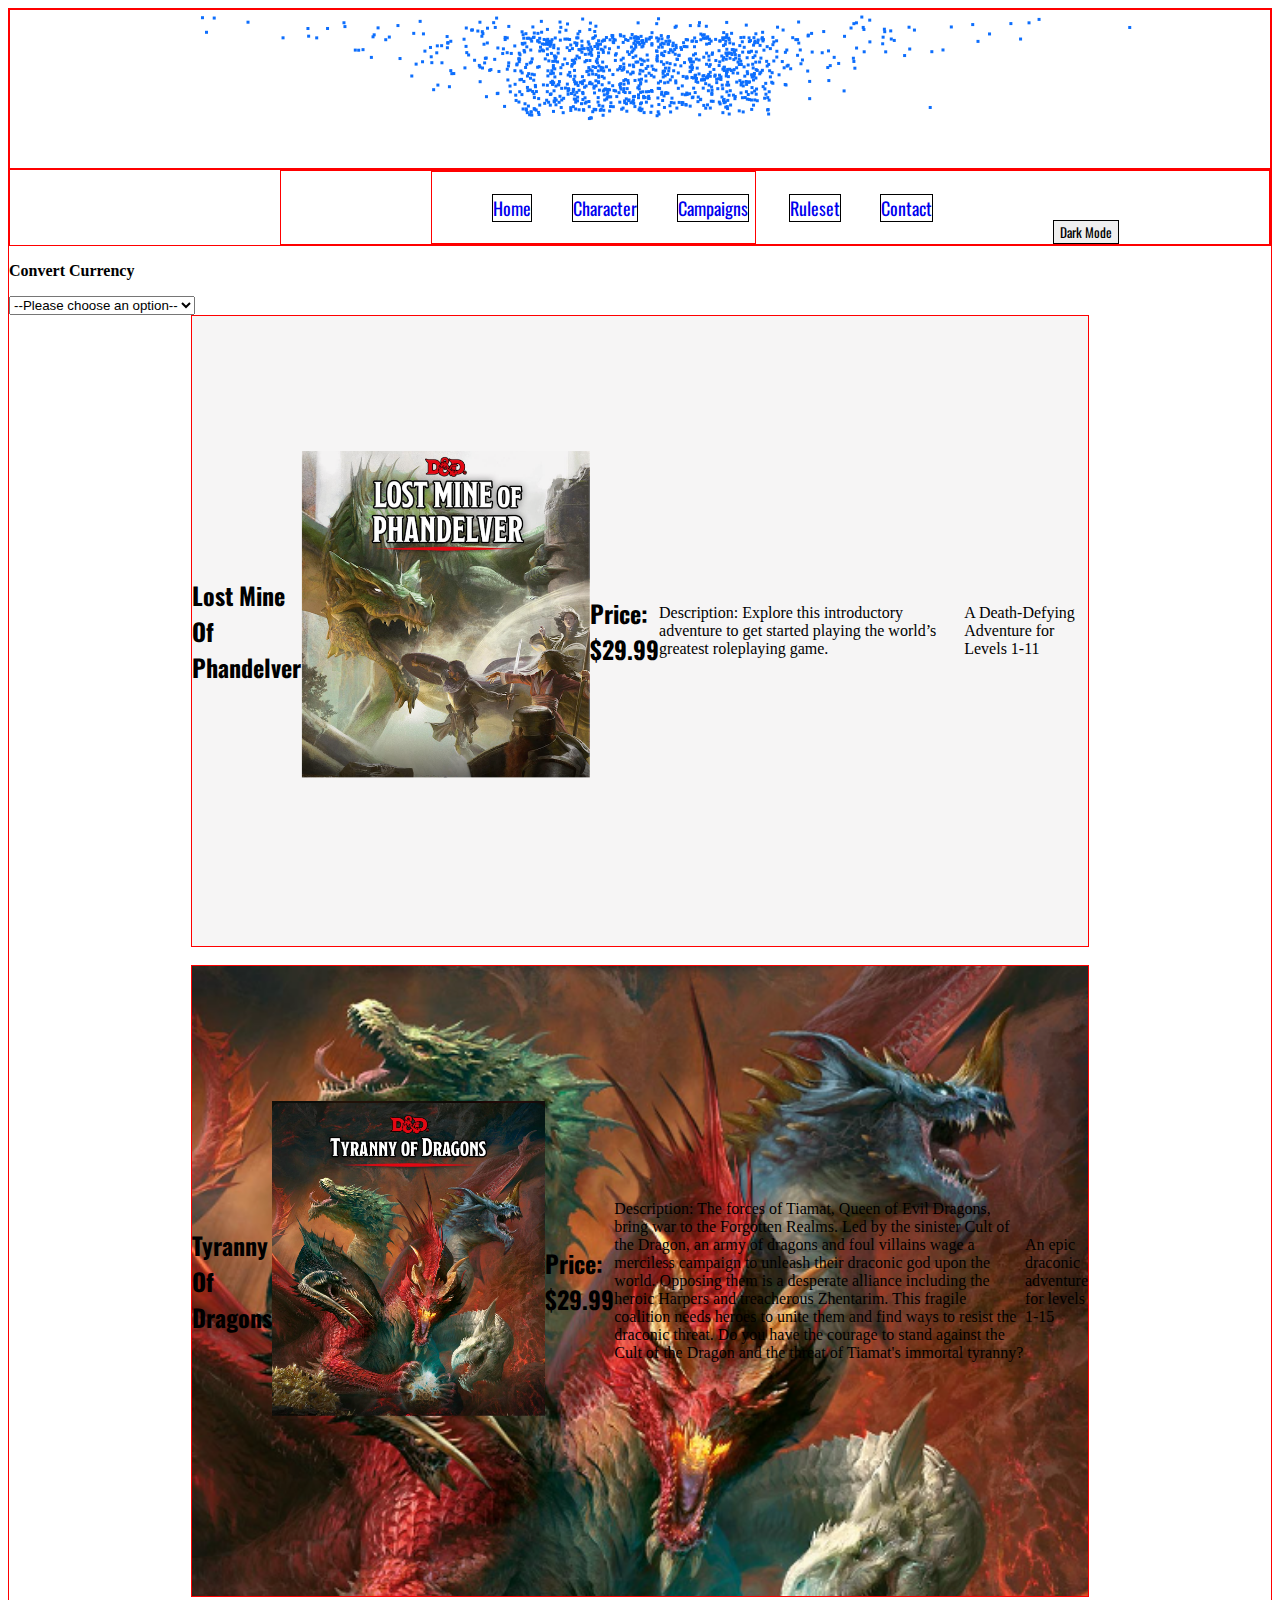
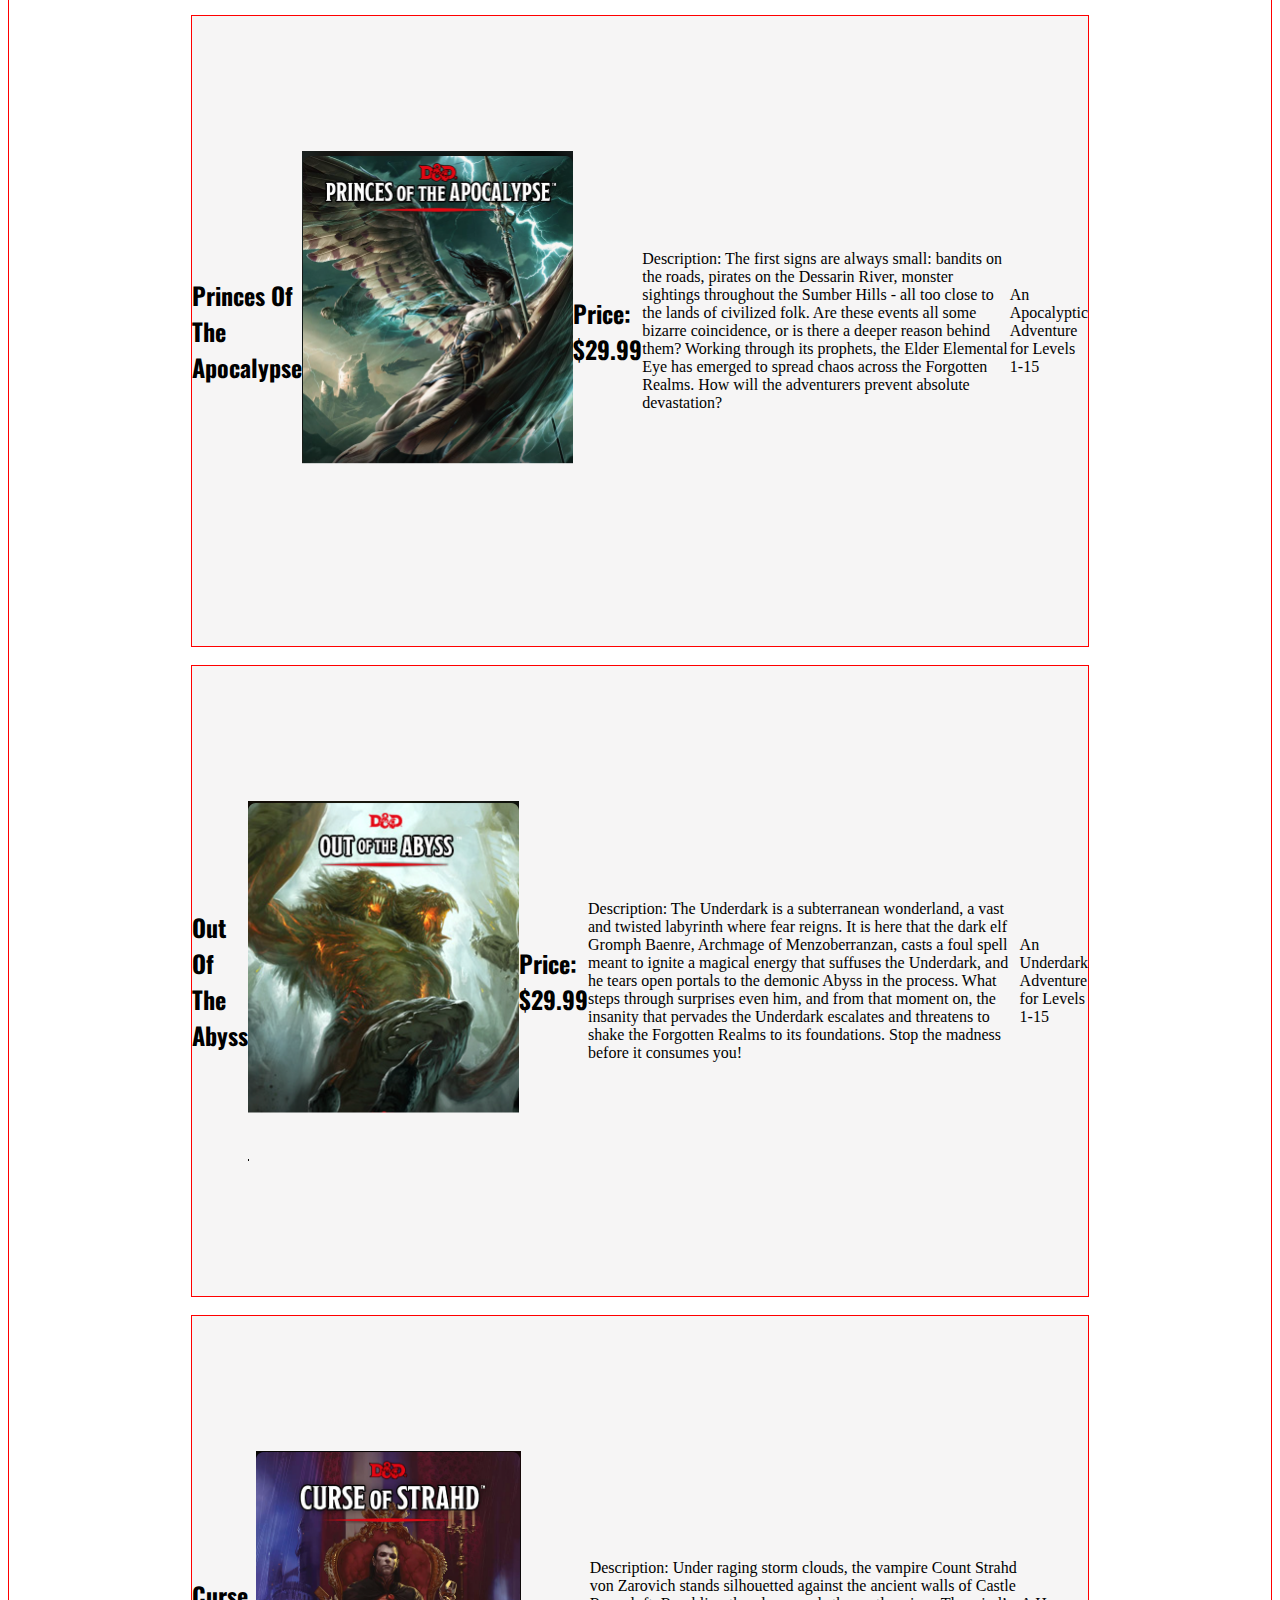
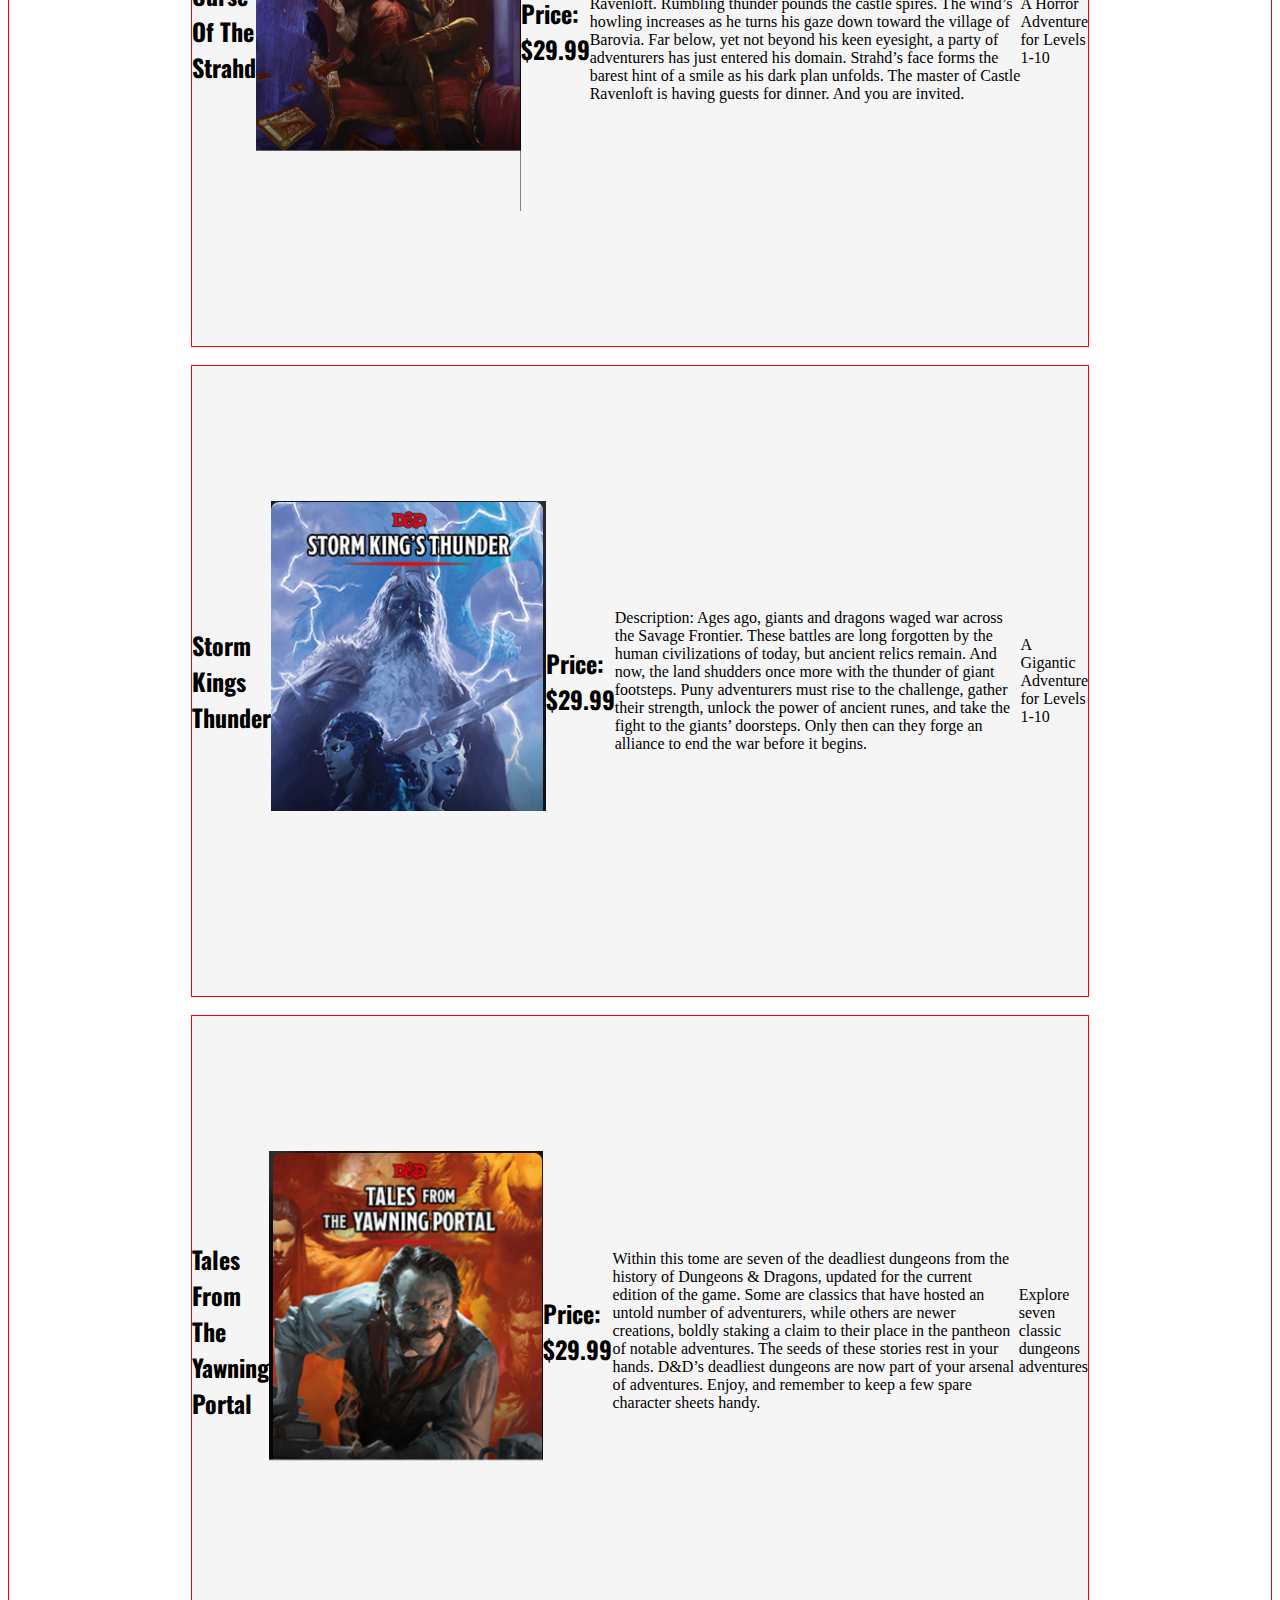
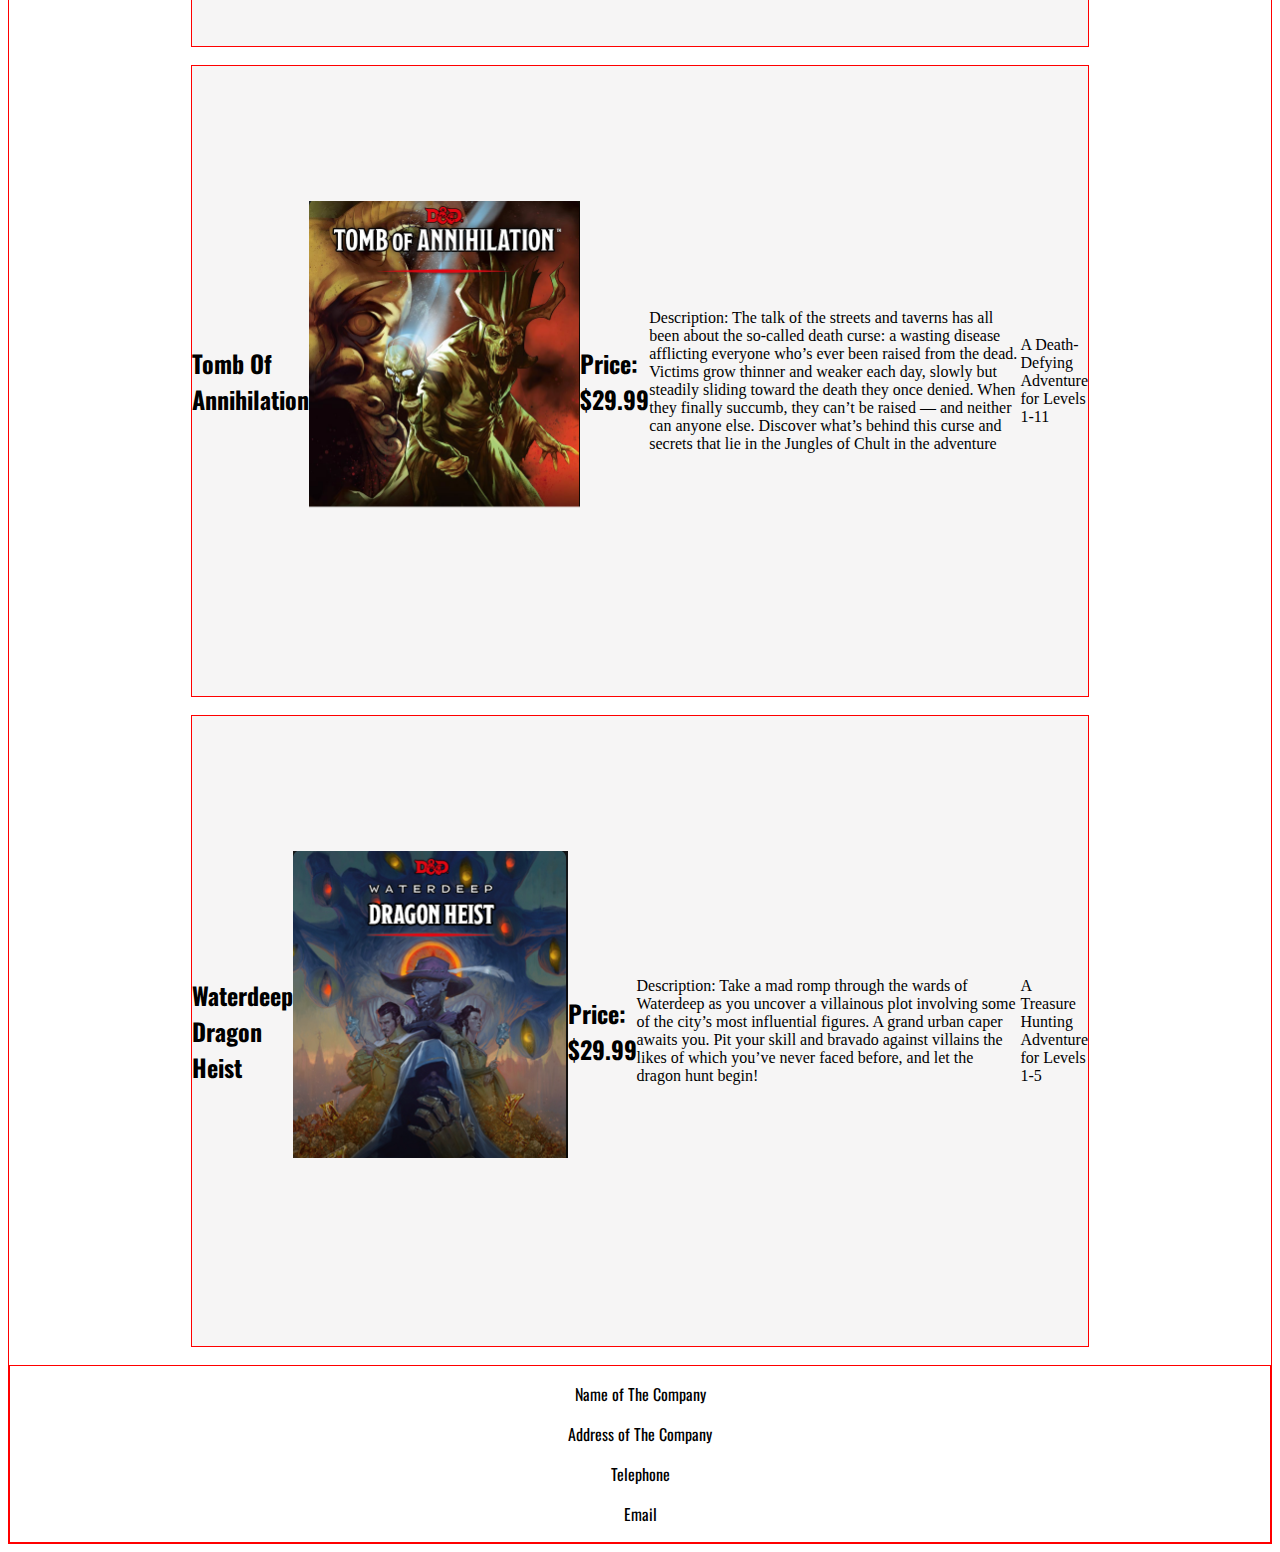
==== commit 00a56c57: "mobile css, img, darkmode v4" ====
--- a/html/campaigns.html
+++ b/html/campaigns.html
@@ -36,6 +36,7 @@
         </div>
         </section>
         <section id="Campaigns">
+            <p class="bold-text">Convert Currency</p>
             <select name="priceConverters" id="priceConverter" required>
                 <option value="">--Please choose an option--</option>
                 <option value="euros">€</option>
@@ -48,20 +49,20 @@
                     <h2>Lost Mine Of Phandelver</h2>
                     <img src="../images/lostMineOfPhandelver.png" alt="Phandelver">
                     <h2 class="price">Price: $29.99 </h2>
-                    <h2>Description: Explore this introductory adventure to get started playing the world’s greatest
+                    <p>Description: Explore this introductory adventure to get started playing the world’s greatest
                         roleplaying
                         game.
-                    </h2>
-                    <h2>A Death-Defying Adventure for Levels 1-11
-                    </h2>
+                    </p>
+                    <p>A Death-Defying Adventure for Levels 1-11
+                    </p>
                 </div>
             </section>
             <section id="tyrannyOfDragons">
                 <div class="card campaign tyrannyOfDragons border-class">
                     <h2>Tyranny Of Dragons</h2>
-                    <!-- <img src="../images/tyrannyOfDragons.png" alt="tyrannyOfDragons"> -->
-                    <h2 class="price">Price: $29.99 </h2>
-                    <h2>Description: The forces of Tiamat, Queen of Evil Dragons, bring war to the Forgotten Realms.
+                    <img src="../images/tyrannyOfDragons.png" alt="tyrannyOfDragons">
+                    <h2 class="price">Price: $29.99 </h2>
+                    <p>Description: The forces of Tiamat, Queen of Evil Dragons, bring war to the Forgotten Realms.
                         Led by the sinister Cult of the Dragon, an army of dragons and foul villains wage a merciless
                         campaign
                         to unleash their draconic god upon the world.
@@ -69,8 +70,8 @@
                         This fragile coalition needs heroes to unite them and find ways to resist the draconic threat.
                         Do you have the courage to stand against the Cult of the Dragon and the threat of Tiamat's
                         immortal
-                        tyranny?</h2>
-                    <h2>An epic draconic adventure for levels 1-15</h2>
+                        tyranny?</p>
+                    <p>An epic draconic adventure for levels 1-15</p>
                 </div>
             </section>
 
@@ -79,23 +80,23 @@
                     <h2>Princes Of The Apocalypse</h2>
                     <img src="../images/princesOfTheApocalypse.png" alt="princesOfTheApocalypse">
                     <h2 class="price">Price: $29.99 </h2>
-                    <h2>Description: The first signs are always small: bandits on the roads, pirates on the Dessarin
+                    <p>Description: The first signs are always small: bandits on the roads, pirates on the Dessarin
                         River,
                         monster sightings throughout the Sumber Hills - all too close to the lands of civilized folk.
                         Are these events all some bizarre coincidence, or is there a deeper reason behind them?
                         Working through its prophets, the Elder Elemental Eye has emerged to spread chaos across the
                         Forgotten
                         Realms.
-                        How will the adventurers prevent absolute devastation?</h2>
-                    <h2>An Apocalyptic Adventure for Levels 1-15</h2>
+                        How will the adventurers prevent absolute devastation?</p>
+                    <p>An Apocalyptic Adventure for Levels 1-15</p>
                 </div>
             </section>
             <section id="outOfTheAbyss">
-                <div class="card border-class">
+                <div class="card campaign border-class">
                     <h2>Out Of The Abyss</h2>
                     <img src="../images/outOfTheAbyss.png" alt="outOfTheAbyss">
                     <h2 class="price">Price: $29.99 </h2>
-                    <h2>Description: The Underdark is a subterranean wonderland, a vast and twisted labyrinth where fear
+                    <p>Description: The Underdark is a subterranean wonderland, a vast and twisted labyrinth where fear
                         reigns.
                         It is here that the dark elf Gromph Baenre, Archmage of Menzoberranzan, casts a foul spell meant
                         to
@@ -105,16 +106,16 @@
                         What steps through surprises even him, and from that moment on, the insanity that pervades the
                         Underdark
                         escalates and threatens to shake the Forgotten Realms to its foundations.
-                        Stop the madness before it consumes you!</h2>
-                    <h2>An Underdark Adventure for Levels 1-15</h2>
+                        Stop the madness before it consumes you!</p>
+                    <p>An Underdark Adventure for Levels 1-15</p>
                 </div>
             </section>
             <section id="curseOfTheStrahd">
-                <div class="card  border-class">
+                <div class="card campaign border-class">
                     <h2>Curse Of The Strahd</h2>
                     <img src="../images/curseOfTheStrahd.png" alt="curseOfTheStrahd">
                     <h2 class="price">Price: $29.99 </h2>
-                    <h2>Description: Under raging storm clouds, the vampire Count Strahd von Zarovich stands silhouetted
+                    <p>Description: Under raging storm clouds, the vampire Count Strahd von Zarovich stands silhouetted
                         against
                         the ancient walls of Castle Ravenloft.
                         Rumbling thunder pounds the castle spires.
@@ -122,31 +123,31 @@
                         Far below, yet not beyond his keen eyesight, a party of adventurers has just entered his domain.
                         Strahd’s face forms the barest hint of a smile as his dark plan unfolds.
                         The master of Castle Ravenloft is having guests for dinner.
-                        And you are invited.</h2>
-                    <h2>A Horror Adventure for Levels 1-10</h2>
+                        And you are invited.</p>
+                    <p>A Horror Adventure for Levels 1-10</p>
                 </div>
             </section>
             <section id="stormKingsThunder">
-                <div class="card  border-class">
+                <div class="card campaign border-class">
                     <h2>Storm Kings Thunder</h2>
                     <img src="../images/stormKingsThunder.png" alt="stormKingsThunder">
                     <h2 class="price">Price: $29.99 </h2>
-                    <h2>Description: Ages ago, giants and dragons waged war across the Savage Frontier.
+                    <p>Description: Ages ago, giants and dragons waged war across the Savage Frontier.
                         These battles are long forgotten by the human civilizations of today, but ancient relics remain.
                         And now, the land shudders once more with the thunder of giant footsteps.
                         Puny adventurers must rise to the challenge, gather their strength, unlock the power of ancient
                         runes,
                         and take the fight to the giants’ doorsteps.
-                        Only then can they forge an alliance to end the war before it begins.</h2>
-                    <h2>A Gigantic Adventure for Levels 1-10</h2>
+                        Only then can they forge an alliance to end the war before it begins.</p>
+                    <p>A Gigantic Adventure for Levels 1-10</p>
                 </div>
             </section>
             <section id="talesFromTheYawningPortal">
-                <div class="card  border-class">
+                <div class="card campaign border-class">
                     <h2>Tales From The Yawning Portal</h2>
                     <img src="../images/talesFromTheYawningPortal.png" alt="talesFromTheYawningPortal">
                     <h2 class="price">Price: $29.99 </h2>
-                    <h2>Within this tome are seven of the deadliest dungeons from the history of Dungeons &amp; Dragons,
+                    <p>Within this tome are seven of the deadliest dungeons from the history of Dungeons &amp; Dragons,
                         updated for
                         the current edition of the game. Some are classics that have hosted an untold number of
                         adventurers,
@@ -155,8 +156,8 @@
                         adventures.
                         The seeds of these stories rest in your hands. D&amp;D’s deadliest dungeons are now part of your
                         arsenal of
-                        adventures. Enjoy, and remember to keep a few spare character sheets handy.</h2>
-                    <h2>Explore seven classic dungeons adventures</h2>
+                        adventures. Enjoy, and remember to keep a few spare character sheets handy.</p>
+                    <p>Explore seven classic dungeons adventures</p>
                 </div>
             </section>
             <section id="tombOfAnnihilation">
@@ -164,30 +165,30 @@
                     <h2>Tomb Of Annihilation</h2>
                     <img src="../images/tombOfAnnilhation.png" alt="tombOfAnnihilation">
                     <h2 class="price">Price: $29.99 </h2>
-                    <h2>Description: The talk of the streets and taverns has all been about the so-called death curse: a
+                    <p>Description: The talk of the streets and taverns has all been about the so-called death curse: a
                         wasting
                         disease afflicting everyone who’s ever been raised from the dead.
                         Victims grow thinner and weaker each day, slowly but steadily sliding toward the death they once
                         denied.
                         When they finally succumb, they can’t be raised — and neither can anyone else.
                         Discover what’s behind this curse and secrets that lie in the Jungles of Chult in the adventure
-                    </h2>
-                    <h2>A Death-Defying Adventure for Levels 1-11</h2>
+                    </p>
+                    <p>A Death-Defying Adventure for Levels 1-11</p>
                 </div>
             </section>
             <section id="waterdeepDragonHeist">
-                <div class="card border-class">
+                <div class="card campaign border-class">
                     <h2>Waterdeep Dragon Heist</h2>
                     <img src="../images/waterdeepDragonHeist.png" alt="waterdeepDragonHeist">
                     <h2 class="price">Price: $29.99 </h2>
-                    <h2>Description: Take a mad romp through the wards of Waterdeep as you uncover a villainous plot
+                    <p>Description: Take a mad romp through the wards of Waterdeep as you uncover a villainous plot
                         involving
                         some of the city’s most influential figures.
                         A grand urban caper awaits you.
                         Pit your skill and bravado against villains the likes of which you’ve never faced before, and
                         let the
-                        dragon hunt begin! </h2>
-                    <h2>A Treasure Hunting Adventure for Levels 1-5</h2>
+                        dragon hunt begin! </p>
+                    <p>A Treasure Hunting Adventure for Levels 1-5</p>
                 </div>
             </section>
         </section>
@@ -199,6 +200,8 @@
         </section>
     </div>
     <script src="../js/convertCurrency.js"></script>
+    <script src="../js/darkMode.js"></script>
+    <script src="../js/canvasTxt.js"></script>
 </body>
 
 </html>--- a/css/mobile.css
+++ b/css/mobile.css
@@ -34,17 +34,18 @@
 }
 
 ul {
-    display: inline-flex;
-    justify-content: space-between;
-    align-items: center;
+    display: inline;
+    margin: auto;
+    /* justify-content: space-between; */
+    /* align-items: center; */
     flex-direction: row;
 }
 
 ul>li {
     text-decoration: none;
     font-size: large;
-    margin-right: 7%;
-    margin-left: 7%;
+    margin-right: auto;
+    margin-left: auto;
 }
 
 li::marker {
@@ -58,8 +59,9 @@
 #image-grid {
     margin: auto;
     width: 100%;
-    display: inline-flex;
-    flex-wrap: nowrap;
+    display: inline;
+    /* flex-direction: row;
+    flex-wrap: nowrap; */
 }
 
 .iframe {
@@ -72,9 +74,10 @@
 }
 
 #darkModeBtn {
-    display: inline-flex;
-    margin-left: 30%;
-    margin-top: 5%;
+    display: inline;
+    /* margin: auto; */
+    margin-left: 37vw;
+    margin-top: 2%;
     font-family: 'Oswald', sans-serif;
 }
 
@@ -98,8 +101,8 @@
 }
 
 .parentClass {
-    display: flex;
-    margin-left: 30vh;
+    /* display: flex;
+    margin-left: 30vh; */
     justify-content: center;
 }
 
@@ -109,23 +112,31 @@
 }
 
 #characterPageCard {
-    width: 20vw;
+    width: 93vw;
+    height: 13vh;
 }
 
 #externalLinkCard {
-    width: 20vw;
+    width: 93vw;
+    height: 13vh;
 }
 
 #videosCard {
-    width: 20vw;
+    width: 93vw;
+    height: 13vh;
 }
 
 #backgroundsCard {
-    width: 20vw;
+    width: 93vw;
+    height: 13vh;
 }
 
 #campaignCard {
-    width: 20vw;
+    width: 93vw;
+    height: 13vh;
+}
+#characterCreation{
+    width: 93vw;;
 }
 
 .invalid-Form-Input {
@@ -142,16 +153,19 @@
 .footer>p {
     font-family: 'Oswald', sans-serif;
     text-align: center;
-}
-
+    /* color: #0d6efd; */
+}
+.p-dark-footer{
+    color: orangered;
+}
 h2 {
     font-family: 'Oswald', sans-serif;
 }
 .h2-dark{
+    color: orangered;
+}
+.p-dark{
     color: white;
-}
-.p-dark{
-    color: orangered;
 }
 
 label{
@@ -163,25 +177,30 @@
 .legend-dark{
     color: white
 }
-input[button] {
+/* input[button] {
     font-family: 'Oswald', sans-serif;
     
+} */
+input[type="submit"]{
+    margin-left: 25vw;
 }
 
 
 fieldset {
     font-family: 'Oswald', sans-serif;
     /* height: 100vh; */
-    width: 60vh;
-    margin: auto;
-    justify-content: center;
-    align-items: center;
+    width: 35vh;
+    /* margin: auto;
+    justify-content: center;
+    align-items: center; */
 }
 /* fieldset > input{
     margin-left: 10%;
 } */
 .bold-text {
     font-weight: bold;
+    font-style: italic;
+    color: orangered;
 }
 
 /* #secondNav > ul{
@@ -191,10 +210,12 @@
 /* } */
 
 .card {
-    padding: 10%, 0;
+
     background-color: #f6f5f5;
-    height: 90vh;
-    margin: auto;
+    height: 56vh;
+    margin-bottom: 2vh;
+    margin-top: 2vh;
+    /* margin: auto; */
     display: flex;
     justify-content: center;
     align-items: center;
@@ -204,22 +225,48 @@
     border: solid 1px grey;
     /* border-style: solid grey; */
 }
-
+.name-card-dark{
+    background-color: black;
+}
 .card-body {
     display: block;
     margin: auto;
     width: 90%;
 }
+.card-video-section{
+    height: 27vh;
+    margin-bottom: 2vh;
+    margin-top: 2vh;
+    /* margin: auto; */
+    display: flex;
+    justify-content: center;
+    align-items: center;
+}
+.name-card{
+    padding: 10%, 0;
+    height:  8vh;
+    margin: auto;
+    display: flex;
+    justify-content: center;
+    align-items: center;
+}
 
 .card.campaign {
-    height: 70vh;
-    width: 70vw;
+    height: 86vh;
+    width: 94vw;
     margin-bottom: 2vh;
-
-}
-.card > #card-contact{
-    height: 90vh;
-    width: 70vw;
+    margin-top: 2vh;
+
+}
+#card-contact{
+    height: 72vh;
+    width: 93vw;
+}
+#card-contact-body{
+    height: 72vh;
+    width: 93vw;
+    /* height: 90vh;
+    width: 70vw; */
     border: solid 1px black;
     border-radius: 20px;
     display: flex;
@@ -240,11 +287,18 @@
     flex-wrap: wrap; 
  }
 
-.card.campaign.tyrannyOfDragons {
+/* .card.campaign.tyrannyOfDragons {
     background-image: url(../images/tyrannyOfDragons\ copy.png);
     background-repeat: no-repeat;
     background-size: cover;
-}
+} */
+/* .tyrannyOfDragons {
+    background-image: url(../images/tyrannyOfDragons\ copy.png);
+    /* background: ; */
+    /* background-repeat: no-repeat;
+    background-size: cover;
+}  */
+
 
 .characterPage {
     background-color: black;
--- a/css/desktop.css
+++ b/css/desktop.css
@@ -204,6 +204,9 @@
     border: solid 1px grey;
     /* border-style: solid grey; */
 }
+.name-card-dark{
+    background-color: black;
+}
 
 .card-body {
     display: block;
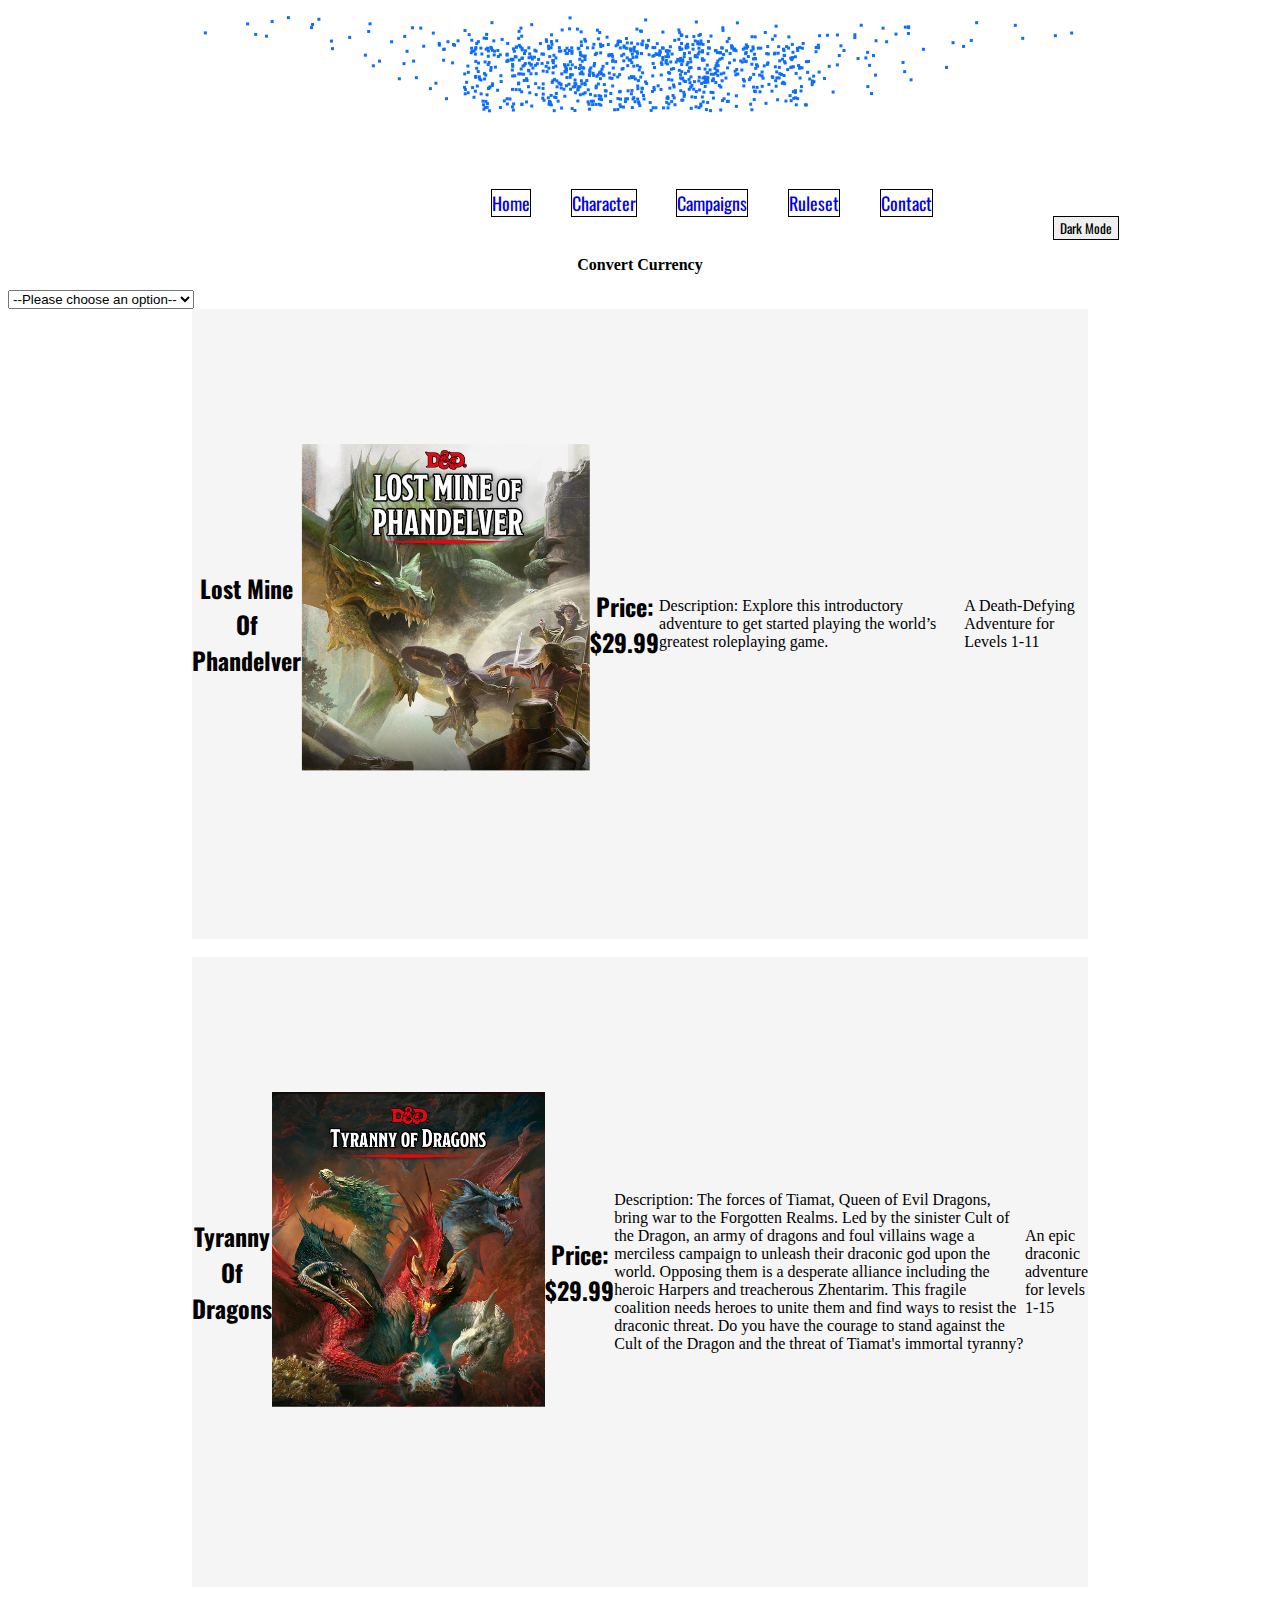
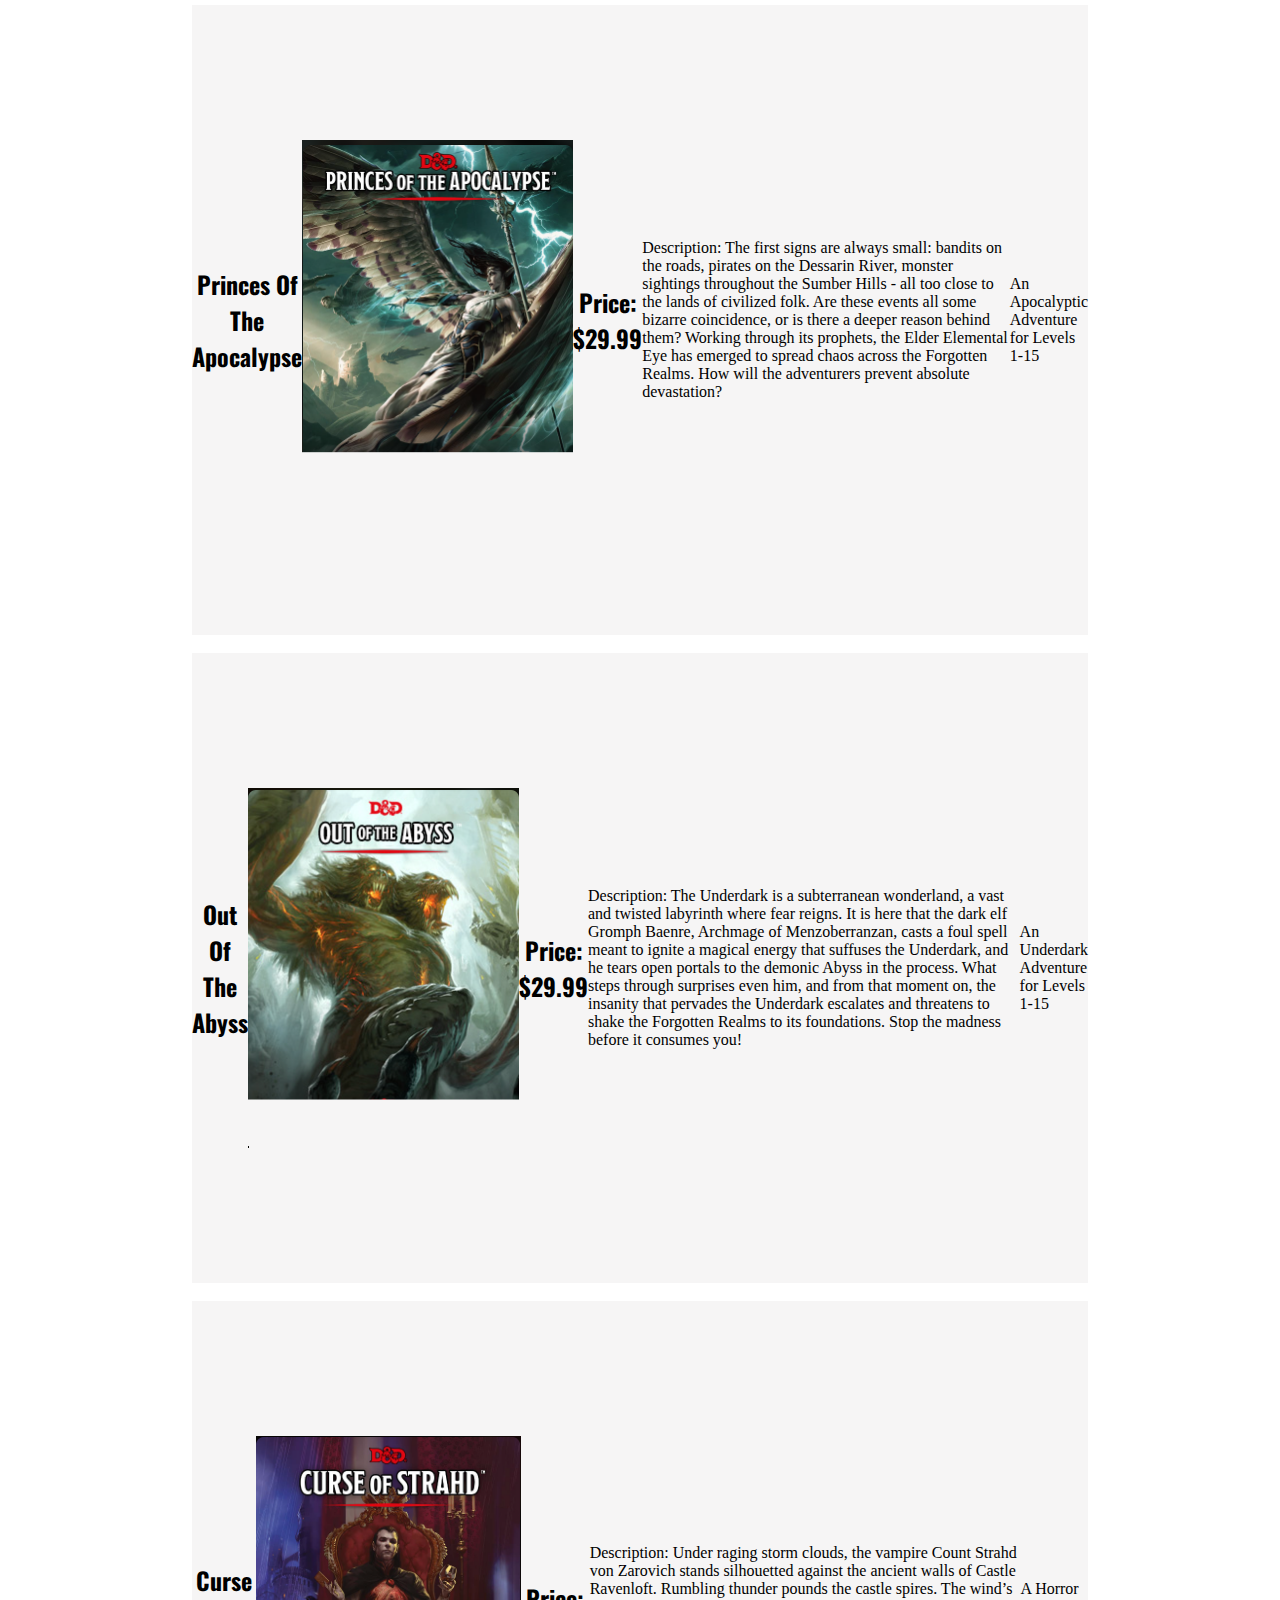
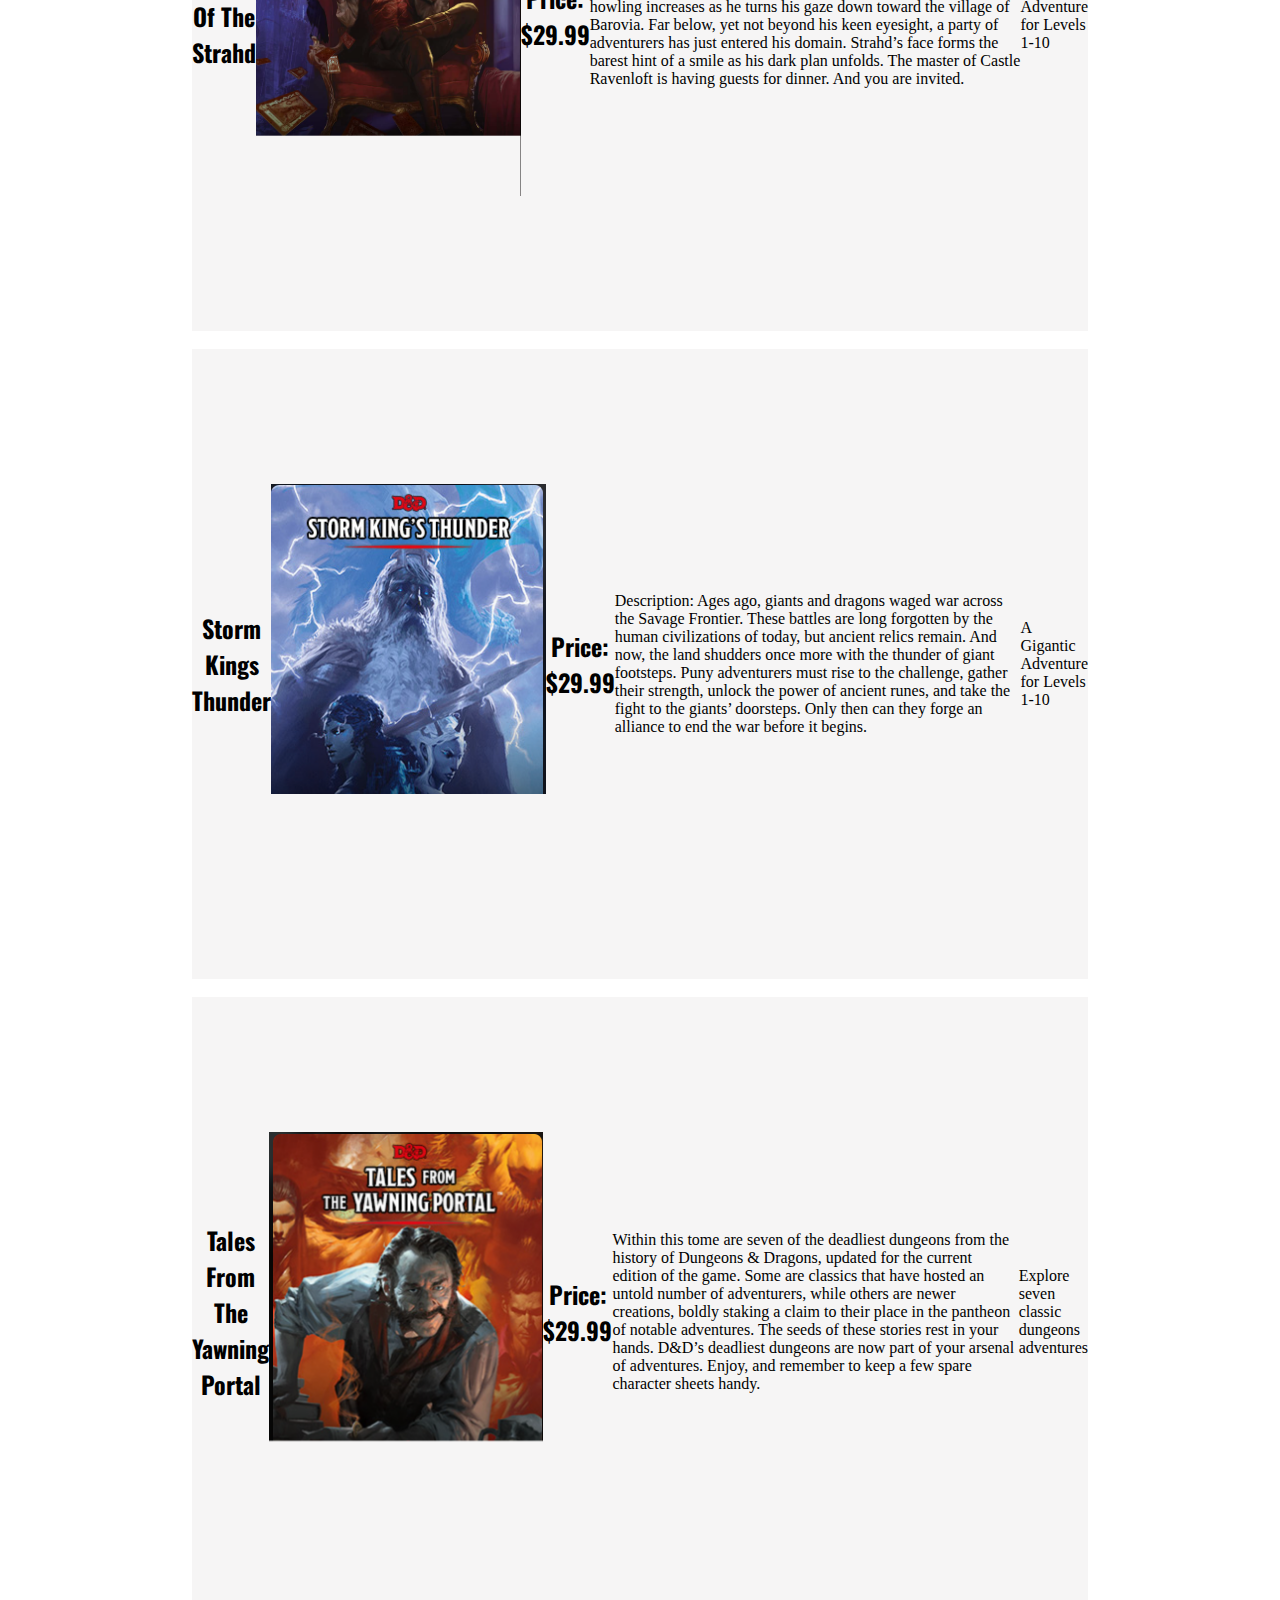
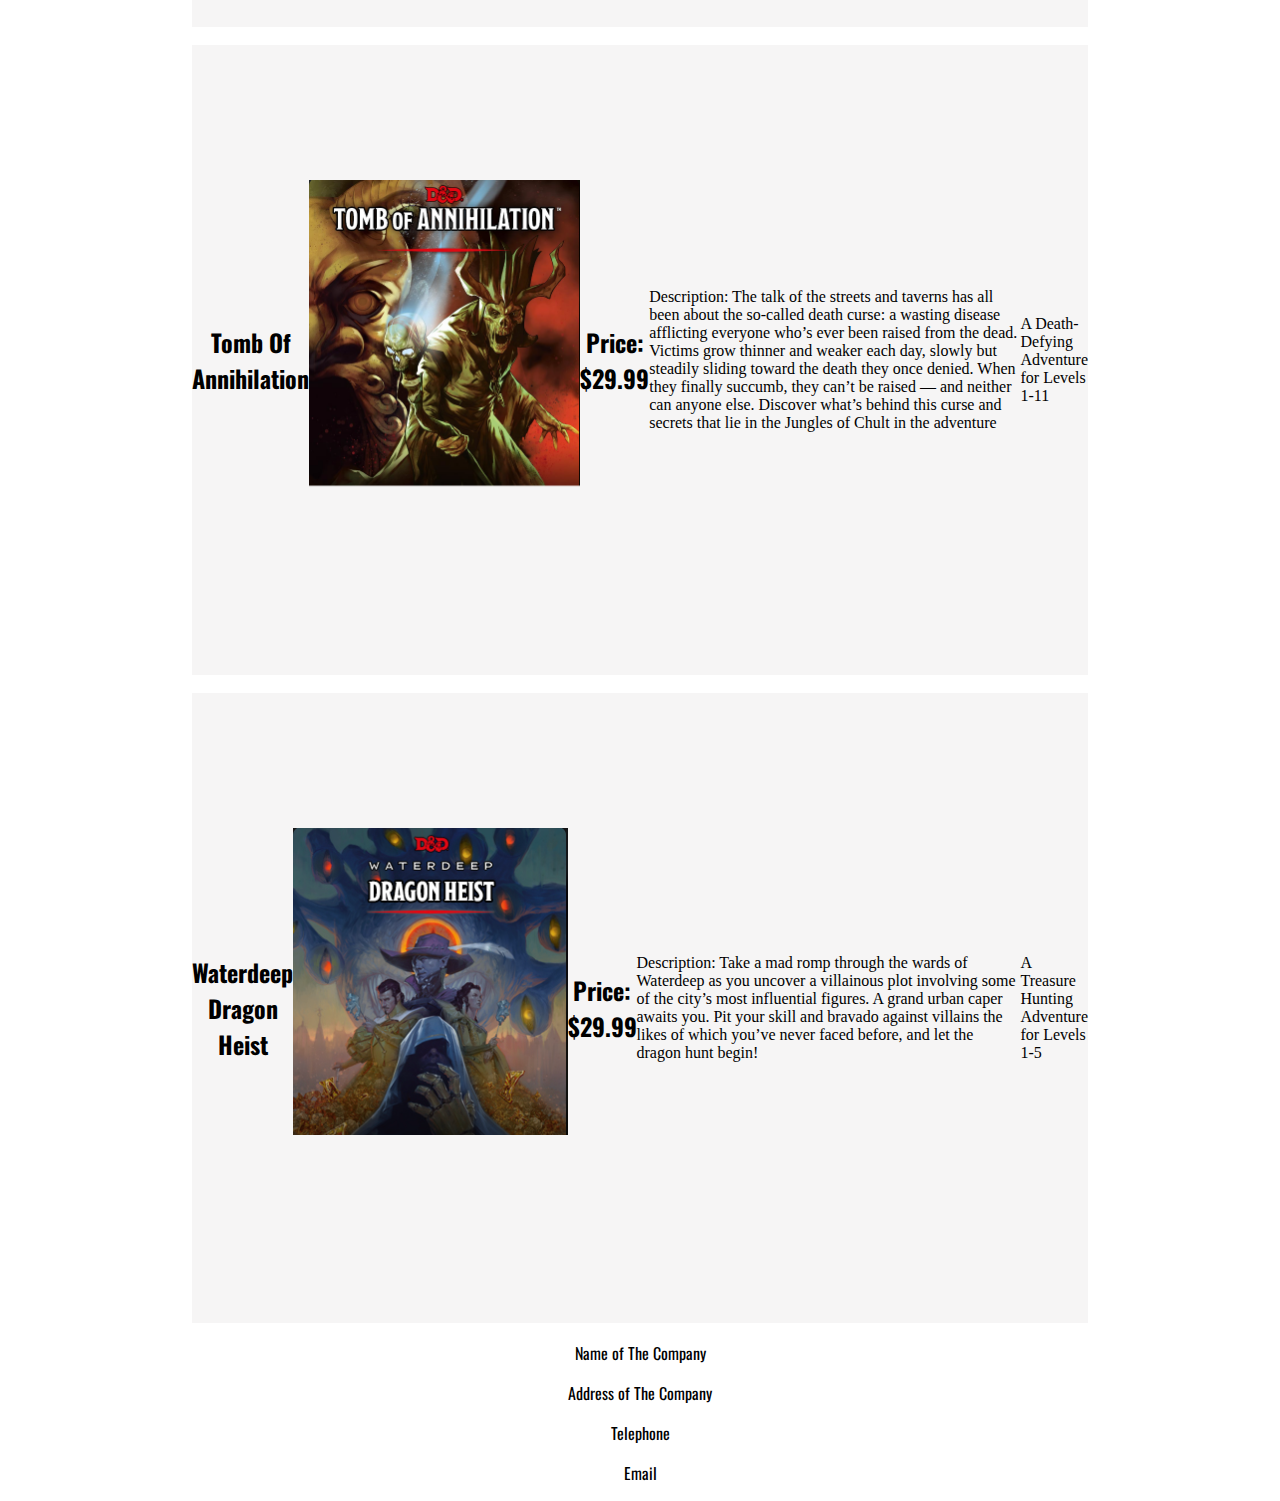
==== commit b237fa5e: "cleanup v1.2" ====
--- a/html/campaigns.html
+++ b/html/campaigns.html
@@ -16,14 +16,14 @@
 </head>
 
 <body>
-    <div class="container border-class">
-        <section id="header" class="header border-class">
+    <div class="container ">
+        <section id="header" class="header ">
 
             <canvas class="canvas"></canvas>
         </section>
-        <section id="mainNav" class="border-class">
-            <div class="parentClass border-class">
-                <div class="childClass border-class">
+        <section id="mainNav" class="">
+            <div class="parentClass ">
+                <div class="childClass ">
             <ul>
                 <li><a class="btn btn-primary" href="../html/index.html">Home</a></li>
                 <li><a class="btn btn-primary" href="../html/character.html">Character</a></li>
@@ -45,7 +45,7 @@
                 <option value="lira">₤</option>
             </select>
             <section id="lostMineOfPhandelver">
-                <div class="card campaign border-class">
+                <div class="card campaign ">
                     <h2>Lost Mine Of Phandelver</h2>
                     <img src="../images/lostMineOfPhandelver.png" alt="Phandelver">
                     <h2 class="price">Price: $29.99 </h2>
@@ -58,7 +58,7 @@
                 </div>
             </section>
             <section id="tyrannyOfDragons">
-                <div class="card campaign tyrannyOfDragons border-class">
+                <div class="card campaign tyrannyOfDragons ">
                     <h2>Tyranny Of Dragons</h2>
                     <img src="../images/tyrannyOfDragons.png" alt="tyrannyOfDragons">
                     <h2 class="price">Price: $29.99 </h2>
@@ -76,7 +76,7 @@
             </section>
 
             <section id="princesOfTheApocalypse">
-                <div class="card campaign border-class">
+                <div class="card campaign ">
                     <h2>Princes Of The Apocalypse</h2>
                     <img src="../images/princesOfTheApocalypse.png" alt="princesOfTheApocalypse">
                     <h2 class="price">Price: $29.99 </h2>
@@ -92,7 +92,7 @@
                 </div>
             </section>
             <section id="outOfTheAbyss">
-                <div class="card campaign border-class">
+                <div class="card campaign ">
                     <h2>Out Of The Abyss</h2>
                     <img src="../images/outOfTheAbyss.png" alt="outOfTheAbyss">
                     <h2 class="price">Price: $29.99 </h2>
@@ -111,7 +111,7 @@
                 </div>
             </section>
             <section id="curseOfTheStrahd">
-                <div class="card campaign border-class">
+                <div class="card campaign ">
                     <h2>Curse Of The Strahd</h2>
                     <img src="../images/curseOfTheStrahd.png" alt="curseOfTheStrahd">
                     <h2 class="price">Price: $29.99 </h2>
@@ -128,7 +128,7 @@
                 </div>
             </section>
             <section id="stormKingsThunder">
-                <div class="card campaign border-class">
+                <div class="card campaign ">
                     <h2>Storm Kings Thunder</h2>
                     <img src="../images/stormKingsThunder.png" alt="stormKingsThunder">
                     <h2 class="price">Price: $29.99 </h2>
@@ -143,7 +143,7 @@
                 </div>
             </section>
             <section id="talesFromTheYawningPortal">
-                <div class="card campaign border-class">
+                <div class="card campaign ">
                     <h2>Tales From The Yawning Portal</h2>
                     <img src="../images/talesFromTheYawningPortal.png" alt="talesFromTheYawningPortal">
                     <h2 class="price">Price: $29.99 </h2>
@@ -161,7 +161,7 @@
                 </div>
             </section>
             <section id="tombOfAnnihilation">
-                <div class="card campaign border-class">
+                <div class="card campaign ">
                     <h2>Tomb Of Annihilation</h2>
                     <img src="../images/tombOfAnnilhation.png" alt="tombOfAnnihilation">
                     <h2 class="price">Price: $29.99 </h2>
@@ -177,7 +177,7 @@
                 </div>
             </section>
             <section id="waterdeepDragonHeist">
-                <div class="card campaign border-class">
+                <div class="card campaign ">
                     <h2>Waterdeep Dragon Heist</h2>
                     <img src="../images/waterdeepDragonHeist.png" alt="waterdeepDragonHeist">
                     <h2 class="price">Price: $29.99 </h2>
@@ -192,7 +192,7 @@
                 </div>
             </section>
         </section>
-        <section id="footer" class="text-primary footer border-class">
+        <section id="footer" class="text-primary footer ">
             <p>Name of The Company</p>
             <p>Address of The Company</p>
             <p>Telephone</p>
--- a/css/mobile.css
+++ b/css/mobile.css
@@ -6,9 +6,9 @@
     background-color: white;
 }
 
-.border-class {
+/* .border-class {
     border: 1px solid red;
-}
+} */
 
 .container {
     max-width: 100%;
@@ -16,28 +16,23 @@
 
 .canvas {
     background-color: white;
-    /* background-color: black; */
-    /* margin: auto; */
-    /* width: 50%; */
-    /* height: 20%; */
-}
-.canvas-dark{
-    background-color: black;
-    /* color: orangered; */
+}
+
+.canvas-dark {
+    background-color: black;
 }
 
 .mainNav {
     margin: auto;
 }
-.header{
-   margin: auto;
+
+.header {
+    margin: auto;
 }
 
 ul {
     display: inline;
-    margin: auto;
-    /* justify-content: space-between; */
-    /* align-items: center; */
+    padding-left: 0;
     flex-direction: row;
 }
 
@@ -60,8 +55,6 @@
     margin: auto;
     width: 100%;
     display: inline;
-    /* flex-direction: row;
-    flex-wrap: nowrap; */
 }
 
 .iframe {
@@ -75,10 +68,10 @@
 
 #darkModeBtn {
     display: inline;
-    /* margin: auto; */
     margin-left: 37vw;
     margin-top: 2%;
     font-family: 'Oswald', sans-serif;
+    border: 1px solid black
 }
 
 .button-dark {
@@ -96,19 +89,36 @@
     font-family: 'Oswald', sans-serif;
 }
 
+.btn-nav {
+    padding-left: 39vw;
+    padding-right: 42vw;
+}
+
+.btn-nav-short {
+    padding-left: 40vw;
+    padding-right: 44vw;
+}
+
+.btn-nav-long {
+    padding-left: 39vw;
+    padding-right: 40%;
+}
+
+.btn-nav-extra-long{
+    padding-left: 39vw;
+    padding-right: 42%;
+}
+
 .mainNavDark {
     color: white;
 }
 
 .parentClass {
-    /* display: flex;
-    margin-left: 30vh; */
     justify-content: center;
 }
 
 .childClass {
-        display: flex;
-       
+    display: flex;
 }
 
 #characterPageCard {
@@ -135,8 +145,10 @@
     width: 93vw;
     height: 13vh;
 }
-#characterCreation{
-    width: 93vw;;
+
+#characterCreation {
+    width: 93vw;
+    ;
 }
 
 .invalid-Form-Input {
@@ -144,7 +156,8 @@
     color: red;
     font-family: 'Oswald', sans-serif;
 }
-.invalid-Form-Input-Dark{
+
+.invalid-Form-Input-Dark {
     background-color: red;
     color: salmon;
     font-family: 'Oswald', sans-serif;
@@ -155,59 +168,53 @@
     text-align: center;
     /* color: #0d6efd; */
 }
-.p-dark-footer{
+
+.p-dark-footer {
     color: orangered;
 }
+
 h2 {
     font-family: 'Oswald', sans-serif;
 }
-.h2-dark{
+
+.h2-dark {
     color: orangered;
 }
-.p-dark{
+
+.p-dark {
     color: white;
 }
 
-label{
+label {
     font-size: large;
 }
-.label-dark{
+
+.label-dark {
     color: orangered;
 }
-.legend-dark{
+
+.legend-dark {
     color: white
 }
-/* input[button] {
-    font-family: 'Oswald', sans-serif;
-    
-} */
-input[type="submit"]{
+
+input[type="submit"] {
     margin-left: 25vw;
 }
 
 
 fieldset {
     font-family: 'Oswald', sans-serif;
-    /* height: 100vh; */
+
     width: 35vh;
-    /* margin: auto;
-    justify-content: center;
-    align-items: center; */
-}
-/* fieldset > input{
-    margin-left: 10%;
-} */
+
+}
+
 .bold-text {
     font-weight: bold;
     font-style: italic;
     color: orangered;
 }
 
-/* #secondNav > ul{
-    
-    flex-direction: column;
-    /* flex-wrap: wrap; */
-/* } */
 
 .card {
 
@@ -215,36 +222,38 @@
     height: 56vh;
     margin-bottom: 2vh;
     margin-top: 2vh;
-    /* margin: auto; */
     display: flex;
     justify-content: center;
     align-items: center;
 }
-.card-dark{
+
+.card-dark {
     background-color: black;
     border: solid 1px grey;
-    /* border-style: solid grey; */
-}
-.name-card-dark{
-    background-color: black;
-}
+}
+
+.name-card-dark {
+    background-color: black;
+}
+
 .card-body {
     display: block;
     margin: auto;
     width: 90%;
 }
-.card-video-section{
+
+.card-video-section {
     height: 27vh;
     margin-bottom: 2vh;
     margin-top: 2vh;
-    /* margin: auto; */
     display: flex;
     justify-content: center;
     align-items: center;
 }
-.name-card{
+
+.name-card {
     padding: 10%, 0;
-    height:  8vh;
+    height: 8vh;
     margin: auto;
     display: flex;
     justify-content: center;
@@ -258,22 +267,23 @@
     margin-top: 2vh;
 
 }
-#card-contact{
+
+#card-contact {
     height: 72vh;
     width: 93vw;
 }
-#card-contact-body{
+
+#card-contact-body {
     height: 72vh;
     width: 93vw;
-    /* height: 90vh;
-    width: 70vw; */
     border: solid 1px black;
     border-radius: 20px;
     display: flex;
     justify-content: center;
-    
-}
-#card-Second-Nav{
+
+}
+
+#card-Second-Nav {
     border: solid 1px black;
     display: flex;
     height: 30vh;
@@ -282,22 +292,12 @@
     border-radius: 20px;
     justify-content: first baseline;
 }
-#card-Second-Nav > ul{
+
+#card-Second-Nav>ul {
     flex-direction: column;
-    flex-wrap: wrap; 
- }
-
-/* .card.campaign.tyrannyOfDragons {
-    background-image: url(../images/tyrannyOfDragons\ copy.png);
-    background-repeat: no-repeat;
-    background-size: cover;
-} */
-/* .tyrannyOfDragons {
-    background-image: url(../images/tyrannyOfDragons\ copy.png);
-    /* background: ; */
-    /* background-repeat: no-repeat;
-    background-size: cover;
-}  */
+    flex-wrap: wrap;
+}
+
 
 
 .characterPage {
--- a/css/desktop.css
+++ b/css/desktop.css
@@ -16,14 +16,9 @@
 
 .canvas {
     background-color: white;
-    /* background-color: black; */
-    /* margin: auto; */
-    /* width: 50%; */
-    /* height: 20%; */
 }
 .canvas-dark{
     background-color: black;
-    /* color: orangered; */
 }
 
 .mainNav {
@@ -146,14 +141,24 @@
 
 h2 {
     font-family: 'Oswald', sans-serif;
-}
+    margin: auto;
+    text-align: center;
+    /* padding-top: 5%; */
+}
+
 .h2-dark{
+    color: orangered;
+    /* padding-top: 5%; */
+}
+.p-dark{
     color: white;
 }
-.p-dark{
-    color: orangered;
-}
-
+.p-card{
+    margin: auto;
+    text-align: center;
+    max-width: 60%;
+    padding-top: 1%;
+}
 label{
     font-size: large;
 }
@@ -165,9 +170,7 @@
 }
 input[button] {
     font-family: 'Oswald', sans-serif;
-    
-}
-
+}
 
 fieldset {
     font-family: 'Oswald', sans-serif;
@@ -177,18 +180,16 @@
     justify-content: center;
     align-items: center;
 }
-/* fieldset > input{
-    margin-left: 10%;
-} */
+
 .bold-text {
     font-weight: bold;
-}
-
-/* #secondNav > ul{
-    
-    flex-direction: column;
-    /* flex-wrap: wrap; */
-/* } */
+    text-align: center;
+}
+
+
+.p-dark-footer {
+    color: orangered;
+}
 
 .card {
     padding: 10%, 0;
@@ -202,7 +203,9 @@
 .card-dark{
     background-color: black;
     border: solid 1px grey;
-    /* border-style: solid grey; */
+}
+.card-character{
+    height:36vh;
 }
 .name-card-dark{
     background-color: black;
@@ -243,11 +246,11 @@
     flex-wrap: wrap; 
  }
 
-.card.campaign.tyrannyOfDragons {
+/* .card.campaign.tyrannyOfDragons {
     background-image: url(../images/tyrannyOfDragons\ copy.png);
     background-repeat: no-repeat;
     background-size: cover;
-}
+} */
 
 .characterPage {
     background-color: black;
--- a/css/tablet.css
+++ b/css/tablet.css
@@ -16,14 +16,9 @@
 
 .canvas {
     background-color: white;
-    /* background-color: black; */
-    /* margin: auto; */
-    /* width: 50%; */
-    /* height: 20%; */
 }
 .canvas-dark{
     background-color: black;
-    /* color: orangered; */
 }
 
 .mainNav {
@@ -146,14 +141,24 @@
 
 h2 {
     font-family: 'Oswald', sans-serif;
-}
+    margin: auto;
+    text-align: center;
+    /* padding-top: 5%; */
+}
+
 .h2-dark{
+    color: orangered;
+    /* padding-top: 5%; */
+}
+.p-dark{
     color: white;
 }
-.p-dark{
-    color: orangered;
-}
-
+.p-card{
+    margin: auto;
+    text-align: center;
+    max-width: 60%;
+    padding-top: 1%;
+}
 label{
     font-size: large;
 }
@@ -165,9 +170,7 @@
 }
 input[button] {
     font-family: 'Oswald', sans-serif;
-    
-}
-
+}
 
 fieldset {
     font-family: 'Oswald', sans-serif;
@@ -177,18 +180,16 @@
     justify-content: center;
     align-items: center;
 }
-/* fieldset > input{
-    margin-left: 10%;
-} */
+
 .bold-text {
     font-weight: bold;
-}
-
-/* #secondNav > ul{
-    
-    flex-direction: column;
-    /* flex-wrap: wrap; */
-/* } */
+    text-align: center;
+}
+
+
+.p-dark-footer {
+    color: orangered;
+}
 
 .card {
     padding: 10%, 0;
@@ -202,7 +203,12 @@
 .card-dark{
     background-color: black;
     border: solid 1px grey;
-    /* border-style: solid grey; */
+}
+.card-character{
+    height:36vh;
+}
+.name-card-dark{
+    background-color: black;
 }
 
 .card-body {
@@ -241,7 +247,6 @@
  }
 
 .card.campaign.tyrannyOfDragons {
-    background-image: url(../images/tyrannyOfDragons\ copy.png);
     background-repeat: no-repeat;
     background-size: cover;
 }
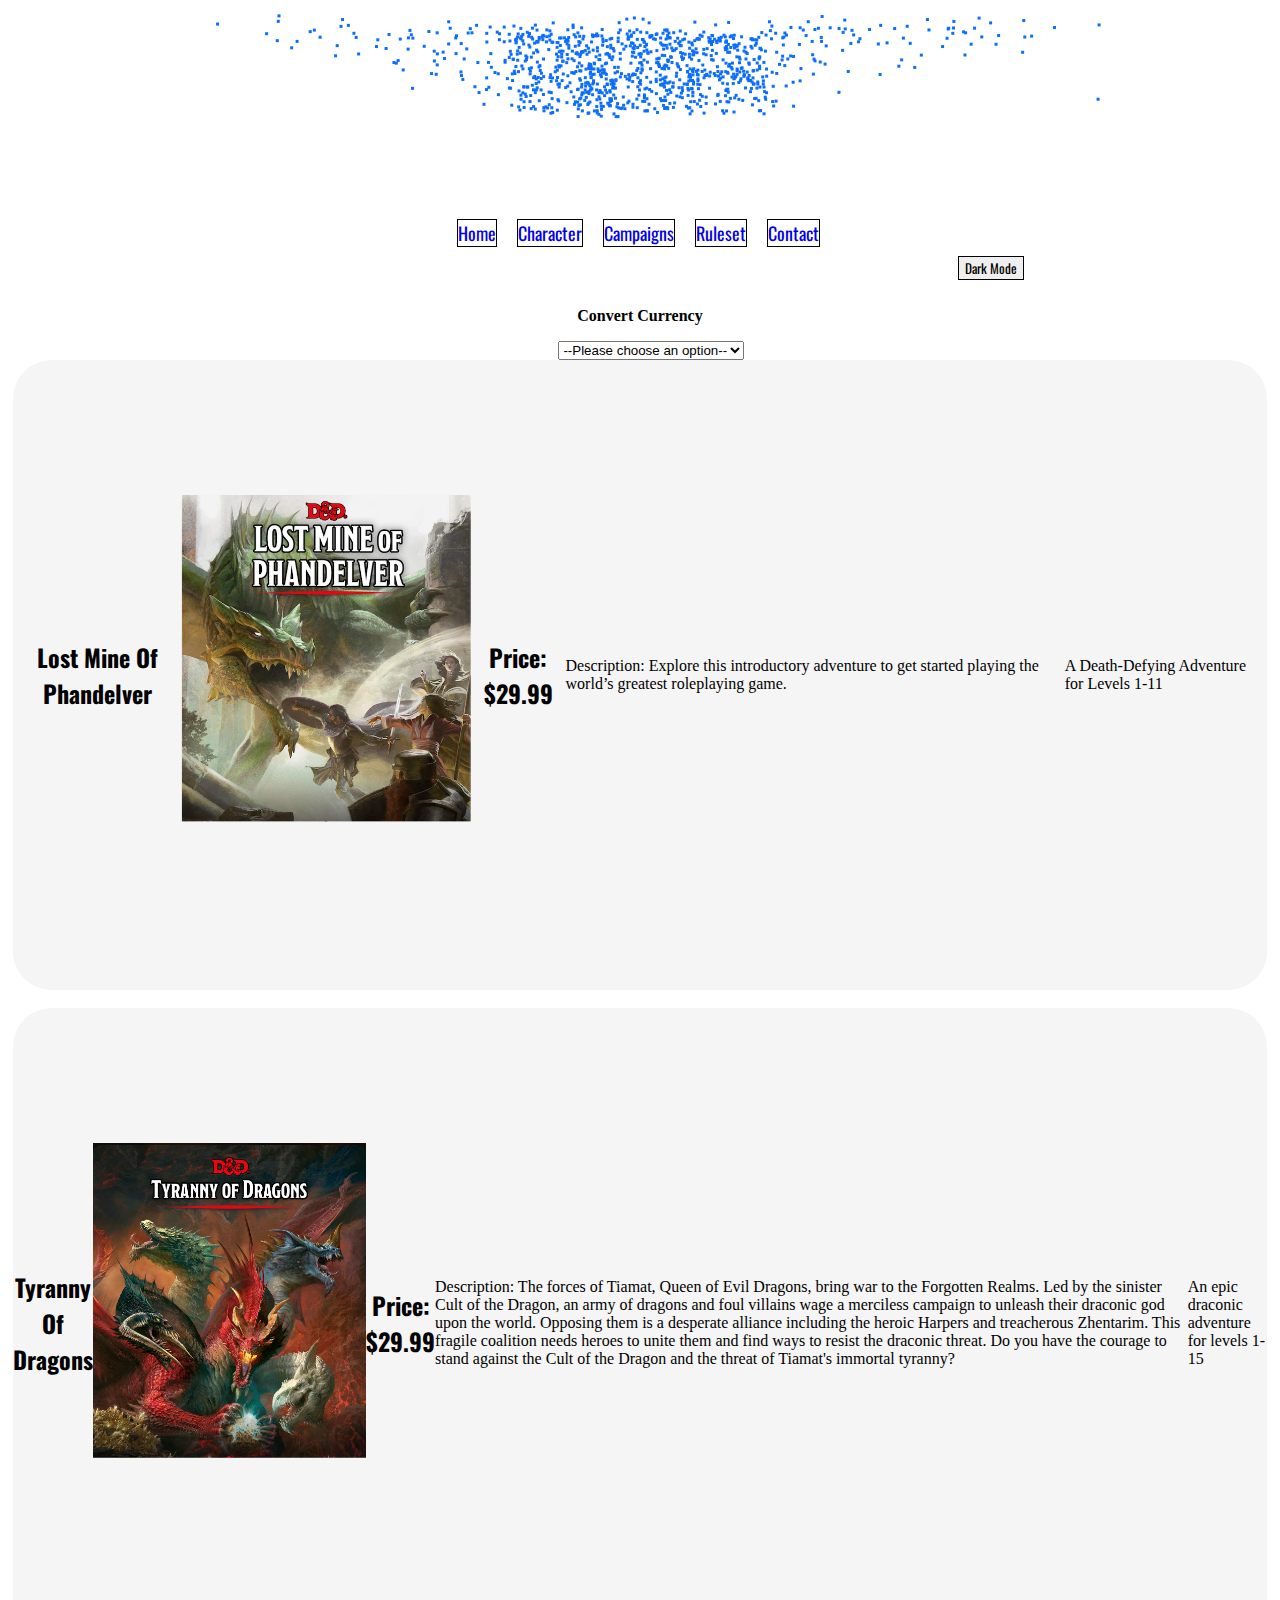
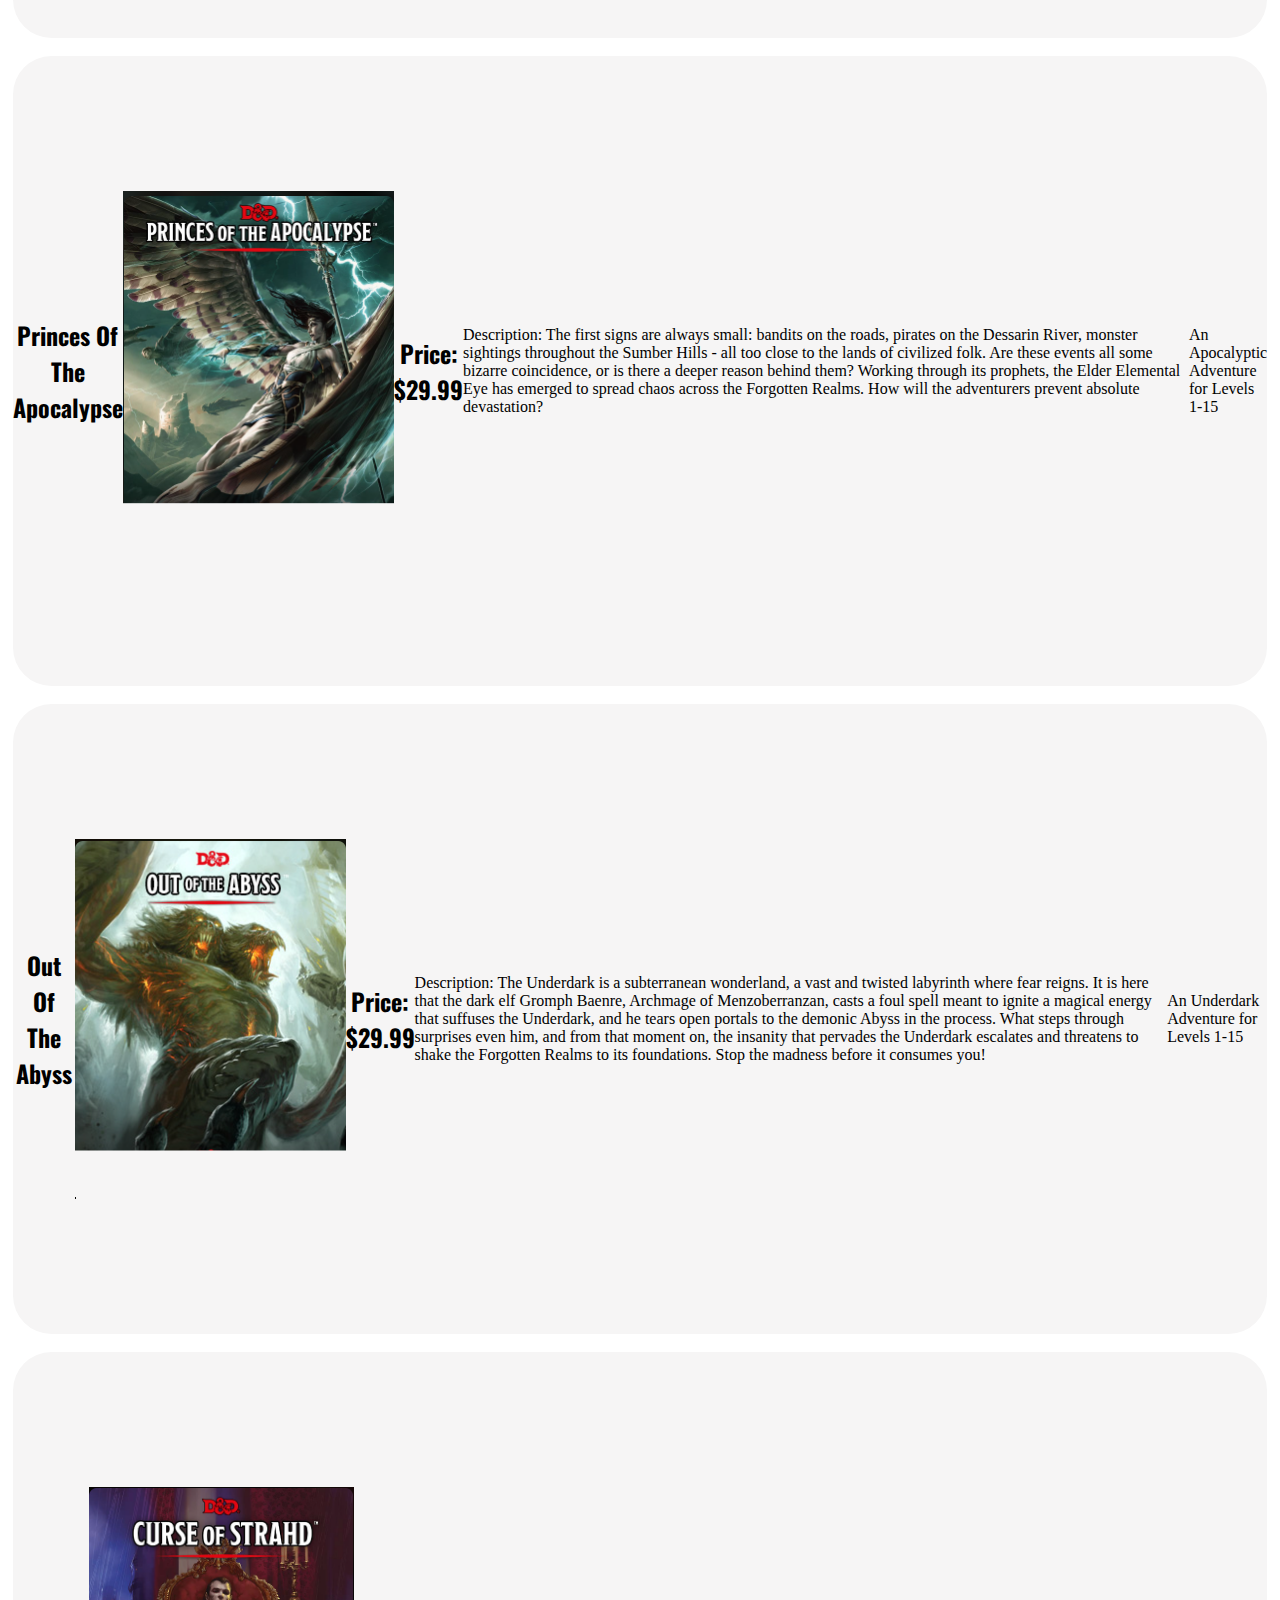
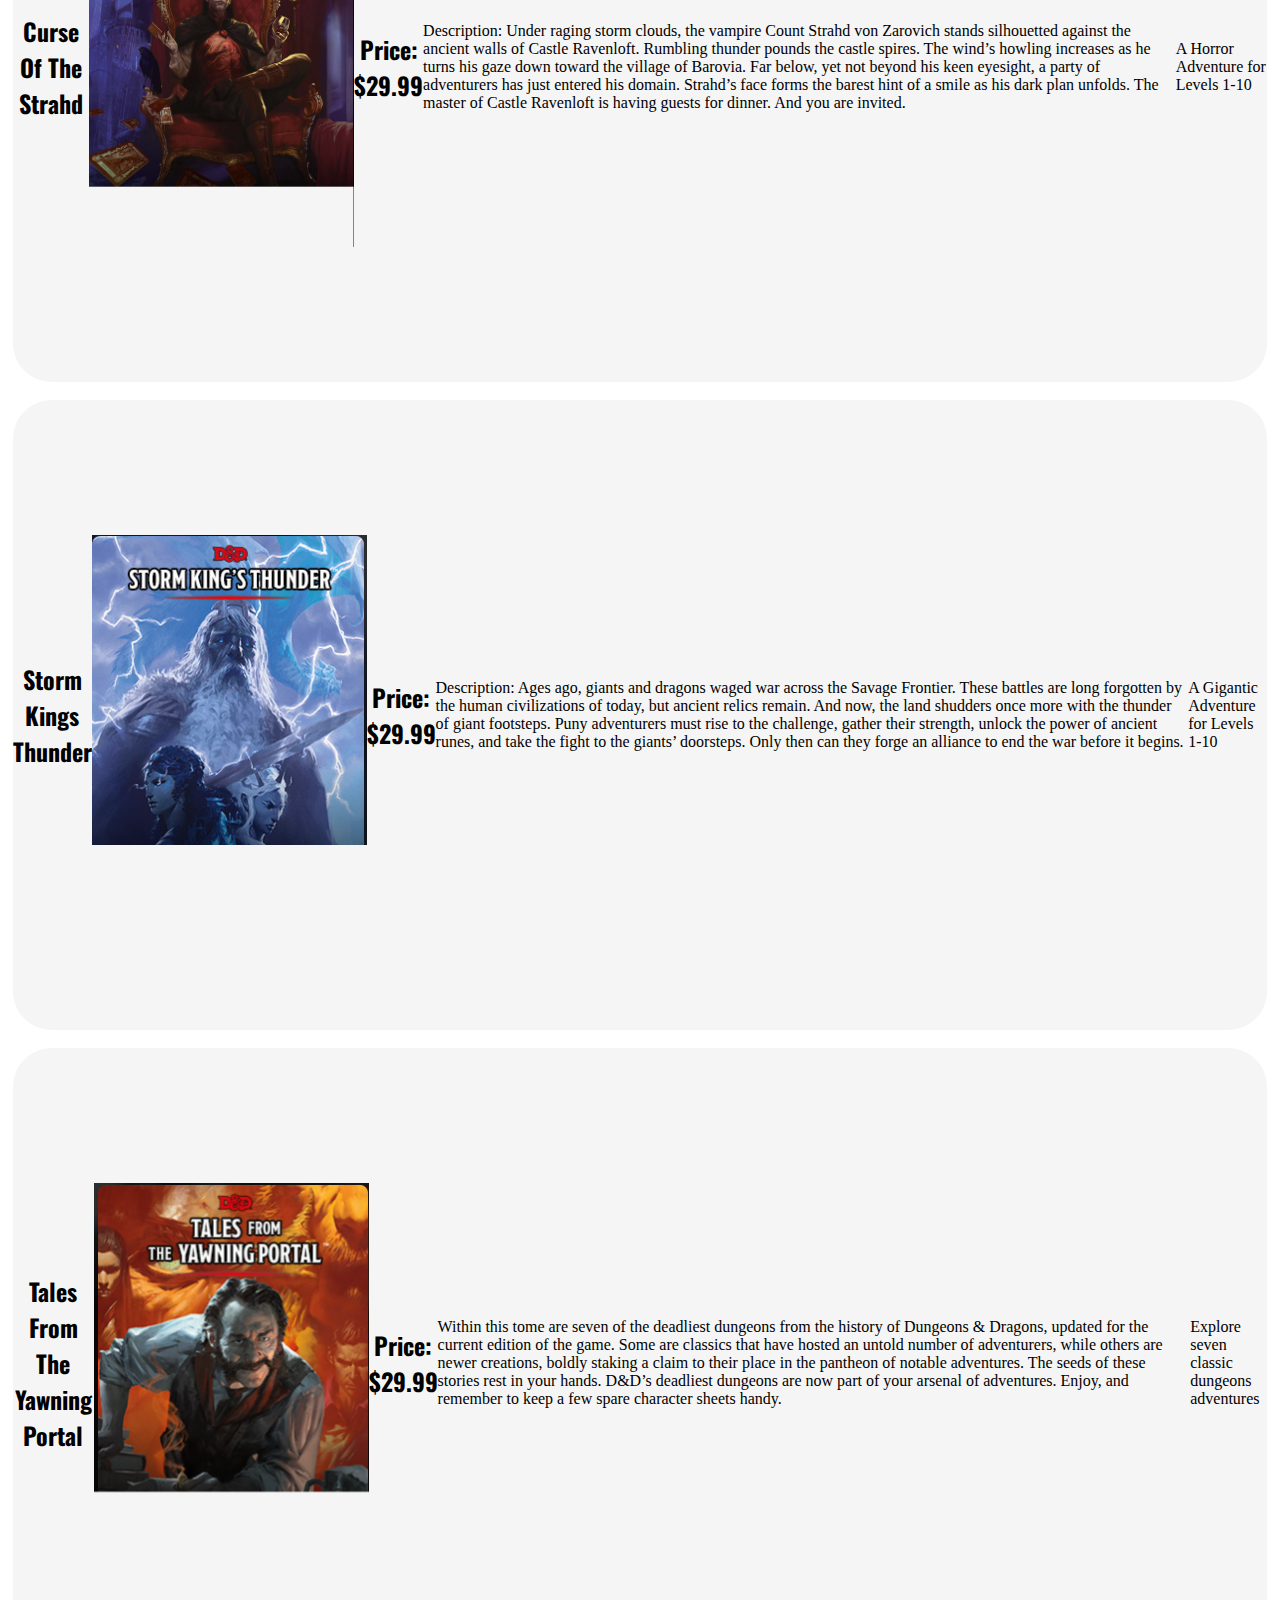
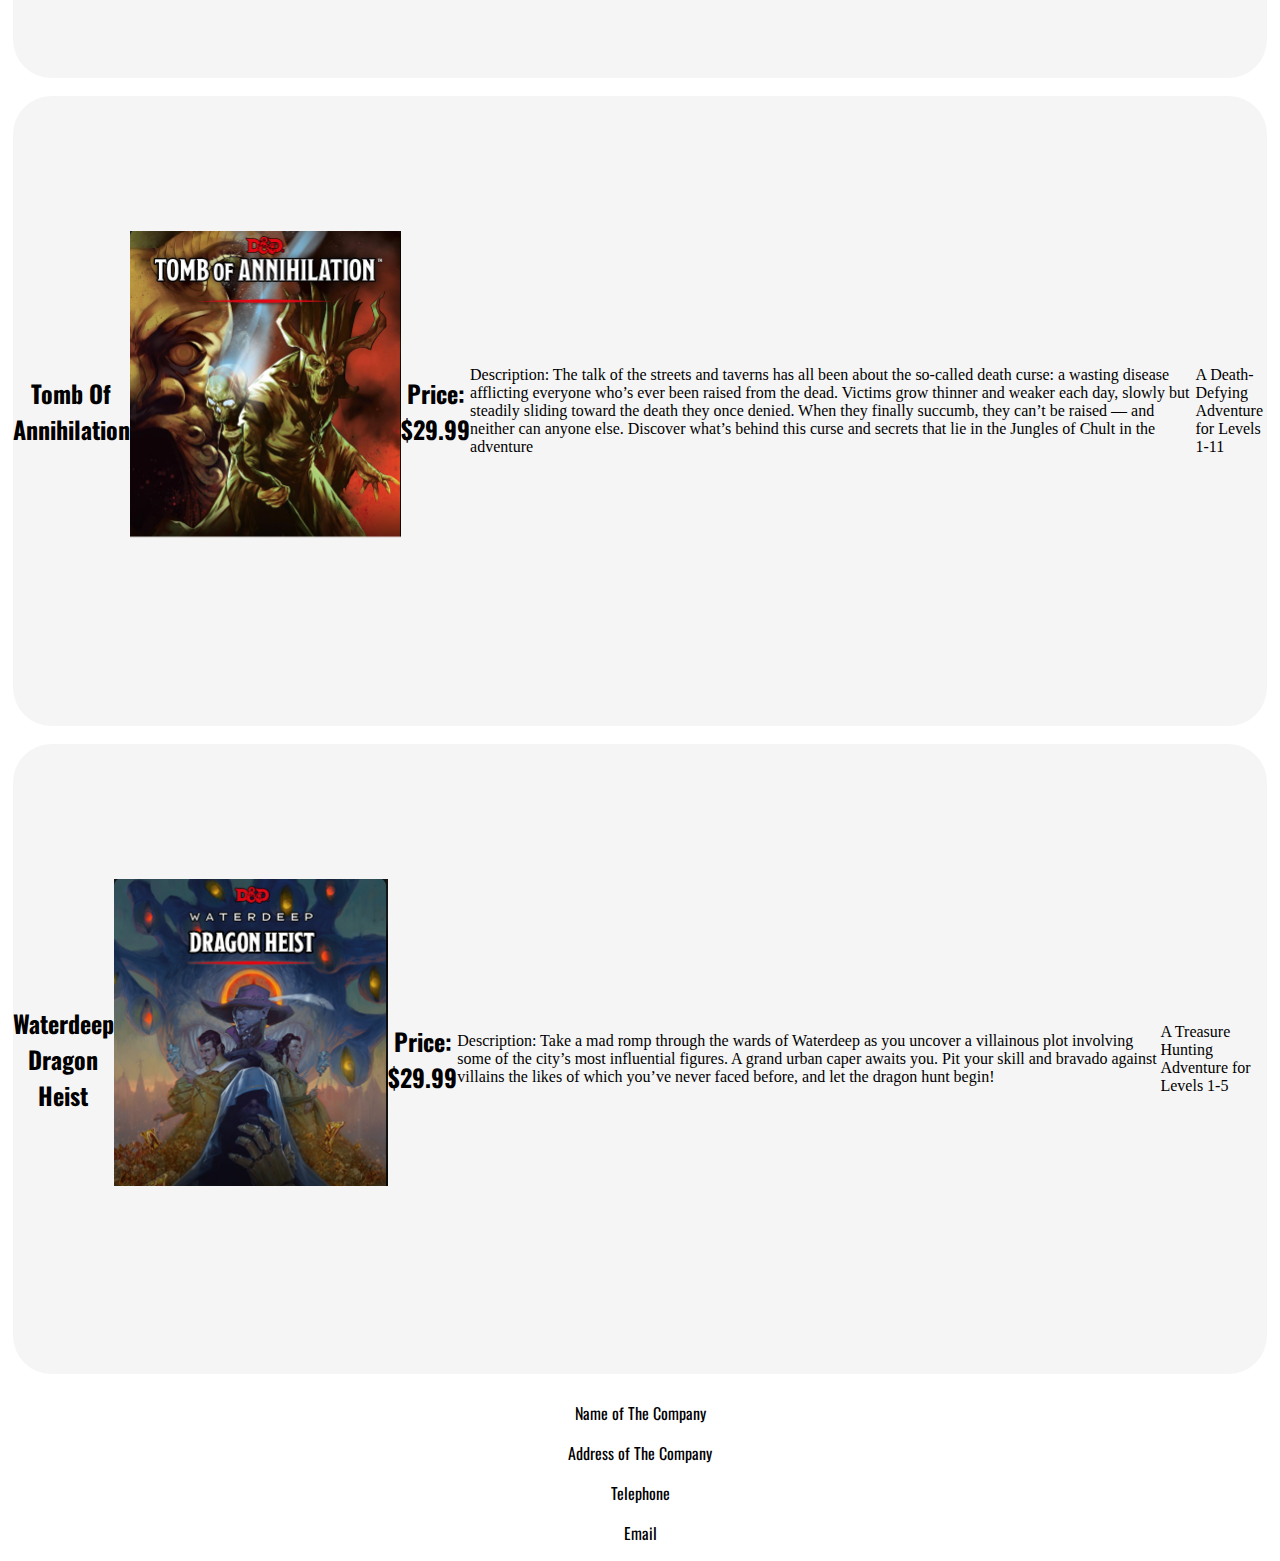
==== commit 8c2c93d5: "darkmode version 3 layout update v2" ====
--- a/html/campaigns.html
+++ b/html/campaigns.html
@@ -22,14 +22,14 @@
             <canvas class="canvas"></canvas>
         </section>
         <section id="mainNav" class="">
-            <div class="parentClass ">
+            <div class="parentClass border class">
                 <div class="childClass ">
             <ul>
-                <li><a class="btn btn-primary" href="../html/index.html">Home</a></li>
-                <li><a class="btn btn-primary" href="../html/character.html">Character</a></li>
-                <li><a class="btn btn-primary" href="../html/campaigns.html">Campaigns</a></li>
-                <li><a class="btn btn-primary" href="../html/ruleset.html">Ruleset</a></li>
-                <li><a class="btn btn-primary" href="../html/index.html#contact-form">Contact</a></li>
+                <li><a class="btn btn-primary btn-lg btn-nav-short" href="../html/index.html">Home</a></li>
+                <li><a class="btn btn-primary btn-lg btn-nav-extra-long" href="../html/character.html">Character</a></li>
+                <li><a class="btn btn-primary btn-lg btn-nav-long" href="../html/campaigns.html">Campaigns</a></li>
+                <li><a class="btn btn-primary btn-lg btn-nav" href="../html/ruleset.html">Ruleset</a></li>
+                <li><a class="btn btn-primary btn-lg btn-nav" href="../html/index.html#contact-form">Contact</a></li>
             </ul>
         </div>
         <button type="button"  id="darkModeBtn" class="btn" data-bs-toggle="button" aria-pressed="false">Dark Mode</button>
@@ -45,7 +45,7 @@
                 <option value="lira">₤</option>
             </select>
             <section id="lostMineOfPhandelver">
-                <div class="card campaign ">
+                <div class="card campaign border class">
                     <h2>Lost Mine Of Phandelver</h2>
                     <img src="../images/lostMineOfPhandelver.png" alt="Phandelver">
                     <h2 class="price">Price: $29.99 </h2>
@@ -58,7 +58,7 @@
                 </div>
             </section>
             <section id="tyrannyOfDragons">
-                <div class="card campaign tyrannyOfDragons ">
+                <div class="card campaign border class ">
                     <h2>Tyranny Of Dragons</h2>
                     <img src="../images/tyrannyOfDragons.png" alt="tyrannyOfDragons">
                     <h2 class="price">Price: $29.99 </h2>
@@ -76,7 +76,7 @@
             </section>
 
             <section id="princesOfTheApocalypse">
-                <div class="card campaign ">
+                <div class="card campaign border class">
                     <h2>Princes Of The Apocalypse</h2>
                     <img src="../images/princesOfTheApocalypse.png" alt="princesOfTheApocalypse">
                     <h2 class="price">Price: $29.99 </h2>
@@ -92,7 +92,7 @@
                 </div>
             </section>
             <section id="outOfTheAbyss">
-                <div class="card campaign ">
+                <div class="card campaign border class">
                     <h2>Out Of The Abyss</h2>
                     <img src="../images/outOfTheAbyss.png" alt="outOfTheAbyss">
                     <h2 class="price">Price: $29.99 </h2>
@@ -111,7 +111,7 @@
                 </div>
             </section>
             <section id="curseOfTheStrahd">
-                <div class="card campaign ">
+                <div class="card campaign border class">
                     <h2>Curse Of The Strahd</h2>
                     <img src="../images/curseOfTheStrahd.png" alt="curseOfTheStrahd">
                     <h2 class="price">Price: $29.99 </h2>
@@ -128,7 +128,7 @@
                 </div>
             </section>
             <section id="stormKingsThunder">
-                <div class="card campaign ">
+                <div class="card campaign border class">
                     <h2>Storm Kings Thunder</h2>
                     <img src="../images/stormKingsThunder.png" alt="stormKingsThunder">
                     <h2 class="price">Price: $29.99 </h2>
@@ -143,7 +143,7 @@
                 </div>
             </section>
             <section id="talesFromTheYawningPortal">
-                <div class="card campaign ">
+                <div class="card campaign border class">
                     <h2>Tales From The Yawning Portal</h2>
                     <img src="../images/talesFromTheYawningPortal.png" alt="talesFromTheYawningPortal">
                     <h2 class="price">Price: $29.99 </h2>
@@ -161,7 +161,7 @@
                 </div>
             </section>
             <section id="tombOfAnnihilation">
-                <div class="card campaign ">
+                <div class="card campaign border class">
                     <h2>Tomb Of Annihilation</h2>
                     <img src="../images/tombOfAnnilhation.png" alt="tombOfAnnihilation">
                     <h2 class="price">Price: $29.99 </h2>
@@ -177,7 +177,7 @@
                 </div>
             </section>
             <section id="waterdeepDragonHeist">
-                <div class="card campaign ">
+                <div class="card campaign border class">
                     <h2>Waterdeep Dragon Heist</h2>
                     <img src="../images/waterdeepDragonHeist.png" alt="waterdeepDragonHeist">
                     <h2 class="price">Price: $29.99 </h2>
@@ -192,7 +192,7 @@
                 </div>
             </section>
         </section>
-        <section id="footer" class="text-primary footer ">
+        <section id="footer" class="text-primary footer border class">
             <p>Name of The Company</p>
             <p>Address of The Company</p>
             <p>Telephone</p>
--- a/css/desktop.css
+++ b/css/desktop.css
@@ -6,9 +6,17 @@
     background-color: white;
 }
 
-.border-class {
+/* .border-class {
     border: 1px solid red;
-}
+} */
+
+/* .bg-body-tertiary{
+    background-color: 0;
+    width: 80vw;
+}
+.bg-body-tertiary-dark{
+    background-color: black;
+} */
 
 .container {
     max-width: 100%;
@@ -30,16 +38,20 @@
 
 ul {
     display: inline-flex;
-    justify-content: space-between;
-    align-items: center;
-    flex-direction: row;
+    margin-top: -23px;
+    margin-bottom: -1rem;
+    margin-left: 50%;
+    /* justify-content: space-between;
+    align-items: center;
+    flex-direction: row; */
 }
 
 ul>li {
     text-decoration: none;
     font-size: large;
+    margin: auto;
     margin-right: 7%;
-    margin-left: 7%;
+    /* margin-left: 7%; */
 }
 
 li::marker {
@@ -50,8 +62,15 @@
     text-decoration: none;
 }
 
+#priceConverter{
+    margin-left: 43vw;
+    margin-right: 43vw;
+}
+
 #image-grid {
-    margin: auto;
+    margin-bottom: 3vh;
+    border-radius: 3vh;
+    /* margin: auto; */
     width: 100%;
     display: inline-flex;
     flex-wrap: nowrap;
@@ -85,6 +104,7 @@
 
 .btn {
     border: 1px solid black;
+    /* border-radius: 40%; */
     font-family: 'Oswald', sans-serif;
 }
 
@@ -94,8 +114,10 @@
 
 .parentClass {
     display: flex;
-    margin-left: 30vh;
+    margin-top: 3vh;
+    margin-bottom: 3vh;
     justify-content: center;
+    border-radius: 36px;
 }
 
 .childClass {
@@ -103,25 +125,41 @@
        
 }
 
-#characterPageCard {
-    width: 20vw;
-}
-
-#externalLinkCard {
-    width: 20vw;
+/* #characterPageCard {
+    width: 20vw;
+    background-image: url(../images/curseOfTheStrahdCard.png);
+    background-repeat: no-repeat;
+    background-size: contain;
+    background-color: black;
+} */
+
+/* #externalLinkCard {
+    width: 20vw;
+    background-image: url(../images/curseOfTheStrahdCard.png);
+    background-repeat: no-repeat;
+    background-size: contain;
 }
 
 #videosCard {
     width: 20vw;
+    background-image: url(../images/talesFromTheYawningPortal.png);
+    background-repeat: no-repeat;
+    background-size: contain;
 }
 
 #backgroundsCard {
     width: 20vw;
+    background-image: url(../images/curseOfTheStrahdCard.png);
+    background-repeat: no-repeat;
+    background-size: contain;
 }
 
 #campaignCard {
     width: 20vw;
-}
+    background-image: url(../images/curseOfTheStrahdCard.png);
+    background-repeat: no-repeat;
+    background-size: contain;
+} */
 
 .invalid-Form-Input {
     background-color: white;
@@ -134,6 +172,10 @@
     font-family: 'Oswald', sans-serif;
 }
 
+.footer{
+    border-radius: 39px;
+    margin-top: 3vh;
+}
 .footer>p {
     font-family: 'Oswald', sans-serif;
     text-align: center;
@@ -141,9 +183,13 @@
 
 h2 {
     font-family: 'Oswald', sans-serif;
-    margin: auto;
+    /* margin: auto; */
     text-align: center;
     /* padding-top: 5%; */
+}
+.h2-navigation {
+    font-family: 'Oswald', sans-serif;
+    text-align: center;
 }
 
 .h2-dark{
@@ -192,7 +238,7 @@
 }
 
 .card {
-    padding: 10%, 0;
+    /* padding: 10%, 0; */
     background-color: #f6f5f5;
     height: 90vh;
     margin: auto;
@@ -204,8 +250,42 @@
     background-color: black;
     border: solid 1px grey;
 }
+.card-nav-dark{
+    background-color: black;
+    border: solid 1px grey;
+}
+
+.card-navigation-character{
+    /* background-color: #f6f5f5; */
+    background-image: url(../images/curseOfTheStrahdCard.png);
+    background-repeat: no-repeat;
+    background-size: contain;
+    height: 50vh;
+    width: 20vw;
+    margin-left: auto;
+    margin-right: auto;
+    margin-top: 3vh;
+    margin-bottom: 3vh;
+    display: flex;
+    justify-content: end;
+    align-items: center;
+}
+.card-video-section{
+    /* padding: 10%, 0; */
+    /* background-color: #f6f5f5; */
+    height: 51vh;
+    /* margin: auto; */
+    margin-bottom: 3vh;
+    border-radius: 3vh;
+    display: flex;
+    justify-content: center;
+    align-items: center;
+}
 .card-character{
+    margin-bottom: 3vh;
+    margin-top: 3vh;
     height:36vh;
+    border-radius: 59px;
 }
 .name-card-dark{
     background-color: black;
@@ -216,12 +296,27 @@
     margin: auto;
     width: 90%;
 }
+.card-body-dark{
+    background-color: black;
+
+}
 
 .card.campaign {
     height: 70vh;
-    width: 70vw;
+    width: 98vw;
     margin-bottom: 2vh;
-
+    border-radius: 3vw;
+
+}
+.border{
+    border: var(--bs-border-width) var(--bs-border-style) #0c6ffd!important;
+    /* border: var(--bs-border-width) var(--bs-border-style) orangered!important; */
+}
+.border-dark{
+    border: var(--bs-border-width) var(--bs-border-style) orangered!important;
+}
+.card.campaign > p{
+    max-width: 60%;
 }
 .card > #card-contact{
     height: 90vh;
@@ -229,10 +324,12 @@
     border: solid 1px black;
     border-radius: 20px;
     display: flex;
-    justify-content: center;
-    
-}
-#card-Second-Nav{
+    justify-content: center;  
+}
+.contact{
+    border-radius: 3vh;
+}
+/* #card-Second-Nav{
     border: solid 1px black;
     display: flex;
     height: 30vh;
@@ -244,7 +341,7 @@
 #card-Second-Nav > ul{
     flex-direction: column;
     flex-wrap: wrap; 
- }
+ } */
 
 /* .card.campaign.tyrannyOfDragons {
     background-image: url(../images/tyrannyOfDragons\ copy.png);
@@ -252,10 +349,18 @@
     background-size: cover;
 } */
 
-.characterPage {
-    background-color: black;
-}
-
+/* .characterPage {
+    background-color: black;
+} */
+.characterCard{
+        height: 40vh;
+        width: 98vw;
+        margin-bottom: 2vh;
+        border-radius: 3vh;
+}
+.characterCard > p{
+    max-width: 60%;
+}
 img {
     width: 40vh;
     height: 40vh;
--- a/css/tablet.css
+++ b/css/tablet.css
@@ -192,13 +192,20 @@
 }
 
 .card {
-    padding: 10%, 0;
+    /* padding: 10%, 0; */
+    background-color: #f6f5f5;
+    height: 36vh;
+    margin: auto;
+    display: flex;
+    justify-content: flex-end;
+    align-items: normal;
+    /* padding: 10%, 0;
     background-color: #f6f5f5;
     height: 90vh;
     margin: auto;
     display: flex;
     justify-content: center;
-    align-items: center;
+    align-items: center; */
 }
 .card-dark{
     background-color: black;
